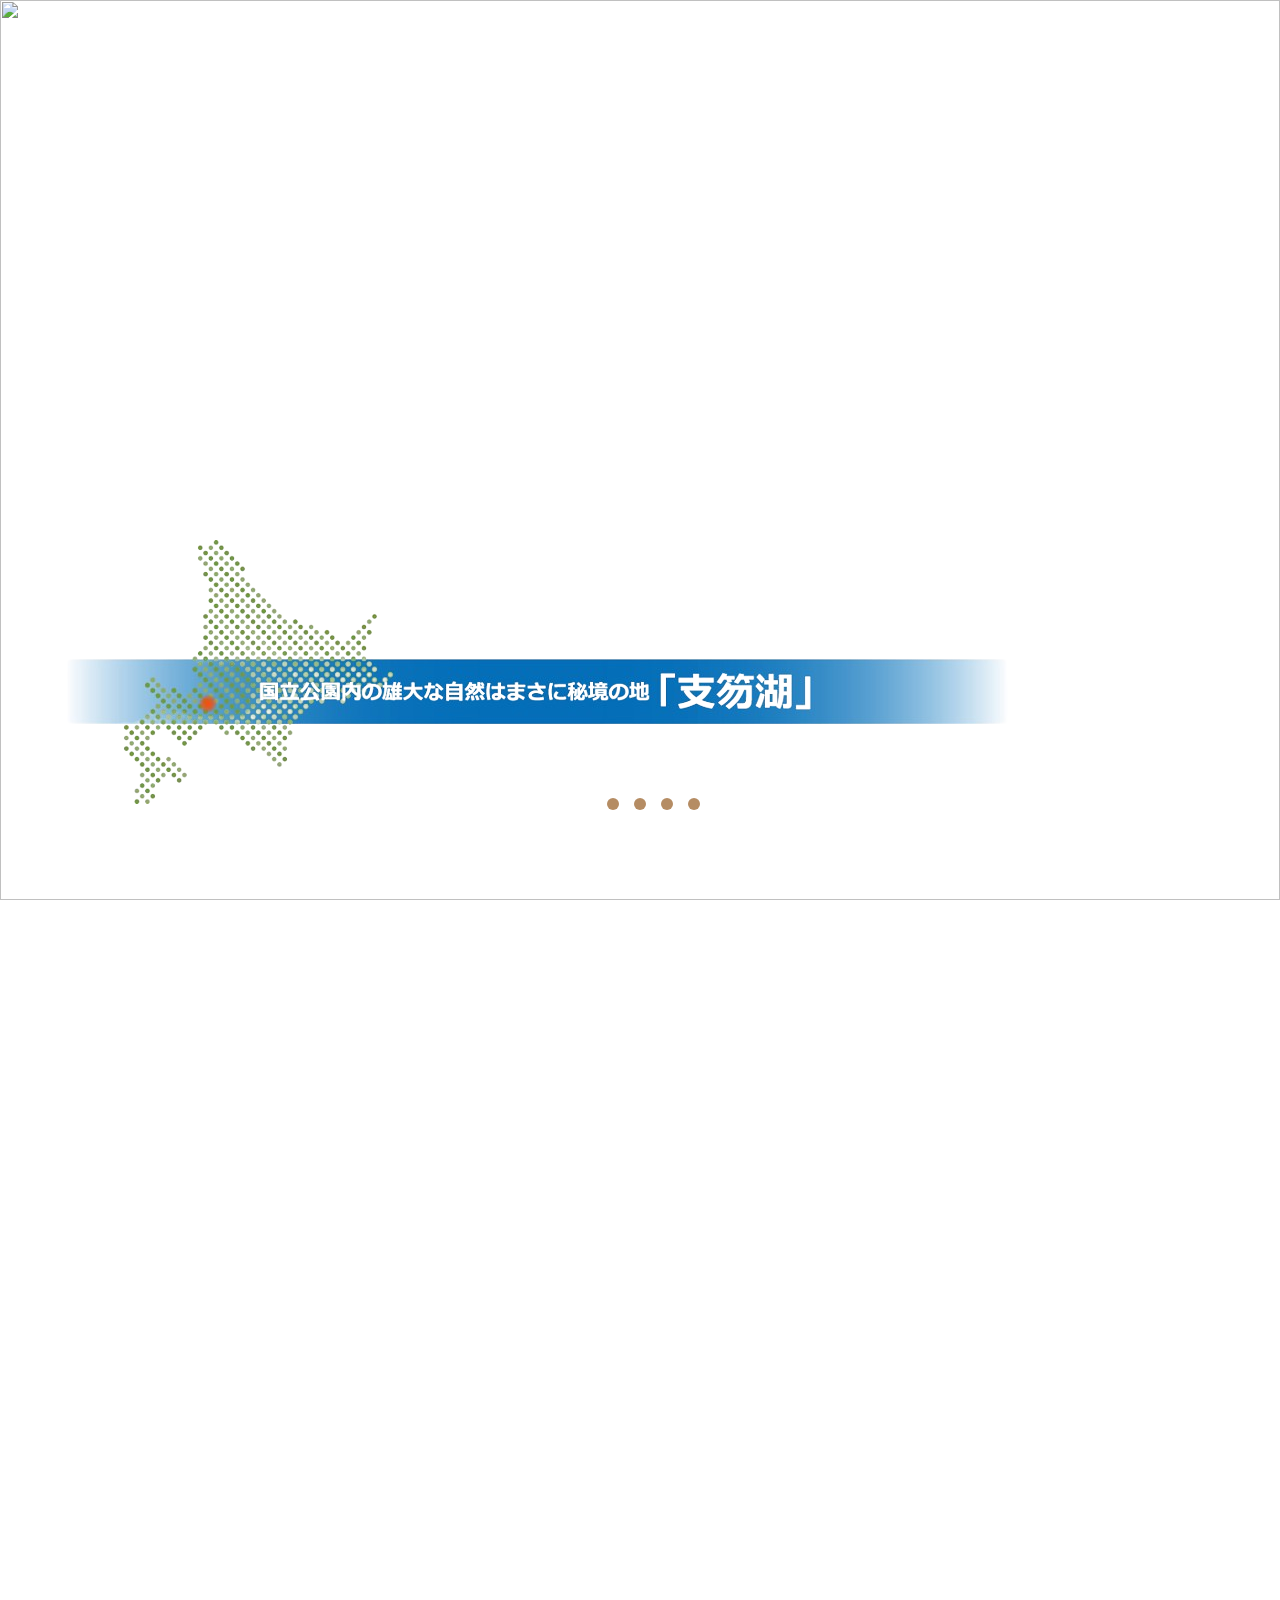
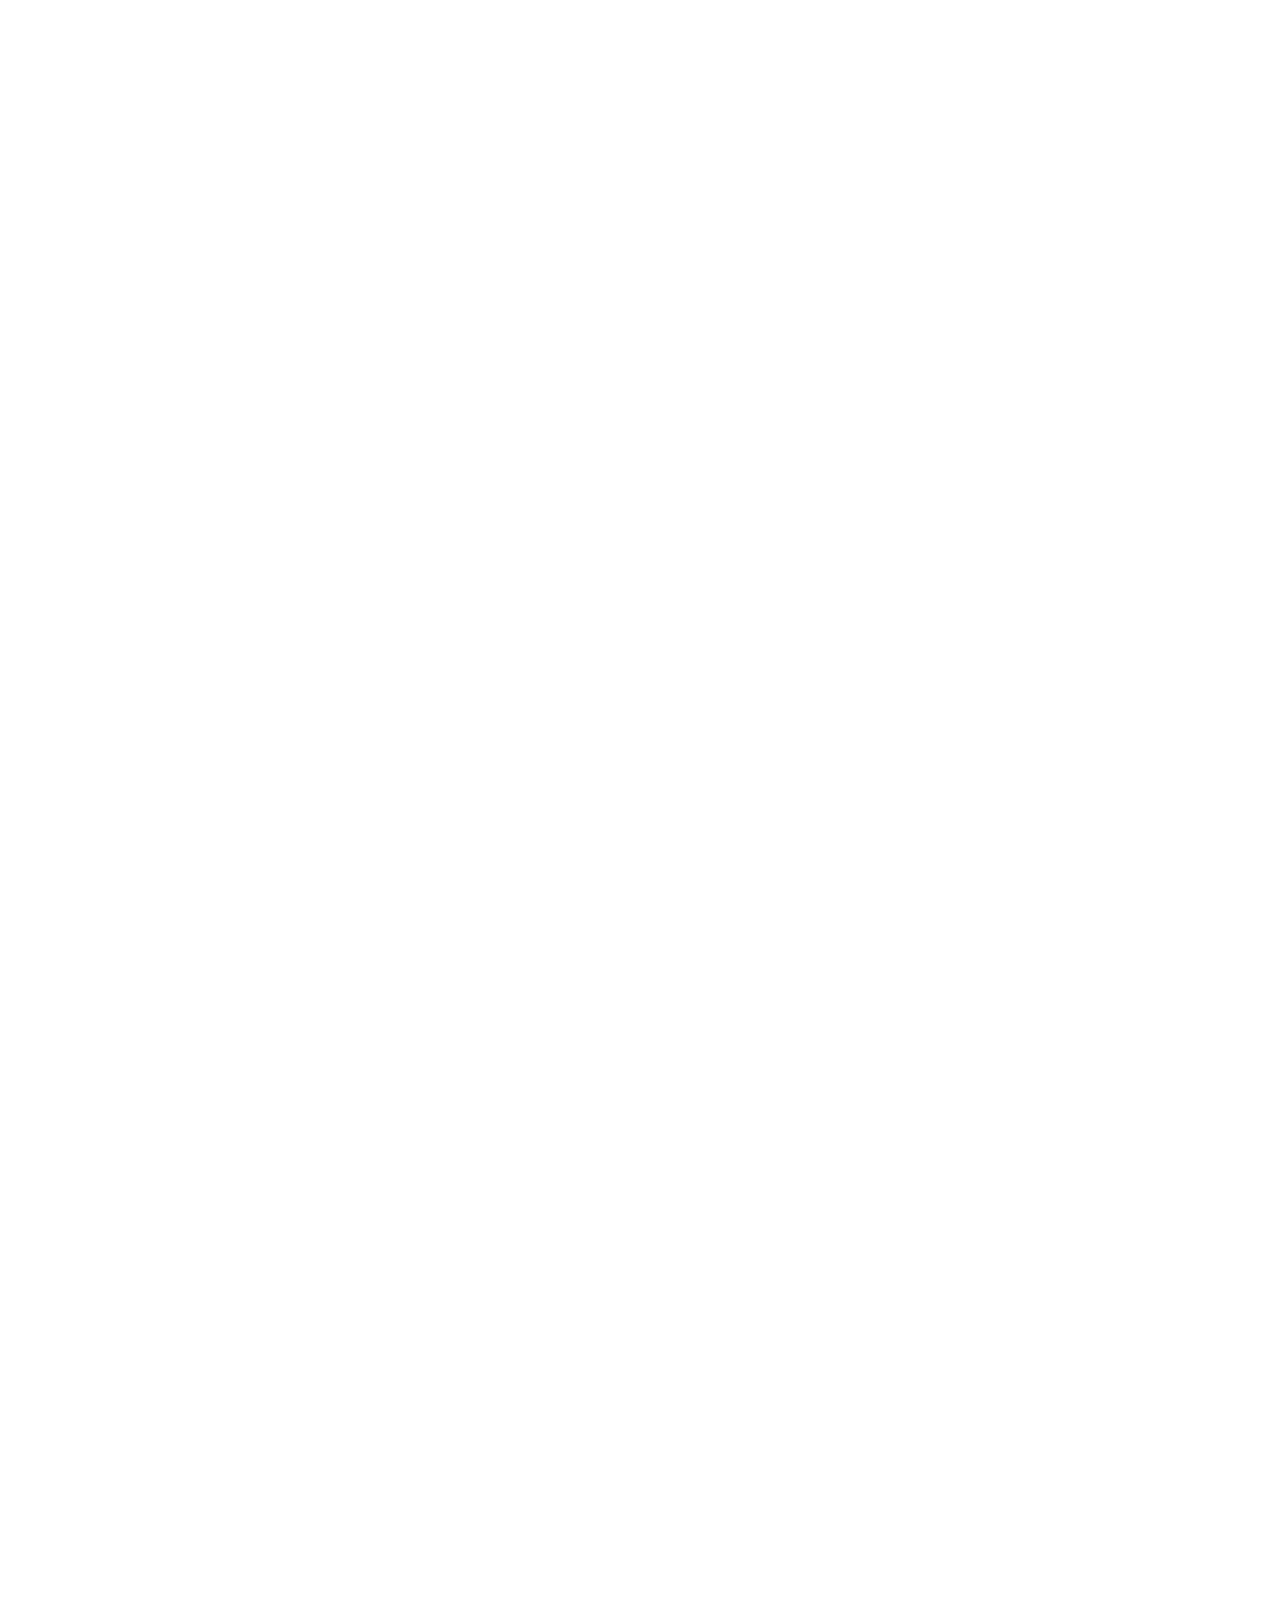
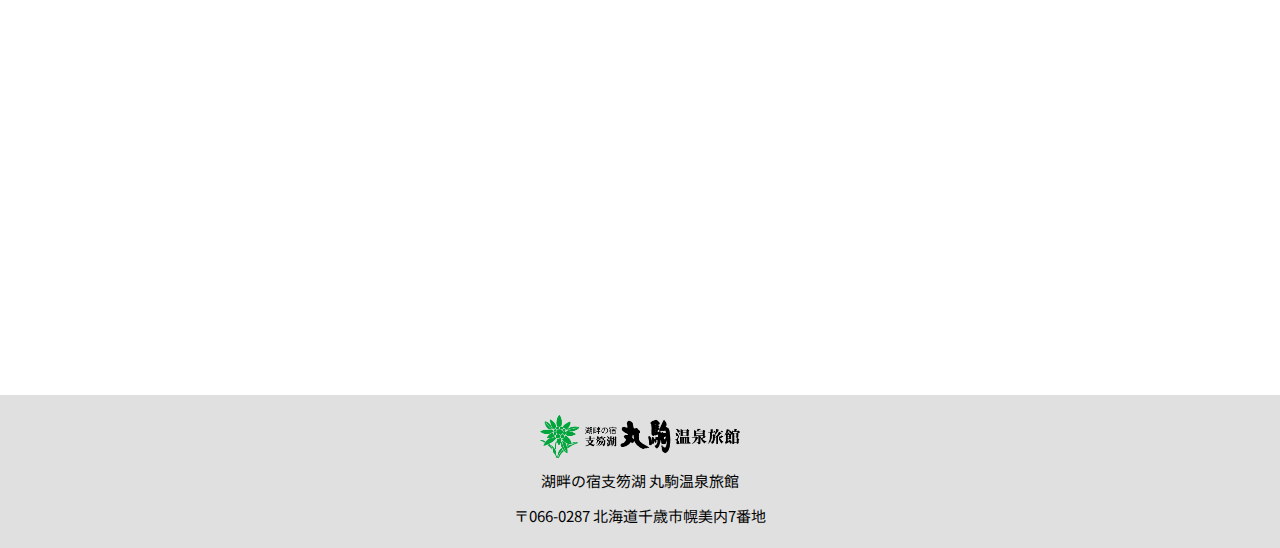
==== index.html @ f77cb7a2 "fix : top animation" ====
﻿<!DOCTYPE html>
<html dir="ltr" lang="ja" prefix="og: https://ogp.me/ns#">

<head>
    <meta charset="UTF-8">
    <meta name="description" content="支笏湖を愛し守る人々～これからも「自然」「温泉」「環境」を守る為に">
    <meta name="viewport" content="width=device-width">


    <link rel="stylesheet" href="./assets/css/style.css">
    <link rel="stylesheet" href="./assets/css/slick.css">
    <link rel="stylesheet" href="./assets/css/slick.min.css">
    <link rel="stylesheet" href="./assets/css/animate.min.css">
    <link rel="stylesheet" href="./assets/css/all.min.css">

    <title>海外 - 湖畔の宿支笏湖 丸駒温泉旅館</title>

    <link rel='stylesheet' id='slick-carousel-css' href='./assets/css/slick_t.css?ver=1714466638' type='text/css'
        media='all'>
    <link rel='stylesheet' id='slick-carousel-theme-css' href='./assets/css/slick-theme.css?ver=1714466638'
        type='text/css' media='all'>
    <link rel='stylesheet' id='c-overseas-css' href='./assets/css/overseas.css?ver=1.0.1' type='text/css' media='all'>
    <link rel='stylesheet' id='c-slick-css' href='./assets/css/slick-1.css?ver=49bff768f63cb9f72329e22973fc5cf6'
        type='text/css' media='all'>

    <link rel='stylesheet' id='gutenverse-frontend-style-css' href='./assets/css/frontend-block.css?ver=1.9.1'
        type='text/css' media='all'>
    <!--n2css-->
    <script type="text/javascript" src="./assets/js/jquery.min.js?ver=3.7.1" id="jquery-core-js"></script>

</head>

<body>
    <main class="p-main">
        <section class="mainview">
            <section class="banner__slider">
                <div class="slider stick-dots">
                    <div class="slide">
                        <div class="slide__img">
                            <img src="./assets/img/bule_sky.jpg" alt=""
                                class="full-image animated">
                        </div>
                        <div class="slide__content slide__content__left">
                            <div class="slide__content--headings text-left">
                                <img src="./assets/img/txit01.png" alt="" class="animate" data-animation-in="fadeInRight">
                            </div>
                        </div>
                    </div>
                    <div class="slide">
                        <div class="slide__img">
                            <img src="./assets/img/sauna.jpg" alt=""
                                class="full-image animated">
                        </div>
                        <div class="slide__content slide__content__left">
                            <div class="slide__content--headings text-left">
                                <img src="./assets/img/txit02.png" alt="" class="animate" data-animation-in="fadeInRight">
                            </div>
                        </div>
                    </div>
                    <div class="slide">
                        <div class="slide__img">
                            <img src="./assets/img/food_top.jpg" alt=""
                                class="full-image animated">
                        </div>
                        <div class="slide__content slide__content__left">
                            <div class="slide__content--headings text-left">
                                <img src="./assets/img/txit03.png" alt="" class="animate" data-animation-in="fadeInRight">
                            </div>
                        </div>
                    </div>
                    <div class="slide">
                        <div class="slide__img">
                            <img src="./assets/img/hotel_part5_1.jpg" alt=""
                                class="full-image animated">
                        </div>
                        <div class="slide__content slide__content__left">
                            <div class="slide__content--headings text-left">
                                <img src="./assets/img/txit04.png" alt="" class="animate" data-animation-in="fadeInRight">
                            </div>
                        </div>
                    </div>
                    <div class="slide">
                        <div class="slide__img">
                            <img src="./assets/img/beach.jpg" alt=""
                                class="full-image animated">
                        </div>
                        <div class="slide__content slide__content__left">
                            <div class="slide__content--headings text-left">
                                <img src="./assets/img/txit05.png" alt="" class="animate" data-animation-in="fadeInRight">
                            </div>
                        </div>
                    </div>
                </div>
            </section>

            <div class="scroll-indicator">
                <div class="scrolling-div"></div>
                <div class="scrolling-div"></div>
            </div>
        </section>
        
        <section class="top_des space_sec">
            <div class="top_des_title wow fadeInUp">
                <p>これからも「自然」「温泉」「環境」を守る為に　丸駒温泉旅館の取り組み</p>
            </div>
            <div class="top_des_subtlt">
                <p class=" wow fadeInUp">《必要な分だけ自ら電気を作り》</p>
                <p class=" wow fadeInUp">《必要な分だけ支笏湖から水を頂く》</p>
                <p class=" wow fadeInUp">《カルデラ湖支笏湖畔の自噴温泉利用》</p>
            </div>
            <div class="top_des_sm_subtlt">
                <p class=" wow fadeInUp">丸駒温泉旅館へ続く美しい湖畔の一本道　いつの間にか電信柱が無くなっていることにお気づきでしょうか</p>
                <p class=" wow fadeInUp">丸駒温泉旅館には公共インフラである「電気」と「水道」が通じていません</p>
                <p class=" wow fadeInUp">「必要な電気を自ら作り」「必要な分だけ支笏湖から水をいただく」そして「カルデラ湖畔ゆえの自噴温泉」の利用</p>
                <p class=" wow fadeInUp">丸駒温泉旅館は自然とよりそい一体化しながら今日もお客様をお待ちしております。</p>
            </div>
        </section>

        <section class="shops space_sec">
            <div class="shops_part1">
                <div class="shop_items">
                    <img src="./assets/img/top1.jpg" alt="" class="shop_img wow fadeInUp">
                    <p class="img_tlt wow fadeIn">テキスト</p>
                </div>
                <div class="shop_items">
                    <img src="./assets/img/top2.jpg" alt="" class="shop_img wow fadeInUp">
                    <p class="img_tlt wow fadeIn">テキスト</p>
                </div>
                <div class="shop_items">
                    <img src="./assets/img/five2.png" alt="" class="shop_img wow fadeInUp">
                    <p class="img_tlt wow fadeIn">テキスト</p>
                </div>
            </div>

            <div class="shops_part2 space_food">
                <div class="shop_items">
                    <img src="./assets/img/beach.jpg" alt="" class="shop_img wow fadeInUp">
                    <p class="img_tlt wow fadeIn">テキスト</p>
                </div>
                <div class="shop_items">
                    <img src="./assets/img/top5.jpg" alt="" class="shop_img wow fadeInUp">
                    <p class="img_tlt wow fadeIn">テキスト</p>
                </div>
                <div class="shop_items">
                    <img src="./assets/img/top6.jpg" alt="" class="shop_img wow fadeInUp">
                    <p class="img_tlt wow fadeIn">テキスト</p>
                </div>
            </div>

        </section>

        <section class="location">
            <p class="location_tlt wow fadeInUp">北海道観光〈丸駒温泉旅館~〉</p>
            <div class="location_des">
                <div class="loc_items">
                    <img src="./assets/img//five1.png" alt="" class="loc_img wow fadeInUp">
                    <p class="img_tlt wow fadeIn">富良野・美瑛</p>
                    <p class="bottom_tlt wow fadeIn">約 160km/3h</p>
                </div>
                <div class="loc_items">
                    <img src="./assets/img/five2.png" alt="" class="loc_img wow fadeInUp">
                    <p class="img_tlt wow fadeIn">ニセコ</p>
                    <p class="bottom_tlt wow fadeIn">約 100km/2h</p>
                </div>
                <div class="loc_items">
                    <img src="./assets/img//five5.png" alt="" class="loc_img wow fadeInUp">
                    <p class="img_tlt wow fadeIn">エスコンフィールド</p>
                    <p class="bottom_tlt wow fadeIn">約 50km/1h</p>
                </div>
                <div class="loc_items">
                    <img src="./assets/img/five4.png" alt="" class="loc_img wow fadeInUp">
                    <p class="img_tlt wow fadeIn">旭山動物園</p>
                    <p class="bottom_tlt wow fadeIn">約 220km/3h</p>
                </div>
                <div class="loc_items">
                    <img src="./assets/img/five3.png" alt="" class="loc_img wow fadeInUp">
                    <p class="img_tlt wow fadeIn">小樽</p>
                    <p class="bottom_tlt wow fadeIn">約 110km/2h</p>
                </div>
            </div>
        </section>

        <section class="map">
            <div id="cb_7" class="mag_img">
                <p>
                    <iframe loading="lazy" style="border: 0;"
                        src="https://www.google.com/maps/embed?pb=!1m14!1m8!1m3!1d48223.48382165849!2d141.27613460791338!3d42.78485305964715!3m2!1i1024!2i768!4f13.1!3m3!1m2!1s0x5f753a751d837cb9%3A0x99de622977291661!2z5rmW55WU44Gu5a6_5pSv56yP5rmWIOS4uOmnkua4qeazieaXhemkqA!5e0!3m2!1sja!2sjp!4v1696600393826!5m2!1sja!2sjp"
                        width="100%" height="400" allowfullscreen="allowfullscreen"></iframe>
                </p>
            </div>
        </section>

        <section class="apply space_sec">
            <div class="des">
                <p class="des_tlt wow fadeInUp">飛行機「新千歳空港」</p>
                <div class="des_text wow fadeInUp">
                    <p class="subtlt">■ お車 </p>
                    <p class="subtlt">
                        新千歳空港→(道道16号)→(国道453号)→丸駒温泉旅館】 <br>
                        約42km(約60分)平日日中
                    </p>
                </div>
                <div class="des_text wow fadeInUp">
                    <p class="subtlt">■ バス </p>
                    <p class="subtlt">
                        北海道中央バス 【新千歳空港 国内線28番乗り場 → 支笏湖
                        バスターミナル】
                        (約60分)(北海道中央バス時刻表リンクご参照)
                        丸駒温泉旅館(予約制) 送迎バス 【支防遊バスターミナル
                        →丸駒温泉旅館】
                        (約20分)
                    </p>
                </div>
            </div>
            <div class="des">
                <p class="des_tlt wow fadeInUp">鉄道「札幌駅」札幌市</p>
                <div class="des_text wow fadeInUp">
                    <p class="subtlt">■ お車 </p>
                    <p class="subtlt">
                        【札幌市内→(国道453号)→丸駒温泉旅館】 約44km(約70分)※平日日中
                    </p>
                </div>
                <div class="des_text wow fadeInUp">
                    <p class="subtlt">■ 電 車 </p>
                    <p class="subtlt">
                        JRエアポート快速【札幌駅→千歳駅】(約30分)
                        北海道中央バス【千歳駅→支防湖バスターミナル】 (約50分)
                        (北海道中央バス時刻表リンクご参照〉
                        丸駒温泉旅館(予約制) 送迎バス 【支湖バスターミナル
                        →丸駒温泉旅館】(20分)
                    </p>
                </div>
            </div>
            <div class="des">
                <p class="des_tlt wow fadeInUp">フェリー「苫小牧フェリーターミナル」</p>
                <div class="des_text wow fadeInUp">
                    <p class="subtlt">■ お車 </p>
                    <p class="subtlt">
                        【小牧→〈国道276号)→(国道453号)→丸駒温泉旅館】 <br>
                        約37km(約60分)※平日日中
                    </p>
                </div>
            </div>
            <div class="set_apply wow fadeInUp">
                <a href="" target="_black" class="set_apply_des2">
                    <img src="./assets/img/QR_L.png" alt="">
                </a>
                <img src="./assets/img/rakuten_map.png" alt="ede" class="set_apply_des1">
                <!-- <a class="btn font-16-en" href="https://docs.google.com/forms/d/1TCFVc9huoF6Z7Syff1S8SoEdp1Aj9w2YYoui_jEf8Z4/viewform?edit_requested=true" target="_blank">
                        MARUKOMA HOTEL
                        <span></span>
                        BUS RESERVATION
                    </a> -->
                <a href="" target="_black" class="set_apply_des2">
                    <img src="./assets/img/QR_R.png" alt="">
                </a>
            </div>
        </section>
    </main>

    <footer class="c-footer">
        <div class="des">
            <img src="./assets/img/logo_footer.png" alt="" class="footer_logo">
            <p class="des_f_text">湖畔の宿支笏湖 丸駒温泉旅館</p>
            <p class="des_f_text">〒066-0287 北海道千歳市幌美内7番地</p>
        </div>
    </footer>



    <script src="./assets/js/jquery-3.4.1.min.js"></script>
    <script src="./assets/js/custom.js"></script>
    <script src="https://cdn.jsdelivr.net/npm/swiper@11/swiper-bundle.min.js"></script>
    <script src="./assets/js/wow.js"></script>
    <script src="./assets/js/slide_show.js"></script>
    <script src="./assets/js/slick.min.js"></script>
    <script src="./assets/js/slick-animation.min.js"></script>
    <script type='text/javascript' src='./assets/js/slide_show.js'></script>

    <script>
        new WOW().init();
    </script>
    <script>
        var swiper = new Swiper(".mySwiper ", {
            slidesPerView: 3.6,
            spaceBetween: 25,
            // loop: true,
            centeredSlides: true,
            speed: 1500,
            // autoplay: {
            //     delay: 2500,
            //     disableOnInteraction: false,
            // },
            breakpoints: {
                375: {
                    slidesPerView: 1.3,
                    spaceBetween: 10,
                },
                768: {
                    slidesPerView: 3,
                    spaceBetween: 20,
                },
                1024: {
                    slidesPerView: 3.6,
                    spaceBetween: 20,
                }
            },
        });
    </script>


</body>

</html>
---- assets/css/style.css ----
@import url("https://fonts.googleapis.com/css2?family=Montserrat:ital,wght@0,400;0,500;0,600;0,700;1,400;1,500;1,600;1,700&family=Noto+Sans+JP:wght@400;500;600;700&display=swap");
@font-face {
  font-family: "UDDigiKyokashoN-R";
  src: url("fonts/UDDigiKyokashoN-R.ttc") format("truetype");
  font-weight: normal;
  font-style: normal;
}
body {
  font-family: "Noto Sans JP", sans-serif;
}

/**
* @file _reset.scss
**/
* {
  box-sizing: border-box;
  padding: 0;
  margin: 0;
  vertical-align: bottom;
  border: 0;
}

a {
  text-decoration: none;
}

html {
  scroll-behavior: smooth;
  font-size: 1px;
}
@media screen and (max-width: 1920px) {
  html {
    font-size: 0.0520833333vw;
  }
}
@media screen and (max-width: 767px) {
  html {
    font-size: 0.2564102564vw;
  }
}

*::-moz-selection {
  color: white;
}

*::selection {
  color: white;
}

h1,
h2,
h3,
h4,
h5,
h6 {
  line-height: 1.5;
  margin-bottom: 0;
}

ol,
ul {
  list-style: none;
}

*:focus {
  outline: none;
}

blockquote,
q {
  quotes: none;
}
blockquote::before, blockquote::after,
q::before,
q::after {
  content: none;
}

table {
  border-spacing: 0;
  border-collapse: collapse;
}

button {
  cursor: pointer;
  border: 0;
  outline: none;
}

table td,
table th {
  padding: 0;
  border: 0;
}

img {
  max-width: 100%;
  line-height: 0;
  vertical-align: bottom;
  pointer-events: none;
  -webkit-user-select: none;
     -moz-user-select: none;
          user-select: none;
  border: 0;
  -o-object-fit: cover;
     object-fit: cover;
}

input:focus {
  outline: 0;
}

td,
th,
tr {
  vertical-align: middle;
}

*,
dd,
dl,
dt,
figure,
h1,
h2,
h3,
h4,
h5,
h6,
img,
ol,
picture,
table,
ul {
  margin: 0;
}

ol,
ul {
  padding: 0;
  list-style-type: none;
}

textarea {
  resize: vertical;
}

fieldset,
legend {
  padding: 0;
}

figure {
  display: flex;
  align-items: center;
  justify-content: center;
}

::-webkit-scrollbar {
  width: 10px;
}

::-webkit-scrollbar-track {
  background: #e8e8e8;
}

::-webkit-scrollbar-thumb {
  background: #1f1f1f;
  border-radius: 5px;
}

/**
* @file _common.scss
**/
.is-pc {
  display: block;
}
@media screen and (max-width: 767px) {
  .is-pc {
    display: none !important;
  }
}

.is-sp {
  display: none !important;
}
@media screen and (max-width: 767px) {
  .is-sp {
    display: block !important;
  }
}

.l-common {
  max-width: 968px;
  margin: 0 auto;
}

.hamburg-btn {
  display: none;
  position: fixed;
  right: 320rem;
  top: 25px;
  width: 29px;
  height: 11px;
  align-items: center;
  justify-content: center;
  cursor: pointer;
  z-index: 99;
}
@media screen and (max-width: 1024px) {
  .hamburg-btn {
    display: flex;
  }
}
@media screen and (max-width: 767px) {
  .hamburg-btn {
    right: 30px;
    top: 23px;
  }
}
.hamburg-btn span {
  width: 29px;
  height: 2px;
  background: #FF9293;
  position: relative;
}
.hamburg-btn span::after {
  content: "";
  position: absolute;
  left: 0;
  bottom: -9px;
  width: 29px;
  height: 2px;
  background: #FF9293;
}
.hamburg-btn.is-active {
  width: 29px;
  height: 29px;
}
.hamburg-btn.is-active span {
  transform: rotate(45deg);
  background: #FF9293;
}
.hamburg-btn.is-active span::after {
  width: 29px;
  height: 2px;
  transform: rotate(90deg);
  background: #FF9293;
  bottom: 0;
}

.c-header {
  display: flex;
  align-items: center;
  justify-content: space-between;
  width: 100%;
  height: 70px;
  background: #004353;
  top: 0;
  width: 100%;
  z-index: 90;
  position: fixed;
}
.c-header_wrap {
  height: 100%;
  display: flex;
  align-items: center;
  justify-content: space-between;
  margin: auto;
  width: calc(100% - 440rem);
}
@media screen and (max-width: 767px) {
  .c-header_wrap {
    width: calc(100% - 60rem);
  }
}
.c-header__items {
  display: flex;
  align-items: center;
  gap: 50rem;
}
@media screen and (max-width: 767px) {
  .c-header__items {
    display: none;
  }
}
.c-header__items .__item a {
  font-family: "UDDigiKyokashoN-R", sans-serif;
  font-size: 18px;
  color: #FF9293;
  letter-spacing: 3rem;
  position: relative;
}
@media screen and (max-width: 1024px) {
  .c-header__items .__item a {
    display: none;
  }
}
.c-header__items .__item a:hover::after {
  width: 100%;
}
.c-header__items .__item_input a {
  font-family: "UDDigiKyokashoN-R", sans-serif;
  font-size: 20rem;
  width: 125rem;
  height: 40rem;
  border-radius: 20rem;
  background-color: #FF9293;
  letter-spacing: 3rem;
  padding: 10rem 15rem 10rem 15rem;
  color: #fff;
  position: relative;
}
@media screen and (max-width: 1024px) {
  .c-header__items .__item_input a {
    display: none;
  }
}
.c-header__items .__item_input a:hover::after {
  width: 100%;
}
.c-header .pc_logo {
  width: 200px;
  height: 100%;
  cursor: pointer;
}
@media screen and (max-width: 767px) {
  .c-header .pc_logo {
    width: 160px;
    height: 10%;
  }
}
.c-header__la {
  font-family: "UDDigiKyokashoN-R", sans-serif;
  font-weight: bold;
  font-size: 22rem;
  color: #080808;
}
@media screen and (max-width: 1024px) {
  .c-header__la {
    display: none;
  }
}
.c-header__la .__gray {
  color: #B9B9B9;
}
.c-header__sp {
  position: fixed;
  left: 0;
  top: 0;
  height: 0;
  overflow: hidden;
  background: #ffffff;
  width: 100%;
  transition: all ease 0.35s;
  z-index: 9998;
}
@media screen and (min-width: 1279px) {
  .c-header__sp {
    display: none;
  }
}
.c-header__sp .sp-logo {
  width: 200px;
  height: 100%;
  position: relative;
  z-index: 999;
}
@media screen and (max-width: 767px) {
  .c-header__sp .sp-logo {
    width: 160px;
    height: 10%;
  }
}
.c-header__sp--items {
  padding-top: 30px;
  padding-left: 50rem;
  display: flex;
  flex-direction: column;
  align-items: flex-start;
}
@media screen and (min-width: 768px) {
  .c-header__sp--items {
    padding-top: 70px;
    padding-left: 170rem;
  }
}
.c-header__sp--items .__sp-item a {
  font-family: "UDDigiKyokashoN-R", sans-serif;
  font-weight: bold;
  font-size: 26px;
  line-height: 70px;
  color: #FF9293;
}
.c-header__sp.h-active {
  height: 100vh;
  transition: all ease 0.35s;
  margin-top: 71px;
}

.c-footer {
  margin-top: 100px;
  background-color: #e0e0e0;
  width: 100%;
  display: flex;
  align-items: center;
  justify-content: center;
  z-index: 100;
}
.c-footer .des {
  width: calc(100% - 60px);
  display: flex;
  margin-top: 20px;
  margin-bottom: 20px;
  flex-direction: column;
  gap: 10px;
  align-items: center;
  justify-content: center;
}
.c-footer .des_f_text {
  font-size: 15px;
  line-height: 25px;
}
@media screen and (max-width: 767px) {
  .c-footer .des_f_text {
    font-size: 12px;
    line-height: 15px;
  }
}
.c-footer .footer_logo {
  width: 200px;
}

.modal {
  visibility: hidden;
  opacity: 0;
  position: fixed;
  top: 0;
  right: 0;
  bottom: 0;
  left: 0;
  display: flex;
  align-items: center;
  justify-content: center;
  transition: all 0.4s;
  z-index: 10;
  background-color: rgba(246, 246, 246, 0.6);
}

.modal__content {
  width: 779rem;
  height: 939rem;
  border-radius: 20px;
  background: #fff;
  box-shadow: 0px 1px 50px rgba(0, 0, 0, 0.16);
  padding: 60rem 75rem;
  position: relative;
  display: flex;
  flex-direction: column;
}
@media screen and (max-width: 767px) {
  .modal__content {
    width: 95%;
    padding: 30rem 10rem;
    height: 800rem;
  }
}
.modal__content--ttl {
  font-family: "YuGothic";
  font-weight: bold;
  font-size: 30rem;
  color: #000103;
  padding-bottom: 26rem;
}
@media screen and (max-width: 767px) {
  .modal__content--ttl {
    font-size: 20rem;
  }
}
.modal__content .over-scroll {
  overflow-y: scroll;
  flex-grow: 1;
}
.modal__content--text .__ttl {
  font-family: "YuGothic";
  font-weight: bold;
  font-size: 20rem;
  color: #000103;
  padding-bottom: 13rem;
}
@media screen and (max-width: 767px) {
  .modal__content--text .__ttl {
    font-size: 16rem;
  }
}
.modal__content--text .__items {
  display: flex;
  flex-direction: column;
  align-items: flex-start;
  list-style: disc;
  padding-bottom: 80rem;
  padding-left: 20rem;
}
@media screen and (max-width: 767px) {
  .modal__content--text .__items {
    padding-bottom: 40rem;
  }
}
.modal__content--text .__items .__item {
  font-family: "YuGothic";
  font-weight: bold;
  font-size: 16rem;
  color: #000103;
}
@media screen and (max-width: 767px) {
  .modal__content--text .__items .__item {
    font-size: 14rem;
  }
}
.modal__content--text .__items .__item-text {
  font-family: "YuGothic";
  font-weight: 500;
  font-size: 16rem;
  color: #000103;
}
@media screen and (max-width: 767px) {
  .modal__content--text .__items .__item-text {
    font-size: 14rem;
  }
}
.modal__content--text .__items .__rect-items {
  display: flex;
  flex-direction: column;
  list-style: square;
}
.modal__content--text .__items .__rect-items .__rect-item {
  font-family: "YuGothic";
  font-weight: 500;
  font-size: 16rem;
  color: #000103;
}
.modal__content--text .__items .__rect-items .__rect-text {
  font-family: "YuGothic";
  font-weight: 500;
  font-size: 16rem;
  color: #000103;
}
.modal__content--items {
  display: flex;
  flex-direction: column;
  align-items: flex-start;
  gap: 30rem;
  padding-bottom: 65rem;
}
@media screen and (max-width: 767px) {
  .modal__content--items {
    gap: 20rem;
    padding-bottom: 40rem;
  }
}
.modal__content--items .__content--item {
  display: flex;
  align-items: flex-start;
  gap: 20rem;
}
@media screen and (max-width: 767px) {
  .modal__content--items .__content--item {
    gap: 15rem;
  }
}
.modal__content--items .__content--item .__item-ttl {
  width: 110rem;
  font-family: "YuGothic";
  font-weight: bold;
  font-size: 16rem;
  color: #000103;
}
@media screen and (max-width: 767px) {
  .modal__content--items .__content--item .__item-ttl {
    font-size: 14rem;
  }
}
.modal__content--items .__content--item .__item-subttl {
  width: calc(100% - 120rem);
  font-family: "YuGothic";
  font-weight: 500;
  font-size: 16rem;
  color: #000103;
}
@media screen and (max-width: 767px) {
  .modal__content--items .__content--item .__item-subttl {
    font-size: 14rem;
  }
}
.modal__content--system {
  list-style: none;
  display: flex;
  flex-direction: column;
  align-items: flex-start;
}
.modal__content--system .__content-item {
  font-family: "YuGothic";
  font-weight: bold;
  font-size: 16rem;
  line-height: 2;
  color: #000103;
}
@media screen and (max-width: 767px) {
  .modal__content--system .__content-item {
    font-size: 14rem;
  }
}

.modal__close {
  position: absolute;
  top: 35rem;
  right: 50rem;
  width: 58rem;
  height: 58rem;
  background: #1f1f1f;
  border-radius: 50%;
  display: flex;
  align-items: center;
  justify-content: center;
}
@media screen and (max-width: 767px) {
  .modal__close {
    top: 25rem;
    right: 10rem;
    width: 35rem;
    height: 35rem;
  }
}

.font-bold {
  font-weight: bold;
}

.p-main {
  width: 100%;
}
.p-main .p-fv {
  display: flex;
  justify-content: center;
  flex-direction: column;
  position: relative;
}
.p-main .p-fv_nab {
  padding-left: 10%;
  margin-top: 5px;
  padding-bottom: 5px;
  border-bottom: 2px #dedede solid;
  display: flex;
  gap: 10px;
}
.p-main .p-fv_nab .home {
  width: 25px;
  height: 25px;
}
.p-main .p-fv_nab .nab_text {
  font-size: 15px;
  line-height: 20px;
  color: #5a5858;
}
.p-main .p-fv figure {
  position: relative;
}
.p-main .p-fv .fv_image {
  width: 100%;
  height: 100vh;
}
.p-main .mainview {
  position: relative;
  /* margin-bottom: 9.2rem; */
  width: 100%;
}
.p-main .top_des {
  display: flex;
  align-items: center;
  justify-content: center;
  flex-direction: column;
  gap: 30px;
}
.p-main .top_des_title {
  width: calc(100% - 60px);
  font-size: 32px;
  line-height: 35px;
  text-align: center;
}
@media screen and (max-width: 767px) {
  .p-main .top_des_title {
    text-align: center;
    font-size: 20px;
    line-height: 25px;
  }
}
.p-main .top_des_subtlt {
  font-size: 20px;
  line-height: 40px;
  text-align: center;
}
@media screen and (max-width: 767px) {
  .p-main .top_des_subtlt {
    font-size: 15px;
    line-height: 20px;
  }
}
.p-main .top_des_sm_subtlt {
  text-align: center;
  font-size: 16px;
  line-height: 20px;
}
@media screen and (max-width: 767px) {
  .p-main .top_des_sm_subtlt {
    font-size: 12px;
    line-height: 20px;
    width: calc(100% - 60px);
  }
}
.p-main .top_des_mark {
  margin-top: 20px;
  margin-bottom: 20px;
  width: 300px;
  height: 300px;
}
.p-main .room_describe {
  margin-top: 40px;
  border: 2px #d47602 solid;
  padding: 20px;
  margin: 40px;
}
.p-main .room_describe_des {
  display: flex;
  gap: 20px;
  align-items: center;
  justify-content: space-between;
}
@media screen and (max-width: 767px) {
  .p-main .room_describe_des {
    flex-direction: column;
  }
}
.p-main .room_describe_des .part1 {
  padding: 10px;
  display: flex;
  align-items: center;
  justify-content: space-around;
  width: 45%;
  gap: 20px;
}
@media screen and (max-width: 767px) {
  .p-main .room_describe_des .part1 {
    width: 100%;
    flex-direction: column;
  }
}
.p-main .room_describe_des .part1_plane_des_room {
  display: flex;
  flex-direction: column;
  gap: 20px;
}
.p-main .room_describe_des .part1_plane_des_room .text_room {
  font-size: 12px;
  line-height: 20px;
}
@media screen and (max-width: 767px) {
  .p-main .room_describe_des .part1_plane_des_room .text_room {
    font-size: 13px;
    line-height: 15px;
  }
}
.p-main .room_describe_des .part1_plane_img {
  width: 30%;
  height: 150px;
}
@media screen and (max-width: 767px) {
  .p-main .room_describe_des .part1_plane_img {
    width: 50%;
  }
}
.p-main .room_describe_des .part2 {
  display: flex;
  width: 55%;
  justify-content: space-between;
  align-items: center;
}
@media screen and (max-width: 767px) {
  .p-main .room_describe_des .part2 {
    flex-direction: column;
    width: 100%;
    gap: 10px;
  }
}
.p-main .room_describe_des .part2_img {
  width: 49%;
  height: 200px;
}
@media screen and (max-width: 767px) {
  .p-main .room_describe_des .part2_img {
    width: 100%;
  }
}
.p-main .hotel_room {
  margin-top: 30px;
  display: flex;
  justify-content: center;
}
@media screen and (max-width: 767px) {
  .p-main .hotel_room {
    flex-direction: column;
    gap: 30px;
  }
}
.p-main .hotel_room .part1_room {
  padding: 10px;
  display: flex;
  align-items: center;
  justify-content: center;
  flex-direction: column;
  width: 30%;
  gap: 30px;
}
@media screen and (max-width: 767px) {
  .p-main .hotel_room .part1_room {
    width: calc(100% - 60px);
    margin: auto;
  }
}
.p-main .hotel_room .part1_room_plane_des {
  display: flex;
  flex-direction: column;
  gap: 20px;
}
.p-main .hotel_room .part1_room_plane_des .text3 {
  font-size: 12px;
  line-height: 20px;
}
@media screen and (max-width: 767px) {
  .p-main .hotel_room .part1_room_plane_des .text3 {
    width: 80%;
    margin: auto;
  }
}
.p-main .hotel_room .part1_room_plane_img {
  width: 50%;
  height: 100px;
}
.p-main .hotel_room .part1_room_room_img {
  width: 80%;
  height: 150px;
}
.p-main .shops {
  display: flex;
  flex-direction: column;
}
.p-main .shops_part1 {
  display: flex;
}
@media screen and (max-width: 767px) {
  .p-main .shops_part1 {
    flex-direction: column;
  }
}
.p-main .shops_part1 .shop_items {
  width: 33.33333333%;
  position: relative;
}
@media screen and (max-width: 767px) {
  .p-main .shops_part1 .shop_items {
    width: 100%;
    margin: auto;
  }
}
.p-main .shops_part1 .shop_items .shop_img {
  height: 60vh;
  width: 100%;
  z-index: 1;
}
@media screen and (max-width: 767px) {
  .p-main .shops_part1 .shop_items .shop_img {
    height: 350px;
  }
}
.p-main .shops_part1 .shop_items .img_tlt {
  position: absolute;
  color: #312f2f;
  font-size: 18px;
  top: 5%;
  font-weight: bold;
  left: 50%;
  transform: translate(-50%, -50%);
  z-index: 10;
}
@media screen and (max-width: 767px) {
  .p-main .shops_part1 .shop_items .img_tlt {
    top: 7%;
    font-size: 15px;
    font-weight: bold;
  }
}
.p-main .shops_part2 {
  display: flex;
}
@media screen and (max-width: 767px) {
  .p-main .shops_part2 {
    flex-direction: column;
  }
}
.p-main .shops_part2 .shop_items {
  width: 33.33333333%;
  position: relative;
}
@media screen and (max-width: 767px) {
  .p-main .shops_part2 .shop_items {
    width: 100%;
    margin: auto;
  }
}
.p-main .shops_part2 .shop_items .shop_img {
  height: 30vh;
  width: 100%;
  z-index: 1;
}
@media screen and (max-width: 767px) {
  .p-main .shops_part2 .shop_items .shop_img {
    height: 250px;
  }
}
.p-main .shops_part2 .shop_items .img_tlt {
  position: absolute;
  color: #312f2f;
  font-size: 18px;
  top: 5%;
  left: 50%;
  z-index: 10;
  font-weight: bold;
  transform: translate(-50%, -50%);
}
@media screen and (max-width: 767px) {
  .p-main .shops_part2 .shop_items .img_tlt {
    top: 7%;
    font-size: 15px;
  }
}
.p-main .shops_part2 .shop_items .img_hotel {
  position: absolute;
  color: #ffffff;
  font-size: 20px;
  letter-spacing: 4px;
  top: 5%;
  left: 43%;
  z-index: 10;
  font-weight: bold;
  transform: translate(-50%, -50%);
}
@media screen and (max-width: 767px) {
  .p-main .shops_part2 .shop_items .img_hotel {
    top: 7%;
    font-size: 15px;
  }
}
.p-main .location {
  margin-top: 50px;
  display: flex;
  flex-direction: column;
  align-items: center;
  justify-content: center;
  gap: 30px;
}
.p-main .location_tlt {
  font-size: 25px;
  line-height: 30px;
  color: #8d4e00;
}
@media screen and (max-width: 767px) {
  .p-main .location_tlt {
    font-size: 20px;
  }
}
.p-main .location_des {
  display: flex;
  align-items: center;
  justify-content: center;
}
@media screen and (max-width: 767px) {
  .p-main .location_des {
    flex-direction: column;
  }
}
.p-main .location_des .loc_items {
  width: 17.5%;
  position: relative;
  display: flex;
  align-items: center;
  justify-content: center;
  flex-direction: column;
  gap: 20px;
  margin-bottom: 30px;
}
@media screen and (max-width: 767px) {
  .p-main .location_des .loc_items {
    width: calc(100% - 60px);
  }
}
.p-main .location_des .loc_items .loc_img {
  height: 30vh;
  z-index: 1;
}
.p-main .location_des .loc_items .img_tlt {
  position: absolute;
  color: #484848;
  font-size: 15px;
  font-weight: bold;
  top: 8%;
  left: 50%;
  z-index: 10;
  transform: translate(-50%, -50%);
}
@media screen and (max-width: 767px) {
  .p-main .location_des .loc_items .img_tlt {
    top: 9%;
    font-size: 15px;
  }
}
.p-main .location_des .loc_items .bottom_tlt {
  font-size: 15px;
  line-height: 5px;
  color: #8d4e00;
}
.p-main .map {
  margin-top: 30px;
}
.p-main .map .map_img {
  width: 100%;
  height: 300px;
}
.p-main .apply {
  display: flex;
  align-items: flex-start;
  justify-content: center;
}
@media screen and (max-width: 767px) {
  .p-main .apply {
    flex-direction: column;
  }
}
.p-main .apply .des {
  display: flex;
  width: 24%;
  align-items: flex-start;
  flex-direction: column;
  gap: 25px;
  padding: 15px;
}
@media screen and (max-width: 1024px) {
  .p-main .apply .des {
    width: 50%;
  }
}
@media screen and (max-width: 1024px) and (max-width: 767px) {
  .p-main .apply .des {
    width: calc(100% - 60px);
    margin: auto;
  }
}
.p-main .apply .des_tlt {
  font-size: 20px;
  line-height: 25px;
  font-weight: bold;
}
@media screen and (max-width: 767px) {
  .p-main .apply .des_tlt {
    font-size: 18px;
  }
}
.p-main .apply .des_text {
  display: flex;
  align-items: flex-start;
  flex-direction: column;
  justify-content: center;
  gap: 10px;
}
.p-main .apply .des_text .subtlt {
  font-size: 12px;
  line-height: 20px;
}
@media screen and (max-width: 767px) {
  .p-main .apply .des_text .subtlt {
    font-size: 13px;
  }
}
.p-main .apply .set_apply {
  display: flex;
  padding: 10px;
  align-items: center;
  width: 23%;
  gap: 10px;
  justify-content: center;
}
@media screen and (max-width: 767px) {
  .p-main .apply .set_apply {
    width: calc(100% - 60px);
    margin: auto;
    gap: 15px;
  }
}
.p-main .apply .set_apply_des1 {
  width: 70%;
  height: 100%;
}
.p-main .apply .set_apply_btn {
  display: flex;
  align-items: center;
  justify-content: center;
  width: -moz-max-content;
  width: max-content;
  border-radius: 50px;
  width: 100%;
  background-color: #8d4e00;
}
.p-main .apply .set_apply_btn .btn_logo {
  padding: 5px;
  width: 150px;
  height: 40px;
}
.p-main .apply .set_apply_des2 {
  width: 70px;
  height: 70px;
}
@media screen and (max-width: 767px) {
  .p-main .apply .set_apply_des2 {
    width: 80px;
    height: 80px;
  }
}
.p-main .apply .set_apply_des2:hover {
  opacity: 0.7;
}
.p-main .img_des_1 {
  display: flex;
}
@media screen and (max-width: 767px) {
  .p-main .img_des_1 {
    flex-direction: column;
  }
}
.p-main .img_des_1_image {
  width: 50%;
}
@media screen and (max-width: 767px) {
  .p-main .img_des_1_image {
    width: calc(100% - 60px);
    margin: auto;
    height: 300px;
  }
}
.p-main .img_des_1_text {
  padding: 30px 75px 30px 75px;
  display: flex;
  width: 50%;
  flex-direction: column;
  justify-content: center;
  background-color: #e6e6e6;
  gap: 30px;
}
@media screen and (max-width: 767px) {
  .p-main .img_des_1_text {
    width: calc(100% - 60px);
    margin: auto;
    padding: 20px 30px 20px 30px;
  }
}
.p-main .img_des_1_text .tlt {
  text-align: center;
  font-size: 30px;
  line-height: 35px;
}
@media screen and (max-width: 767px) {
  .p-main .img_des_1_text .tlt {
    font-size: 20px;
  }
}
.p-main .img_des_1_text .text_des {
  text-align: left;
  font-size: 12px;
  line-height: 20px;
}
@media screen and (max-width: 767px) {
  .p-main .img_des_1_text .text_des {
    font-size: 13px;
  }
}
.p-main .img_des_2 {
  display: flex;
}
@media screen and (max-width: 767px) {
  .p-main .img_des_2 {
    flex-direction: column-reverse;
  }
}
.p-main .img_des_2_image {
  width: 50%;
}
.p-main .img_des_2_text {
  width: 50%;
  padding: 30px 75px 30px 75px;
  display: flex;
  flex-direction: column;
  justify-content: center;
  background-color: #e6e6e6;
  gap: 30px;
}
.p-main .img_des_2_text .tlt {
  text-align: center;
  font-size: 30px;
  line-height: 35px;
}
.p-main .img_des_2_text .text_des {
  text-align: left;
  font-size: 12px;
  line-height: 20px;
}
.p-main .part3 {
  display: flex;
  gap: 70px;
  justify-content: center;
}
@media screen and (max-width: 767px) {
  .p-main .part3 {
    flex-direction: column;
    gap: 30px;
  }
}
.p-main .part3_image {
  width: 17%;
  height: 20vh;
}
@media screen and (max-width: 767px) {
  .p-main .part3_image {
    width: 50%;
    margin: auto;
  }
}
.p-main .part3_des {
  display: flex;
  gap: 70px;
  justify-content: center;
}
@media screen and (max-width: 767px) {
  .p-main .part3_des {
    flex-direction: column;
    gap: 20px;
  }
}
.p-main .part3_des_item {
  display: flex;
  flex-direction: column;
  gap: 100px;
  width: 17%;
}
@media screen and (max-width: 767px) {
  .p-main .part3_des_item {
    width: 60%;
    margin: auto;
    gap: 50px;
  }
}
.p-main .part3_des_item .image_des {
  width: 100%;
  height: 20vh;
}
.p-main .part3_des_item .item_text {
  display: flex;
  flex-direction: column;
  gap: 40px;
}
.p-main .part3_des_item .item_text_tlt {
  font-size: 20px;
  line-height: 30px;
}
.p-main .part3_des_item .item_text_des {
  font-size: 12px;
  line-height: 20px;
}

.space_sec {
  margin-top: 100px;
}
@media screen and (max-width: 767px) {
  .space_sec {
    margin-top: 50px;
  }
}

.top_des_1 {
  display: flex;
  align-items: flex-start;
  justify-content: center;
  flex-direction: column;
  gap: 30px;
}
.top_des_1_sm_subtlt {
  width: 80%;
  font-size: 16px;
  line-height: 35px;
}

@media screen and (max-width: 767px) {
  .space_food {
    margin-top: 20px;
  }
}/*# sourceMappingURL=style.css.map */
---- assets/css/overseas.css ----
html {
    font-size: 10px;
    font-size: clamp(6px, 0.75757576vw, 10px);
    margin: 0 !important;
}

@media only screen and (max-width: 768px) {
    html {
        font-size: 10px;
        font-size: clamp(8px, 2.666666666667vw, 16px);
        margin: 0 !important;
    }
}

.container {
    width: 90%;
    max-width: 115rem;
    margin: 0 auto;
}

@media screen and (max-width: 467px) {
    .container {
        width: 92%;
    }
}

header.overseas-header {
    height: 5.6rem;
    position: fixed;
}

@media screen and (max-width: 467px) {
    header.overseas-header {
        height: 5.2rem;
        padding: 0.8rem 0;
        column-gap: 0.4rem;
        display: flex;
        flex-direction: column;
        justify-content: center;
    }
}

@media only screen and (min-width: 467px) and (max-width: 768px) {
    header.overseas-header {
        height: 3.6rem;
        position: fixed;
        display: flex;
        align-items: center !important;
    }
}

@media only screen and (min-width: 769px) and (max-width: 1024px) {
    header.overseas-header {
        height: fit-content;
        position: fixed;
        padding: 0.4rem 0;
    }
}

.overseas-header .l-header__inner {
    position: relative;
    justify-content: space-between;
    align-items: center;
    column-gap: 3.6rem;
}

@media only screen and (max-width: 768px) {
    .overseas-header .l-header__inner {
        align-items: flex-start;
        justify-content: center;
    }
}

@media only screen and (max-width: 1024px) {
    .overseas-header .l-header__inner {
        display: flex;
        margin: 0 auto;
        width: 96%;
        align-items: center;
        height: fit-content;
        column-gap: 0.6rem;
    }
}

.overseas-header .logo-wrapper {
    position: relative;
    width: 40%;
    margin-bottom: 0;
}

@media screen and (max-width: 467px) {
    .overseas-header .logo-wrapper {
        width: 76%;
    }
}

@media only screen and (min-width: 468px) and (max-width: 768px) {
    .overseas-header .logo-wrapper {
        width: 52%;
    }
}

.overseas-header .logo-wrapper a {
    position: relative;
    width: 100%;
    display: block;
}

.overseas-header .logo-wrapper img {
    position: relative;
    width: 100%;
    display: block;
}

.logo-slogan {
    display: flex;
    column-gap: 3.6rem;
    align-items: center;
}

@media only screen and (max-width: 467px) {
    .logo-slogan {
        flex-direction: column;
        align-items: flex-start;
    }
}

@media only screen and (max-width: 768px) {
    .logo-slogan {
        flex-direction: column;
        align-items: flex-start;
    }
}

.overseas-header .logo-slogan .header-slogan {
    display: none;
    color: #FFF;
    font-family: 'Times New Roman';
    font-weight: 400;
    font-style: italic;
    font-size: 1.6rem;
}

@media only screen and (max-width: 467px) {
    .overseas-header .logo-slogan .header-slogan {
        display: none;
    }
}

@media only screen and (max-width: 768px) {
    .overseas-header .logo-slogan .header-slogan {
        font-size: 0.9rem;
    }
}

.overseas-header .header-slogan.sp {
    display: none !important;
    width: 96%;
    margin: 0 auto;
    display: block;
    color: #FFF;
    font-size: 1.0rem;

}

.overseas-header .menu-btn {
    display: flex;
    align-items: center;
    position: relative;
    width: fit-content;
    height: fit-content;
    column-gap: 2.0rem;
}

@media only screen and (max-width: 467px) {
    .overseas-header .menu-btn {
        display: none;
        column-gap: 0.2rem;
        position: fixed;
        bottom: 0;
        left: 50%;
        transform: translateX(-50%) !important;
        height: 4.4rem;
        background: #968C53;
        flex-direction: row-reverse;
    }
}

@media only screen and (max-width: 768px) {
    .overseas-header .menu-btn {
        column-gap: 0.6rem;
    }
}

.overseas-header .menu-btn .menu-wrapper {
    position: relative;
}

/* hamburger menu start */
#menu-button {
    width: 5rem;
    border-radius: 0.5rem;
    cursor: pointer;
    transition: all linear .3s;
    padding: 0.4rem;
    z-index: 1;
}

@media only screen and (max-width: 768px) {
    #menu-button {
        width: 3.6rem;
    }
}

#menu-button.active {}

#line-1,
#line-2,
#line-3 {
    width: 90%;
    background: #fff;
    opacity: 0.7;
    height: 0.2rem;
    margin: 0.8rem auto;
    border-radius: 0.2rem;
    transition: all linear .3s;
}

#line-1.active {
    -webkit-transform: translate(0px, 1rem) rotate(45deg);
    transform: translate(0px, 1rem) rotate(45deg);
}

#line-2.active {
    opacity: 0;
}

#line-3.active {
    -webkit-transform: translate(0px, -1rem) rotate(-45deg);
    transform: translate(0px, -1rem) rotate(-45deg);
}

@media only screen and (max-width: 768px) {

    #line-1,
    #line-2,
    #line-3 {
        margin: 0.4rem auto;
    }

    #line-1.active {
        -webkit-transform: translate(0px, 0.6rem) rotate(45deg);
        transform: translate(0px, 0.6rem) rotate(45deg);
    }

    #line-3.active {
        -webkit-transform: translate(0px, -0.6rem) rotate(-45deg);
        transform: translate(0px, -0.6rem) rotate(-45deg);
    }
}

#menu {
    background: rgba(0, 67, 83, 0.8);
    width: 20rem;
    padding: 0 1.6rem;
    color: #fff;
    font-family: arial;
    font-size: 1.5rem;
    display: none;
    position: absolute;
    top: 5.1rem;
    right: 0;
}

@media only screen and (max-width: 467px) {
    #menu {
        background: #004353;
        top: auto;
        right: auto;
        bottom: 3.5rem;
        left: 0;
    }
}

@media only screen and (max-width: 467px) {
    #menu {
        background: #968C53;
        top: 3.7rem;
        width: 15.2rem;
        padding: 0 1.4rem;
    }
}

@media only screen and (min-width: 468px) and (max-width: 768px) {
    #menu {
        background: #004353;
        top: 3.3rem;
        width: 10rem;
        padding: 0 1rem;
    }
}

@media only screen and (min-width: 769px) and (max-width: 1024px) {
    #menu {
        top: 5.0rem;
    }
}

#menu ul {
    list-style: none;
}

#menu ul li {
    margin: 1.6rem 0;
    line-height: 100%;
}

@media screen and (min-width: 468px) and (max-width: 768px) {
    #menu ul li {
        margin: 0.8rem 0;
    }
}

#menu ul li a {
    color: #FFF;
}

/* hamburger menu end */

/* slide show 1 start */
/* .mainview {
    position: relative;
    background-image: url(../img/scenic-area.jpg);
    background-position: center center;
    background-repeat: no-repeat;
    background-size: cover;
    margin-bottom: 9.2rem;
}

.mainview #container {
    position: relative;
    width: 100vw;
    height: 100vh;
    overflow: hidden;
}

.mainview #slides {
    position: relative;
    width: 100%;
    height: 100%;
}

.mainview .slide {
    position: absolute;
    display: flex;
    width: 100%;
    height: 100%;
}

.mainview .slide .title {
    position: absolute;
    top: calc(66% - 3.5rem);
    left: 10%;
    z-index: 2;
    color: #FFF;
    overflow: hidden;
}

@media screen and (max-width:767px) {
    .mainview .slide .title {
        top: calc(70% - 3.5rem);
    }
}

.mainview .slide .title .title-button {
    display: flex;
    column-gap: 2.4rem;
    align-items: center;
}

.mainview .slide .title .title-button .video-play {
    display: flex;
    column-gap: 0.6rem;
    align-items: center;
    color: #B58C63;
}

.mainview .slide .title .title-button .video-play:hover {
    cursor: pointer;
    opacity: 0.8;
}

.mainview .slide .title .title-button .video-play img {
    width: 1.6rem;
    aspect-ratio: 16 / 22;
}

@media screen and (max-width: 467px) {
    .mainview .slide .title .title-button .video-play img {
        width: 1.2rem;
    }
}

@media screen and (min-width: 468px) and (max-width: 768px) {
    .mainview .slide .title .title-button .video-play img {
        width: 1rem;
    }
}

.mainview .slide .title .main-title {
    color: #FFF;
    margin-bottom: 0.8rem;
}

.mainview .slide .title .title-text {
    display: block;
    opacity: 0;
    transform: translateY(2.2em);
    transition: all 1s ease-in-out;
    color: #FFF;
}

.mainview .slide .title .sub-title {
    line-height: 2.4rem;
    color: #FFF;
}

@media screen and (min-width: 467px) and (max-width: 768px) {
    .mainview .slide .title .sub-title {
        line-height: 1.4rem;
    }
}

.mainview .slide .slide-partial {
    position: absolute;
    width: 50%;
    height: 100%;
    overflow: hidden;
    transition: transform 1s ease-in-out;
}

.mainview .slide .slide-partial img {
    position: absolute;
    z-index: 1;
    width: 100%;
    height: 100%;
    object-fit: cover;
    transition: transform 1s ease-in-out;
}

.mainview .slide .slide-left {
    top: 0;
    left: 0;
    transform: translateX(-100%);
}

.mainview .slide .slide-left img {
    top: 0;
    right: 0;
    object-position: 100% 50%;
    transform: translateX(50%);
}

.mainview .slide .slide-right {
    top: 0;
    right: 0;
    transform: translateX(100%);
    transition-delay: 0.2s;
}

.mainview .slide .slide-right img {
    top: 0;
    left: 0;
    object-position: 0% 50%;
    transition-delay: 0.2s;
    transform: translateX(-50%);
}

.mainview .slide.active .title .title-text {
    opacity: 1;
    transform: translate(0);
    transition-delay: 0.3s;
}

.mainview .slide.active .slide-partial,
.mainview .slide.active .slide-partial img {
    transform: translateX(0);
}

.mainview #slide-select {
    position: absolute;
    bottom: 10%;
    left: 50%;
    transform: translateX(-50%);
    z-index: 100;
    display: flex;
    align-items: center;
    justify-content: space-around;
    font-family: 'Reem Kufi', sans-serif;
    font-size: 1.5em;
    font-weight: lighter;
    color: white;
}

.mainview #slide-select li {
    position: relative;
    cursor: pointer;
    margin: 0 0.8rem;
    border-radius: 90%;
}

@media screen and (min-width: 468px) and (max-width: 768px) {
    .mainview #slide-select li {
        margin: 0 0.4rem;
    }
}

.mainview #slide-select li.prev:hover {
    transform: translateX(-2px);
}

.mainview #slide-select li.next:hover {
    transform: translateX(2px);
}

.mainview .selector {
    height: 1.2rem;
    width: 1.2rem;
    aspect-ratio: 1 / 1;
    background-color: #B58C63;
    transition: background-color 0.5s ease-in-out;
}

@media screen and (min-width: 468px) and (max-width: 768px) {
    .mainview .selector {
        height: 0.8rem;
        width: 0.8rem;
    }
}

.mainview .selector.current {
    background-color: white;
}

.mainview .codepen-link {
    position: absolute;
    bottom: 20px;
    right: 20px;
    height: 40px;
    width: 40px;
    z-index: 10;
    border-radius: 50%;
    box-sizing: border-box;
    background-image: url('https://s3-us-west-2.amazonaws.com/s.cdpn.io/544318/logo.jpg');
    background-position: center center;
    background-size: cover;
    opacity: 0.5;
    transition: all 0.25s;
}

/* slide show 1 end */

/* slide show 2 start */
.mainview {
    position: relative;
    /* margin-bottom: 9.2rem; */
    width: 100%;
}

@media screen and (max-width: 467px) {
    .mainview {
        /* margin-bottom: 5.6rem; */
    }
}

@media screen and (min-width: 467px) and (max-width: 768px) {
    .mainview {
        /* margin-bottom: 4.8rem; */
    }
}

.mainview .video-container {
    display: none;
    position: absolute;
    z-index: 1500;
    top: 0;
    left: 0;
    width: 100%;
    height: 100vh;
    overflow: hidden;
}

.mainview .video-container .fullscreen-video {
    width: 100%;
    height: 100vh;
    object-fit: cover;
}

#fullscreen-video::-webkit-media-controls {
    display: none !important;
}

#fullscreen-video::-webkit-media-controls-enclosure {
    display: none !important;
}

#fullscreen-video::-webkit-media-text-track-container {
    display: none !important;
}

.mainview .video-stop {
    display: -ms-flexbox;
    display: flex;
    -ms-flex-align: center;
    align-items: center;
    position: absolute;
    bottom: 4.8rem;
    right: 4.8rem;
    border: 0;
    border-radius: 0;
    background-color: transparent;
    cursor: pointer;
    -webkit-user-select: none;
    -ms-user-select: none;
    user-select: none;
    z-index: 2000;

}

.mainview .video-stop .text {
    color: #fff;
    font-weight: 500;
}

.mainview .video-stop .square {
    display: -ms-flexbox;
    display: flex;
    -ms-flex-align: center;
    align-items: center;
    -ms-flex-pack: center;
    justify-content: center;
    position: relative;
    width: 8rem;
    height: 8rem;
    margin-left: 2rem
}

@media screen and (max-width: 467px) {
    .mainview .video-stop .square {
        width: 3.6rem;
        height: 3.6rem
    }
}

@media screen and (min-width: 468px) and (max-width: 768px) {
    .mainview .video-stop .square {
        width: 3.6rem;
        height: 3.6rem
    }
}

.mainview .video-stop .square .icon {
    position: relative;
    color: rgba(255, 255, 255, .9);
    font-size: 1.8rem
}

.mainview .video-stop .square .icon-close {
    left: 1px;
    font-size: 1.4rem;
}

.mainview .video-stop .square::before {
    content: '';
    position: absolute;
    top: calc(50% - 2.8rem);
    left: calc(50% - 2.8rem);
    width: 5.6rem;
    height: 5.6rem;
    border: 1px solid rgba(255, 255, 255, .3);
    -ms-transform: rotate(45deg);
    transform: rotate(45deg);
    transition: transform .3s
}

@media screen and (max-width: 467px) {
    .mainview .video-stop .square::before {
        top: calc(50% - 2.2rem);
        left: calc(50% - 2.2rem);
        width: 4.4rem;
        height: 4.4rem
    }
}

@media screen and (min-width: 468px) and (max-width: 768px) {
    .mainview .video-stop .square::before {
        top: calc(50% - 1.4rem);
        left: calc(50% - 1.4rem);
        width: 2.8rem;
        height: 2.8rem
    }
}

.mainview .video-stop .square::after {
    content: '';
    position: absolute;
    top: 50%;
    left: 50%;
    width: 6.8rem;
    height: 6.8rem;
    border: 1px solid rgba(255, 255, 255, .3);
    border-radius: 50%;
    transform: translate3d(-50%, -50%, 0);
    transition: width .3s, height .3s
}

@media screen and (max-width: 467px) {
    .mainview .video-stop .square::after {
        width: 5.6rem;
        height: 5.6rem
    }
}

@media screen and (min-width: 468px) and (max-width: 768px) {
    .mainview .video-stop .square::after {
        width: 3.4rem;
        height: 3.4rem
    }
}

.mainview .video-stop .square .icon {
    left: 1px;
    -ms-transform: rotate(90deg);
    transform: rotate(90deg)
}

.mainview .video-stop:hover .square::before {
    -ms-transform: rotate(135deg);
    transform: rotate(135deg)
}

.mainview .video-stop:hover .square::after {
    width: 5.4rem;
    height: 5.4rem;
}

.mainview .video-container.active .video-stop {
    display: flex;
}

.mainview .video-stop:hover {
    opacity: 0.8;
    cursor: pointer;
}

.mainview #select-wrapper {
    width: 2.6rem;
    position: absolute;
    top: calc(66% - 3.5rem);
    left: 6%;
    display: grid;
    grid-template-columns: repeat(1, minmax(0px, 1fr));
    row-gap: 0.8rem;
    z-index: 1;
}

@media screen and (max-width:467px) {
    .mainview #select-wrapper {
        width: 2.2rem;
        top: calc(70% - 3.5rem);
        left: 2%;
    }
}

@media screen and (min-width: 467px) and (max-width: 768px) {
    .mainview #select-wrapper {
        width: 1.4rem;
        top: calc(70% - 3.5rem);
        left: 5%;
    }
}

.mainview #select-wrapper .icon-selector {
    position: relative;
    display: flex;
    width: 100%;
    height: fit-content;
    align-items: center;
    justify-content: center;
    border: unset;
}

.mainview #select-wrapper .icon-selector:hover {
    opacity: 0.8;
    cursor: pointer;
}

.mainview #select-wrapper .icon-selector img {
    width: 100%;
    display: block;
}

.mainview #select-wrapper .icon-selector .unactivated-icon {
    display: block;
}

.mainview #select-wrapper .icon-selector .activated-icon {
    display: none;
}

.mainview #select-wrapper .icon-selector.current .activated-icon {
    display: block;
}

.mainview #select-wrapper .icon-selector.current .unactivated-icon {
    display: none;
}

.mainview .scroll-indicator .scrolling-div {
    width: 1.2rem;
    height: 1.2rem;
    background-color: transparent;
    z-index: 80;
    position: absolute;
    border-width: 0 0.3rem 0.3rem 0;
    border-style: solid;
    border-color: #FFF;
    animation: scrolldown 1.2s ease-in-out;

    left: calc(50% - 0.7rem);
    transform: translateY(0%) rotate(45deg);
    opacity: 0;
}

@media screen and (min-width: 467px) and (max-width: 768px) {
    .mainview .scroll-indicator .scrolling-div {
        width: 0.8rem;
        height: 0.8rem;
        border-width: 0 0.2rem 0.2rem 0;
    }
}

.mainview .scroll-indicator .scrolling-div:first-child {
    bottom: 5.7%;
    animation: scrolldown 1.2s ease-in-out infinite 0.15s;
}

.mainview .scroll-indicator .scrolling-div:last-child {
    bottom: 7%;
    animation: scrolldown 1.2s ease-in-out infinite;
}

@keyframes scrolldown {
    0% {
        transform: translateY(20%) rotate(45deg);
        opacity: 0.7;
    }

    50% {
        transform: translateY(0%) rotate(45deg);
        opacity: 0.2;
    }

    100% {
        transform: translateY(20%) rotate(45deg);
        opacity: 0.7;
    }
}

*/ .font-16-en {
    color: #0a0a0a;
    font-family: 'Times New Roman';
    font-weight: 400;
    font-size: 1.6rem;
    line-height: 100%;
}

@media screen and (min-width: 467px) and (max-width: 768px) {
    .font-16-en {
        font-size: 1.2rem;
    }
}


/* common css */
@media screen and (min-width: 1440px) {
    .lake-shikotsu .container {
        /* display: flex;
        align-items: center;
        justify-content: center; */
        position: relative;
        width: 100%;
        height: calc(100vw* 1920* 3 / 3840 / 4);
        padding-bottom: 6.4rem;
    }

    .lake-shikotsu .container .wrapper {
        display: block;
        position: relative;
        width: 100%;
        height: fit-content;
    }

    .lake-shikotsu.common-section .symbol-img {
        margin: 12rem auto;
    }

    .lake-shikotsu.common-section .view-more {
        margin-bottom: 0;
    }

    .lake-shikotsu.common-section .vertical-text {
        margin-bottom: 1.6rem;
    }

    .lake-shikotsu.common-section .title {
        margin: 0 auto 3.6rem auto;
    }

    .lake-shikotsu.common-section .desc {
        margin-bottom: 3.4rem;
    }
}

.common-section .symbol-img {
    display: block;
    position: relative;
    width: 30%;
    margin: 10.8rem auto 8.4rem auto;
    /* display: block;
    position: relative;
    width: 40%;
    margin: 12.4rem auto 10.6rem auto; */
}

@media screen and (max-width: 467px) {
    .common-section .symbol-img {
        width: 54.6%;
        margin: 6rem auto 5.2rem auto;
    }
}

@media screen and (min-width: 467px) and (max-width: 768px) {
    .common-section .symbol-img {
        margin: 4.8rem auto 3.2rem auto;
    }
}

.common-section .vertical-text {
    writing-mode: vertical-rl;
    /* vertical right-to-left writing mode */
    text-orientation: upright;
    /* upright text orientation */
    margin: 0 auto 0 auto;
    letter-spacing: 4.2rem;
    width: fit-content;
    height: fit-content;
}

@media screen and (max-width: 467px) {
    .common-section .vertical-text {
        letter-spacing: 3.4rem;
    }
}

@media screen and (min-width: 467px) and (max-width: 768px) {
    .common-section .vertical-text {
        letter-spacing: 2.2rem;
    }
}

.common-section .title {
    margin: 0 auto 2.6rem auto;
    width: fit-content;
    height: fit-content;
}

@media screen and (min-width: 467px) and (max-width: 768px) {
    .common-section .title {
        margin: 0 auto 1.6rem auto;
    }
}

.common-section .desc {
    line-height: 2.4rem;
    margin-bottom: 2.0rem;
}

@media screen and (min-width: 467px) and (max-width: 768px) {
    .common-section .desc {
        line-height: 1.4rem;
        margin-bottom: 1.4rem;
    }
}

.common-section .view-more {
    display: block;
    margin-bottom: 1.6rem;
    width: fit-content;
    margin-left: auto;
    color: #7c5817;
}

.common-section .view-more:hover {
    opacity: 0.8;
    cursor: pointer;
}

.font-16-en {
    color: #0a0a0a;
    font-family: 'Times New Roman';
    font-weight: 400;
    font-size: 1.6rem;
    line-height: 100%;
}

@media screen and (max-width:467px) {
    .font-16-en {
        font-size: 1.3rem;
    }
}

@media screen and (min-width: 468px) and (max-width: 768px) {
    .font-16-en {
        font-size: 0.8rem;
    }
}

.img-attachment {
    position: relative;
    width: 100%;
    aspect-ratio: 3840 / 1920;
    background: #d4d4d4;
    margin-bottom: 9.6rem;
}

@media screen and (max-width: 467px) {
    .img-attachment {
        margin-bottom: 5.6rem;
        aspect-ratio: 4 / 7;
    }
}

@media screen and (min-width: 468px) and (max-width: 768px) {
    .img-attachment {
        margin-bottom: 4.4rem;
    }
}

.img-attachment .background-img {
    width: 100%;
    height: 100%;
    /* background-image: url(../img/scenic-area.jpg); */
    background-size: cover;
    background-repeat: no-repeat;
    background-attachment: fixed;
    background-position: center center;
    /* transition: background-image 1s ease-in-out; */
}

@media screen and (max-width: 1440px) {
    .img-attachment .background-img {
        background-attachment: scroll;
    }
}

.img-attachment .img-gallery {
    position: absolute;
    bottom: 3.6rem;
    left: 50%;
    transform: translateX(-50%);
    display: flex;
    align-items: center;
    flex-wrap: wrap;
    justify-content: center;
    width: 100%;
    padding: 0 1.0rem;
}

@media screen and (max-width: 467px) {
    .img-attachment .img-gallery {
        display: grid;
        grid-template-columns: repeat(6, minmax(0px, 1fr));
        padding: 0;
        width: max-content;
        bottom: 1.6rem;
        column-gap: 0.2rem;
        row-gap: 0.2rem;
        /* flex-wrap: wrap; */
    }
}

@media screen and (min-width: 468px) and (max-width: 1024px) {
    .img-attachment .img-gallery {
        display: grid;
        grid-template-columns: repeat(6, minmax(0px, 1fr));
        padding: 0;
        width: max-content;
        bottom: 2.4rem;
        column-gap: 0.2rem;
        row-gap: 0.2rem;
    }
}

@media screen and (min-width: 468px) and (max-width: 768px) {
    .img-attachment .img-gallery {
        /* width: 70%; */
        bottom: 1.6rem;
        /* column-gap: 0.2rem; */
        /* row-gap: 0.2rem; */
        /* flex-wrap: wrap; */
    }
}

.img-attachment .img-gallery .img-item {
    width: 10.2rem;
    aspect-ratio: 4 / 3;
    border-bottom: 0.2rem solid #FFF;
    border-top: 0.2rem solid #FFF;
    border-right: 0.2rem solid #FFF;
    flex-shrink: 0;
}

@media screen and (max-width: 467px) {
    .img-attachment .img-gallery .img-item {
        width: 4.8rem;
        border: 0.1rem solid #FFF;
    }
}

@media screen and (min-width: 468px) and (max-width: 768px) {
    .img-attachment .img-gallery .img-item {
        width: 3.6rem;
        border: 0.1rem solid #FFF;
    }
}

@media screen and (min-width: 769px) and (max-width: 1024px) {
    .img-attachment .img-gallery .img-item {
        width: 6.4rem;
        border: 0.1rem solid #FFF;
    }
}

.img-attachment .img-gallery .img-item:hover {
    cursor: pointer;
    opacity: 0.8;
}

.img-attachment .img-gallery .img-item:first-child {
    border-left: 0.2rem solid #FFF;
}

.img-attachment .img-gallery .img-item:last-child {
    border-right: 0.2rem solid #FFF;
}

@media screen and (max-width: 467px) {
    .img-attachment .img-gallery .img-item:first-child {
        border-left: 0.1rem solid #FFF;
    }

    .img-attachment .img-gallery .img-item:last-child {
        border-right: 0.1rem solid #FFF;
    }
}

@media screen and (min-width: 468px) and (max-width: 1024px) {
    .img-attachment .img-gallery .img-item:first-child {
        border-left: 0.1rem solid #FFF;
    }

    .img-attachment .img-gallery .img-item:last-child {
        border-right: 0.1rem solid #FFF;
    }
}

.img-attachment .img-gallery .img-item img {
    width: 100%;
    height: 100%;
    object-fit: cover;
}

.img-attachment .img-gallery .img-item.active img {
    border: 2px solid #FF9800;
}

.effectFadeIn {
    animation: fadeIn 1s infinite;
    -webkit-animation: fadeIn 1s infinite;
    /* Safari and Chrome */
}

.overseas-header .btn-reservation {
    margin: 0;
}

@media screen and (max-width: 467px) {
    .overseas-header .btn-reservation {
        position: relative;
        margin: 0;
        padding: 0;
        height: 100%;
        font-size: 2.4rem;
        border-radius: 0;
        width: 100%;
        border-left: 1px solid #FFF;
    }
}

@media screen and (min-width: 468px) and (max-width: 768px) {
    .overseas-header .btn-reservation {
        height: 1.5rem;
        padding: 0 1.2rem;
        border-radius: 90px;
        font-size: 1rem !important;
    }
}

.btn-reservation {
    display: flex;
    align-items: center;
    justify-content: center;
    padding: 0 2rem;
    height: 2.4rem;
    width: fit-content;
    background: #968C53;
    color: #FFF !important;
    margin: 6.4rem auto;
    border-radius: 90px;
}

@media screen and (max-width: 467px) {
    .btn-reservation {
        height: 4rem;
        padding: 0 3.2rem;
        margin: 5.6rem auto;
    }
}

@media screen and (min-width: 468px) and (max-width: 768px) {
    .btn-reservation {
        height: 2rem;
        padding: 0 1.1rem;
        margin: 2.8rem auto;
    }
}

#access-map {
    scroll-margin-top: 4.8rem;
    scroll-margin-block-start: 4.8rem;
    scroll-margin-inline-start: 4.8rem;
    -ms-scroll-margin-top: 4.8rem;
    scroll-margin: 4.8rem;
}

.access-map .container.top-container {
    padding: 3.6rem;
    border-top: 1px solid #333;
    border-left: 1px solid #333;
    border-right: 1px solid #333;
}

@media screen and (max-width: 467px) {
    .access-map .container.top-container {
        padding: 1.6rem;
    }
}

@media screen and (min-width: 468px) and (max-width: 768px) {
    .access-map .container.top-container {
        padding: 2.2rem;
    }
}

.access-map .container.top-container .location-label {
    padding: 2.4rem 6.4rem;
    background: #dac9bd;
    width: fit-content;
    text-align: center;
    margin-left: -6.2rem;
}

@media screen and (max-width:467px) {
    .access-map .container.top-container .location-label {
        padding: 2rem 4.8rem;
        width: 100%;
        margin-left: 0;
    }
}

@media screen and (min-width: 468px) and (max-width: 768px) {
    .access-map .container.top-container .location-label {
        padding: 2rem 4.8rem;
        width: 100%;
        margin-left: 0;
    }
}

.access-map .map-wrapper iframe {
    width: 100%;
    aspect-ratio: 7 / 3;
    height: auto;
}

@media screen and (max-width:467px) {
    .access-map .map-wrapper iframe {
        aspect-ratio: 4 / 6;
    }
}

@media screen and (min-width: 468px) and (max-width: 768px) {
    .access-map .map-wrapper iframe {
        aspect-ratio: 7 / 3;
    }
}

.access-map .container.bottom-container {
    padding: 4.4rem 3.6rem;
    border-bottom: 1px solid #333;
    border-left: 1px solid #333;
    border-right: 1px solid #333;
}

@media screen and (max-width:467px) {
    .access-map .container.bottom-container {
        padding: 2.4rem 1.6rem;
    }
}

@media screen and (min-width: 468px) and (max-width: 768px) {
    .access-map .container.bottom-container {
        padding: 2.6rem 1.6rem;
    }
}

.access-map .container.bottom-container .main-title {
    margin-bottom: 0.8rem;
}

@media screen and (max-width:467px) {
    .access-map .container.bottom-container .main-title {
        font-size: 1.8rem;
    }
}

.access-map .container.bottom-container .sub-title {
    margin-bottom: 1.2rem;
}

@media screen and (max-width:467px) {
    .access-map .container.bottom-container .sub-title {
        margin-bottom: 1.2rem;
    }
}

@media screen and (min-width: 468px) and (max-width: 768px) {
    .access-map .container.bottom-container .sub-title {
        margin-bottom: 1rem;
    }
}

.access-map .container.bottom-container .desc {
    margin-bottom: 2.4rem;
    line-height: 3.2rem;
    padding-left: 2.4rem;
}

@media screen and (max-width:467px) {
    .access-map .container.bottom-container .desc {
        margin-bottom: 1.8rem;
        line-height: 2rem;
        padding-left: 1.2rem;
    }
}

@media screen and (min-width: 468px) and (max-width: 768px) {
    .access-map .container.bottom-container .desc {
        margin-bottom: 1.6rem;
        line-height: 1.4rem;
        padding-left: 1.2rem;
    }
}

.access-map .container.bottom-container .part {
    margin-bottom: 1.2rem;
}

.access-map .container.bottom-container .img-wrapper {
    display: block;
    position: relative;
    width: 80%;
    margin: 0 auto;
}

@media screen and (max-width: 768px) {
    .access-map .container.bottom-container .img-wrapper {
        width: 100%;
    }
}

.access-map .container.bottom-container .img-wrapper .qr-code {
    display: block;
    width: 11.3%;
    height: 23.1%;
    position: absolute;
    left: 0;
    top: 39.3%;
    z-index: 1;
}

.access-map .container.bottom-container .img-wrapper .qr-code:hover {
    background: #ffffff59;
    cursor: pointer;
}

.access-map .container.bottom-container .img-wrapper .qr-code.qr-right {
    left: auto;
    right: 0.3rem;
    top: 52.9%;
}

@media screen and (max-width:467px) {
    .access-map .container.bottom-container .img-wrapper .qr-code {
        /* width: 3.5rem;
        height: 3.5rem; */
    }

    .access-map .container.bottom-container .img-wrapper .qr-code.qr-right {
        right: 0.1rem;
    }
}

@media screen and (min-width: 468px) and (max-width: 768px) {
    .access-map .container.bottom-container .img-wrapper .qr-code {
        /* width: 4.5rem;
        height: 4.4rem; */
    }

    .access-map .container.bottom-container .img-wrapper .qr-code.qr-right {
        right: 0.1rem;
    }
}

.access-map .container.bottom-container .img-wrapper .access-img {
    display: block;
    width: 100%;
}

.access-map .container.bottom-container .img-wrapper .btn {
    position: absolute;
    display: flex;
    flex-direction: column;
    row-gap: 0.2rem;
    align-items: center;
    justify-content: center;
    color: #FFF;
    background: #f5ac1f;
    padding: 0.7rem 1.1rem 0.6rem 1.1rem;
    top: 18.2%;
    left: 66%;
    border-radius: 2.0rem;
    font-size: 1.5rem;
}

@media screen and (max-width:467px) {
    .access-map .container.bottom-container .img-wrapper .btn {
        font-size: 0.6rem;
        padding: 0.2rem 0.6rem;
        top: 17.8%;
        row-gap: 0.1rem;
        border-radius: 0.8rem;
    }
}

@media screen and (min-width: 468px) and (max-width: 768px) {
    .access-map .container.bottom-container .img-wrapper .btn {
        font-size: 0.6rem;
        padding: 0.3rem 0.6rem;
        row-gap: 0.2rem;
        top: 18.2%;
        border-radius: 1.0rem;
    }
}

.btn:hover {
    cursor: pointer;
    opacity: 0.8;
}

.access-map .container.bottom-container .img-wrapper .btn span {
    display: block;
    width: 100%;
    height: 1px;
    background: #FFF;
}

.footer {
    margin-top: 10.2rem;
    padding: 6.4rem 0;
    background: #dadada;
}

@media screen and (max-width:467px) {
    .footer {
        margin-top: 6.8rem;
        padding: 2rem 0;
        padding-bottom: 6.6rem;
    }
}

@media screen and (min-width: 468px) and (max-width: 768px) {
    .footer {
        margin-top: 4.6rem;
        padding: 1.6rem 0;
    }
}

.footer .logo-img {
    position: relative;
    display: block;
    width: 50.8rem;
    margin: 0 auto 1.2rem auto;
}

.footer .logo-img img {
    display: block;
    width: 100%;
}

.footer .copyright {
    text-align: center;
    line-height: 2.8rem;
}

@media screen and (max-width:467px) {
    .footer .logo-img {
        width: 29.6rem;
        margin: 0 auto 0.6rem auto;
    }

    .footer .copyright {
        text-align: center;
        line-height: 2rem;
        font-size: 1.5rem;
    }
}

@media screen and (min-width: 468px) and (max-width: 768px) {
    .footer .logo-img {
        width: 23.6rem;
        margin: 0 auto 0.2rem auto;
    }

    .footer .copyright {
        text-align: center;
        line-height: 1.2rem;
    }
}


.font-16-en {
    color: #0a0a0a;
    font-family: 'Times New Roman';
    font-weight: 400;
    font-size: 1.6rem;
    line-height: 100%;
}

@media screen and (max-width:467px) {
    .font-16-en {
        font-size: 1.3rem;
    }
}

@media screen and (min-width: 468px) and (max-width: 768px) {
    .font-16-en {
        font-size: 0.8rem;
    }
}

.font-18-en {
    color: #0a0a0a;
    font-family: 'Times New Roman';
    font-weight: 400;
    font-size: 1.8rem;
    line-height: 100%;
}

@media screen and (max-width:467px) {
    .font-18-en {
        font-size: 1.4rem;
    }
}

@media screen and (min-width: 468px) and (max-width: 768px) {
    .font-18-en {
        font-size: 0.9rem;
    }
}

.font-20-en {
    color: #0a0a0a;
    font-family: 'Times New Roman';
    font-weight: 400;
    font-size: 2.0rem;
    line-height: 100%;
}

@media screen and (max-width:467px) {
    .font-20-en {
        font-size: 1.7rem;
    }
}

@media screen and (min-width: 468px) and (max-width: 768px) {
    .font-20-en {
        font-size: 1.0rem;
    }
}

.font-22-en {
    color: #0a0a0a;
    font-family: 'Times New Roman';
    font-weight: 400;
    font-size: 2.2rem;
    line-height: 100%;
}

@media screen and (max-width:467px) {
    .font-22-en {
        font-size: 1.8rem;
    }
}

@media screen and (min-width: 468px) and (max-width: 768px) {
    .font-22-en {
        font-size: 1.1rem;
    }
}

.font-22-jp {
    color: #0a0a0a;
    font-family: Verdana, "Hiragino Kaku Gothic ProN", "ヒラギノ角ゴ ProN W3", "メイリオ", Meiryo, sans-serif;
    font-weight: 400;
    font-size: 2.2rem;
    line-height: 100%;
}

@media screen and (max-width:467px) {
    .font-22-jp {
        font-size: 1.8rem;
    }
}

@media screen and (min-width: 468px) and (max-width: 768px) {
    .font-22-jp {
        font-size: 1.2rem;
    }
}

.font-26-en {
    color: #0a0a0a;
    font-family: 'Times New Roman';
    font-weight: 400;
    font-size: 2.6rem;
    line-height: 100%;
}

@media screen and (max-width:467px) {
    .font-26-en {
        font-size: 2.2rem;
    }
}

@media screen and (min-width: 468px) and (max-width: 768px) {
    .font-26-en {
        font-size: 1.4rem;
    }
}

.font-32-en {
    color: #0a0a0a;
    font-family: 'Times New Roman';
    font-weight: 400;
    font-size: 3.2rem;
    line-height: 100%;
}

@media screen and (max-width:467px) {
    .font-32-en {
        font-size: 2.6rem;
    }
}

@media screen and (min-width: 468px) and (max-width: 768px) {
    .font-32-en {
        font-size: 1.6rem;
    }
}

.font-30-en {
    color: #0a0a0a;
    font-family: 'Times New Roman';
    font-weight: 400;
    font-size: 3.0rem;
    line-height: 100%;
}

@media screen and (max-width:467px) {
    .font-30-en {
        font-size: 2.4rem;
    }
}

@media screen and (min-width: 468px) and (max-width: 768px) {
    .font-30-en {
        font-size: 1.8rem;
    }
}

.font-48-en {
    color: #0a0a0a;
    font-family: 'Times New Roman';
    font-weight: 400;
    font-size: 4.8rem;
    line-height: 100%;
}

@media screen and (max-width:467px) {
    .font-48-en {
        font-size: 3.2rem;
    }
}

@media screen and (min-width: 468px) and (max-width: 768px) {
    .font-48-en {
        font-size: 2.2rem;
    }
}

.font-64-en {
    color: #0a0a0a;
    font-family: 'Times New Roman';
    font-weight: 400;
    font-size: 6.4rem;
    line-height: 100%;
}

@media screen and (max-width:467px) {
    .font-64-en {
        font-size: 4.0rem;
    }
}

@media screen and (min-width: 467px) and (max-width: 768px) {
    .font-64-en {
        font-size: 2.8rem;
    }
}

.sp {
    display: none !important;
}

@media screen and (max-width:467px) {
    .sp {
        display: block !important;
    }
}
---- assets/css/frontend-block.css ----
body{--guten-base-color: #181D23;--guten-base-lighter-color: #2D3137;--guten-bg-color: #ffffff;--guten-border-color: #eaeaeb;--guten-txt-color: #575A5F;--guten-txt-h-color: #181D23;--guten-txt-a-color: #0058E6;--guten-txt-m-color: #96989B;--guten-txt-alt-color: #ffffff;--guten-form-border-color: #D5D5D7;--guten-form-bg-color: transparent;--guten-form-txt-color: #181D23;--guten-form-font-size: 15px;--guten-form-border-focus: #b7b7b7;--guten-switch-active: #3557DC;--guten-switch-shadow: #2E384D;--guten-form-placeholder-color: #96989B;--guten-btn-txt-color: #ffffff;--guten-btn-bg-color: #0058E6;--guten-btn-bg-info: #5bc0de;--guten-btn-bg-success: #5cb85c;--guten-btn-bg-warning: #f0ad4e;--guten-btn-bg-danger: #d9534f;--guten-btn-bg-hover-color: #0048bd;--guten-selection-bg-color: #d8a600;--guten-element-bg-color: #80b1ff;--guten-element-darken-bg-color: #0058E6;--guten-element-lighten-bg-color: #e6f0ff;--guten-success-bg-color: #75ffd8;--guten-success-border-color: #007f5b;--guten-error-text-color: #d60000;--guten-error-bg-color: #ffcccc;--guten-error-border-color: #d60000;--guten-wp-color: #007cba}body{--guten-base-color: #181D23;--guten-base-lighter-color: #2D3137;--guten-bg-color: #ffffff;--guten-border-color: #eaeaeb;--guten-txt-color: #575A5F;--guten-txt-h-color: #181D23;--guten-txt-a-color: #0058E6;--guten-txt-m-color: #96989B;--guten-txt-alt-color: #ffffff;--guten-form-border-color: #D5D5D7;--guten-form-bg-color: transparent;--guten-form-txt-color: #181D23;--guten-form-font-size: 15px;--guten-form-border-focus: #b7b7b7;--guten-switch-active: #3557DC;--guten-switch-shadow: #2E384D;--guten-form-placeholder-color: #96989B;--guten-btn-txt-color: #ffffff;--guten-btn-bg-color: #0058E6;--guten-btn-bg-info: #5bc0de;--guten-btn-bg-success: #5cb85c;--guten-btn-bg-warning: #f0ad4e;--guten-btn-bg-danger: #d9534f;--guten-btn-bg-hover-color: #0048bd;--guten-selection-bg-color: #d8a600;--guten-element-bg-color: #80b1ff;--guten-element-darken-bg-color: #0058E6;--guten-element-lighten-bg-color: #e6f0ff;--guten-success-bg-color: #75ffd8;--guten-success-border-color: #007f5b;--guten-error-text-color: #d60000;--guten-error-bg-color: #ffcccc;--guten-error-border-color: #d60000;--guten-wp-color: #007cba}.guten-form-input{padding-top:10px;padding-bottom:10px}.guten-form-input .input-helper{display:block}.guten-form-input .input-label{font-weight:600;color:#181d23;font-size:.8em;line-height:1.5;margin-bottom:5px;text-transform:uppercase;letter-spacing:3px;display:inline-block}.guten-form-input .required-badge{color:#d60000}.guten-form-input .input-helper{font-size:.9em;margin-top:3px;opacity:.7;clear:both;font-weight:400;color:#96989b}.guten-form-input .gutenverse-input{width:100%;max-width:100%;padding:8px;height:auto;border-width:1px;border-style:solid;border-radius:2px;background:0 0;background-color:var(--guten-form-bg-color);border-color:var(--guten-form-border-color);color:var(--guten-form-txt-color);box-shadow:none;box-sizing:border-box;transition:all .25s ease;font-size:var(--guten-form-font-size);line-height:1.5;outline:0}.guten-form-input .gutenverse-input::-moz-placeholder{color:var(--guten-form-placeholder-color)}.guten-form-input .gutenverse-input::placeholder{color:var(--guten-form-placeholder-color)}.guten-form-input .gutenverse-input:focus{box-shadow:none;border-color:var(--guten-form-border-focus)}.guten-form-input.hide-label .label-wrapper{display:none}.guten-form-input.hide-label .main-wrapper{width:100%}.guten-form-input .validation-error{display:none;color:#d60000;font-style:italic;font-size:14px}.guten-form-input.input-invalid input{border-color:#d60000}.guten-form-input.input-invalid .validation-error{display:block}.guten-input-position-left{display:flex}.guten-input-position-left .label-wrapper{width:20%}.guten-input-position-left .main-wrapper{flex-grow:1}.choices{position:relative;overflow:hidden;margin-bottom:24px;font-size:16px}.choices:focus{outline:0}.choices:last-child{margin-bottom:0}.choices.is-open{overflow:initial}.choices.is-disabled .choices__inner,.choices.is-disabled .choices__input{background-color:#eaeaea;cursor:not-allowed;-webkit-user-select:none;-moz-user-select:none;user-select:none}.choices.is-disabled .choices__item{cursor:not-allowed}.choices [hidden]{display:none !important}.choices[data-type*=select-one]{cursor:pointer}.choices[data-type*=select-one] .choices__inner{padding-bottom:7.5px}.choices[data-type*=select-one] .choices__input{display:block;width:100%;padding:10px;border-bottom:1px solid #ddd;background-color:#fff;margin:0}.choices[data-type*=select-one] .choices__button{background-image:url([data-uri]);padding:0;background-size:8px;position:absolute;top:50%;right:0;margin-top:-10px;margin-right:25px;height:20px;width:20px;border-radius:10em;opacity:.25}.choices[data-type*=select-one] .choices__button:focus,.choices[data-type*=select-one] .choices__button:hover{opacity:1}.choices[data-type*=select-one] .choices__button:focus{box-shadow:0 0 0 2px #00bcd4}.choices[data-type*=select-one] .choices__item[data-value=""] .choices__button{display:none}.choices[data-type*=select-one]::after{content:"";height:0;width:0;border-style:solid;border-color:#333 transparent transparent;border-width:5px;position:absolute;right:11.5px;top:50%;margin-top:-2.5px;pointer-events:none}.choices[data-type*=select-one].is-open::after{border-color:transparent transparent #333;margin-top:-7.5px}.choices[data-type*=select-one][dir=rtl]::after{left:11.5px;right:auto}.choices[data-type*=select-one][dir=rtl] .choices__button{right:auto;left:0;margin-left:25px;margin-right:0}.choices[data-type*=select-multiple] .choices__inner,.choices[data-type*=text] .choices__inner{cursor:text}.choices[data-type*=select-multiple] .choices__button,.choices[data-type*=text] .choices__button{position:relative;display:inline-block;margin:0 -4px 0 8px;padding-left:16px;border-left:1px solid #008fa1;background-image:url([data-uri]);background-size:8px;width:8px;line-height:1;opacity:.75;border-radius:0}.choices[data-type*=select-multiple] .choices__button:focus,.choices[data-type*=select-multiple] .choices__button:hover,.choices[data-type*=text] .choices__button:focus,.choices[data-type*=text] .choices__button:hover{opacity:1}.choices__inner{display:inline-block;vertical-align:top;width:100%;background-color:#f9f9f9;padding:7.5px 7.5px 3.75px;border:1px solid #ddd;border-radius:2.5px;font-size:14px;min-height:44px;overflow:hidden}.is-focused .choices__inner,.is-open .choices__inner{border-color:#b7b7b7}.is-open .choices__inner{border-radius:2.5px 2.5px 0 0}.is-flipped.is-open .choices__inner{border-radius:0 0 2.5px 2.5px}.choices__list{margin:0;padding-left:0;list-style:none}.choices__list--single{display:inline-block;padding:4px 16px 4px 4px;width:100%}[dir=rtl] .choices__list--single{padding-right:4px;padding-left:16px}.choices__list--single .choices__item{width:100%}.choices__list--multiple{display:inline}.choices__list--multiple .choices__item{display:inline-block;vertical-align:middle;border-radius:20px;padding:4px 10px;font-size:12px;font-weight:500;margin-right:3.75px;margin-bottom:3.75px;background-color:#00bcd4;border:1px solid #00a5bb;color:#fff;word-break:break-all;box-sizing:border-box}.choices__list--multiple .choices__item[data-deletable]{padding-right:5px}[dir=rtl] .choices__list--multiple .choices__item{margin-right:0;margin-left:3.75px}.choices__list--multiple .choices__item.is-highlighted{background-color:#00a5bb;border:1px solid #008fa1}.is-disabled .choices__list--multiple .choices__item{background-color:#aaa;border:1px solid #919191}.choices__list--dropdown{visibility:hidden;z-index:1;position:absolute;width:100%;background-color:#fff;border:1px solid #ddd;top:100%;margin-top:-1px;border-bottom-left-radius:2.5px;border-bottom-right-radius:2.5px;overflow:hidden;word-break:break-all;will-change:visibility}.choices__list--dropdown.is-active{visibility:visible}.is-open .choices__list--dropdown{border-color:#b7b7b7}.is-flipped .choices__list--dropdown{top:auto;bottom:100%;margin-top:0;margin-bottom:-1px;border-radius:.25rem .25rem 0 0}.choices__list--dropdown .choices__list{position:relative;max-height:300px;overflow:auto;-webkit-overflow-scrolling:touch;will-change:scroll-position}.choices__list--dropdown .choices__item{position:relative;padding:10px;font-size:14px}[dir=rtl] .choices__list--dropdown .choices__item{text-align:right}@media(min-width: 640px){.choices__list--dropdown .choices__item--selectable{padding-right:100px}.choices__list--dropdown .choices__item--selectable::after{content:attr(data-select-text);font-size:12px;opacity:0;position:absolute;right:10px;top:50%;transform:translateY(-50%)}[dir=rtl] .choices__list--dropdown .choices__item--selectable{text-align:right;padding-left:100px;padding-right:10px}[dir=rtl] .choices__list--dropdown .choices__item--selectable::after{right:auto;left:10px}}.choices__list--dropdown .choices__item--selectable.is-highlighted{background-color:#f2f2f2}.choices__list--dropdown .choices__item--selectable.is-highlighted::after{opacity:.5}.choices__item{cursor:default}.choices__item--selectable{cursor:pointer}.choices__item--disabled{cursor:not-allowed;-webkit-user-select:none;-moz-user-select:none;user-select:none;opacity:.5}.choices__heading{font-weight:600;font-size:12px;padding:10px;border-bottom:1px solid #f7f7f7;color:gray}.choices__button{text-indent:-9999px;-webkit-appearance:none;-moz-appearance:none;appearance:none;border:0;background-color:transparent;background-repeat:no-repeat;background-position:center;cursor:pointer}.choices__button:focus,.choices__input:focus{outline:0}.choices__input{display:inline-block;vertical-align:baseline;background-color:#f9f9f9;font-size:14px;margin-bottom:5px;border:0;border-radius:0;max-width:100%;padding:4px 0 4px 2px}[dir=rtl] .choices__input{padding-right:2px;padding-left:0}.choices__placeholder{opacity:.5}[class*=guten] a{text-decoration:none;box-shadow:none}.editor-styles-wrapper .guten-column .wp-block{margin-left:0;margin-right:0}.guten-element .hover-from-left:before,.guten-element .hover-from-right:before,.guten-element .hover-from-top:before,.guten-element .hover-from-bottom:before,.guten-element .hover-from-arise:before{position:absolute;content:"";height:100%;width:100%;background-size:101% 101%;transition:all .6s ease}.guten-element .hover-from-left:before,.guten-element.hover-from-left:before{top:0;left:-101%}.guten-element .hover-from-left:hover:before,.guten-element.hover-from-left:hover:before{left:0}.guten-element .hover-from-right:before,.guten-element.hover-from-right:before{top:0;right:-101%}.guten-element .hover-from-right:hover:before,.guten-element.hover-from-right:hover:before{right:0}.guten-element .hover-from-top:before,.guten-element.hover-from-top:before{top:-101%;left:0}.guten-element .hover-from-top:hover:before,.guten-element.hover-from-top:hover:before{top:0}.guten-element .hover-from-bottom:before,.guten-element.hover-from-bottom:before{bottom:-101%;left:0}.guten-element .hover-from-bottom:hover:before,.guten-element.hover-from-bottom:hover:before{bottom:0}.guten-element .hover-from-arise:before,.guten-element.hover-from-arise:before{top:0;left:0;opacity:0%}.guten-element .hover-from-arise:hover:before,.guten-element.hover-from-arise:hover:before{opacity:100%}.guten-background-overlay{height:100%;width:100%;top:0;left:0;position:absolute;border-radius:inherit}.guten-background-animated{position:absolute;top:0;left:0;height:100%;width:100%;border-radius:inherit;overflow:hidden}.guten-background-animated .animated-layer{position:absolute;top:0;left:0;height:100%;width:100%;border-radius:inherit}.guten-sticky-wrapper{position:relative}.guten-sticky-flag{position:absolute;width:100%;height:200px;top:-210px}.section-wrapper{margin-block-start:0 !important;margin-block-end:0 !important}.guten-section-wrapper.pinned{position:sticky}.guten-section-wrapper.pinned.fixed{position:fixed}.guten-section-wrapper.pinned.sticky-top{top:0}.guten-section-wrapper.pinned.sticky-bottom{bottom:0}section.guten-section{position:relative;display:block}section.guten-section>.guten-container{display:flex;margin-right:auto;margin-left:auto;position:relative;flex-wrap:wrap;align-items:flex-start}section.guten-section>.guten-container .guten-column{margin-left:initial;margin-right:initial}section.guten-section .guten-video-bg-wrapper div{position:relative;padding-bottom:56.25%;padding-top:25px;height:0}section.guten-section .guten-video-bg-wrapper div iframe{position:absolute;top:0;left:0;width:100%;height:100%}section.guten-section .guten-shape-divider{overflow:hidden;position:absolute;left:0;width:100%;line-height:0;direction:ltr}section.guten-section .guten-shape-divider svg{display:block;width:calc(100% + 1.3px);position:relative;left:50%;transform:translateX(-50%)}section.guten-section .guten-shape-divider.guten-shape-divider-top{top:-1px}section.guten-section .guten-shape-divider.guten-shape-divider-top.guten-shape-flip>svg{transform:translateX(-50%) rotateY(180deg)}section.guten-section .guten-shape-divider.guten-shape-divider-top.guten-shape-zindex>svg{z-index:2}section.guten-section .guten-shape-divider.guten-shape-divider-bottom{bottom:-1px;transform:rotate(180deg)}section.guten-section .guten-shape-divider.guten-shape-divider-bottom.guten-shape-flip>svg{transform:translateX(-50%) rotateY(180deg)}section.guten-section .guten-shape-divider.guten-shape-divider-bottom.guten-shape-zindex>svg{z-index:2}section.guten-section .guten-shape-divider .guten-shape-fill{fill:#eee}section.guten-section .guten-shape-divider-animated{overflow:hidden;position:absolute;left:0;width:100%;line-height:0;direction:ltr}section.guten-section .guten-shape-divider-animated svg{display:block;width:calc(100% + 1.3px);position:relative;left:50%;transform:translateX(-50%)}section.guten-section .guten-shape-divider-animated.guten-shape-divider-animated-top{top:-1px;transform:rotate(180deg)}section.guten-section .guten-shape-divider-animated.guten-shape-divider-animated-top.guten-shape-flip>svg{transform:translateX(-50%) rotateY(180deg)}section.guten-section .guten-shape-divider-animated.guten-shape-divider-animated-top.guten-shape-zindex{z-index:2}section.guten-section .guten-shape-divider-animated.guten-shape-divider-animated-bottom{bottom:-1px}section.guten-section .guten-shape-divider-animated.guten-shape-divider-animated-bottom.guten-shape-flip>svg{transform:translateX(-50%) rotateY(180deg)}section.guten-section .guten-shape-divider-animated.guten-shape-divider-animated-bottom.guten-shape-zindex>svg{z-index:2}section.guten-section .guten-shape-divider-animated .guten-shape-fill{fill:#eee}section.guten-section.layout-fullwidth{position:relative;max-width:100vw}section.guten-section.align-top>.guten-container{align-items:flex-start}section.guten-section.align-middle>.guten-container{align-items:center}section.guten-section.align-bottom>.guten-container{align-items:flex-end}section.guten-section.align-stretch>.guten-container{align-items:stretch}section.guten-section.overflow-auto>.guten-container{overflow:auto}section.guten-section.overflow-hidden>.guten-container{overflow:hidden}@media(min-width: 781px){section.guten-section.guten-section-height-full{height:100vh}section.guten-section.guten-section-height-full>.guten-container{height:100%}}.guten-column{padding:10px}.guten-column-gap-no>.guten-column{padding:0}.guten-column-gap-narrow>.guten-column{padding:5px}.guten-column-gap-extended>.guten-column{padding:15px}.guten-column-gap-wide>.guten-column{padding:20px}.guten-column-gap-wider>.guten-column{padding:30px}.guten-column{padding:10px;display:flex;align-content:stretch;align-items:stretch;position:relative;box-sizing:border-box}.guten-column.pinned{position:sticky}.guten-column.pinned.sticky-top{top:0}.guten-column.pinned.sticky-bottom{bottom:0}.guten-column>.sticky-wrapper{width:100%;display:flex;align-content:stretch;align-items:stretch}.guten-column>.sticky-wrapper>.guten-column-wrapper{position:relative;width:100%;display:flex;flex-wrap:wrap;align-items:flex-start;align-content:flex-start}.guten-column>.sticky-wrapper>.guten-column-wrapper>*{max-width:100%}.guten-column>.sticky-wrapper>.guten-column-wrapper>[class*=wp-block-]:not(.guten-element),.guten-column>.sticky-wrapper>.guten-column-wrapper>:not(.guten-element){position:relative}.guten-column>.sticky-wrapper>.guten-column-wrapper:before{content:"";width:100%;height:100%;position:absolute;top:0;left:0;border-radius:inherit}.guten-column>.sticky-wrapper>.guten-column-wrapper>.guten-element:not(.guten-column),.guten-column>.sticky-wrapper>.guten-column-wrapper>.section-wrapper{width:100%}.guten-column.vertical-top-desktop{align-content:flex-start;align-items:flex-start}.guten-column.vertical-middle-desktop{align-content:center;align-items:center}.guten-column.vertical-bottom-desktop{align-content:flex-end;align-items:flex-end}.guten-column.vertical-between-desktop{align-content:space-between}.guten-column.vertical-around-desktop{align-content:space-around}.guten-column.vertical-evenly-desktop{align-content:space-evenly}.guten-column.horizontal-start-desktop{justify-content:flex-start}.guten-column.horizontal-center-desktop{justify-content:center}.guten-column.horizontal-end-desktop{justify-content:flex-end}.guten-column.horizontal-between-desktop{justify-content:space-between}.guten-column.horizontal-around-desktop{justify-content:space-around}.guten-column.horizontal-evenly-desktop{justify-content:space-evenly}@media only screen and (max-width: 780px){.guten-column.vertical-top-tablet{align-content:flex-start;align-items:flex-start}.guten-column.vertical-middle-tablet{align-content:center;align-items:center}.guten-column.vertical-bottom-tablet{align-content:flex-end;align-items:flex-end}.guten-column.vertical-between-tablet{align-content:space-between}.guten-column.vertical-around-tablet{align-content:space-around}.guten-column.vertical-evenly-tablet{align-content:space-evenly}.guten-column.horizontal-start-tablet{justify-content:flex-start}.guten-column.horizontal-center-tablet{justify-content:center}.guten-column.horizontal-end-tablet{justify-content:flex-end}.guten-column.horizontal-between-tablet{justify-content:space-between}.guten-column.horizontal-around-tablet{justify-content:space-around}.guten-column.horizontal-evenly-tablet{justify-content:space-evenly}}@media only screen and (max-width: 425px){.guten-column.vertical-top-mobile{align-content:flex-start;align-items:flex-start}.guten-column.vertical-middle-mobile{align-content:center;align-items:center}.guten-column.vertical-bottom-mobile{align-content:flex-end;align-items:flex-end}.guten-column.vertical-between-mobile{align-content:space-between}.guten-column.vertical-around-mobile{align-content:space-around}.guten-column.vertical-evenly-mobile{align-content:space-evenly}.guten-column.horizontal-start-mobile{justify-content:flex-start}.guten-column.horizontal-center-mobile{justify-content:center}.guten-column.horizontal-end-mobile{justify-content:flex-end}.guten-column.horizontal-between-mobile{justify-content:space-between}.guten-column.horizontal-around-mobile{justify-content:space-around}.guten-column.horizontal-evenly-mobile{justify-content:space-evenly}}.guten-button-wrapper{display:flex;width:100%;height:-moz-fit-content;height:fit-content}.guten-button{margin:0;display:flex;align-items:center;justify-content:center;line-height:1;background-color:var(--guten-wp-color);font-size:15px;padding:12px 24px;border-radius:3px;color:var(--guten-bg-color);fill:var(--guten-bg-color);text-align:center;transition:all .3s;text-decoration:none;border-color:rgba(0,0,0,0);border-width:0;cursor:pointer}.guten-button:focus{box-shadow:none}.guten-button-xs{font-size:13px;padding:10px 20px;border-radius:2px}.guten-button-md{font-size:16px;padding:15px 30px;border-radius:4px}.guten-button-lg{font-size:18px;padding:20px 40px;border-radius:5px}.guten-button-xl{font-size:20px;padding:25px 50px;border-radius:6px}.guten-button-info{background-color:var(--guten-btn-bg-info)}.guten-button-success{background-color:var(--guten-btn-bg-success)}.guten-button-warning{background-color:var(--guten-btn-bg-warning)}.guten-button-danger{background-color:var(--guten-btn-bg-danger)}.guten-buttons{display:flex;flex-wrap:wrap;flex-direction:row;gap:10px}.guten-buttons>.guten-button-wrapper{width:auto}.guten-buttons .wp-block{margin:0}.guten-buttons.horizontal{flex-direction:row}.guten-buttons.vertical{flex-direction:column}.guten-social-icon a{display:inline-flex;align-items:center;justify-content:center;padding:10px;border-radius:5px;text-decoration:none;gap:12px;transition:all .3s}.guten-social-icon a i{font-size:22px;width:1em;height:1em;text-align:center}.guten-social-icon a span{font-size:16px}.guten-social-icons{display:flex;flex-wrap:wrap;flex-direction:row}.guten-social-icons.horizontal>div:not(:first-child){margin-left:10px}.guten-social-icons.vertical>div:not(:first-child){margin-top:10px}.guten-social-icons.vertical{flex-direction:column}.guten-social-icons span{display:none}.guten-social-icons.show-text span{display:flex}.guten-social-icons .wp-block{margin:0}.guten-social-icons.square a{border-radius:0}.guten-social-icons.rounded a{border-radius:5px}.guten-social-icons.circle a{border-radius:100%}.guten-social-icons.fill a{background:#000;color:#fff}.guten-social-icons.fill a:hover{color:#fff}.guten-social-icons.fill .facebook a{background-color:#3b5998}.guten-social-icons.fill .instagram a{background-color:#e6405d}.guten-social-icons.fill .twitter a{background-color:#1da1f2}.guten-social-icons.fill .pinterest a{background-color:#bd081c}.guten-social-icons.fill .android a{background-color:#a4c639}.guten-social-icons.fill .apple a{background-color:#999}.guten-social-icons.fill .behance a{background-color:#1769ff}.guten-social-icons.fill .bitbucket a{background-color:#205081}.guten-social-icons.fill .codepen a{background-color:#000}.guten-social-icons.fill .delicious a{background-color:#39f}.guten-social-icons.fill .deviantart a{background-color:#05cc47}.guten-social-icons.fill .digg a{background-color:#005be2}.guten-social-icons.fill .dribbble a{background-color:#ea4c89}.guten-social-icons.fill .elementor a{background-color:#d30c5c}.guten-social-icons.fill .envelope a{background-color:#ea4335}.guten-social-icons.fill .flickr a{background-color:#0063dc}.guten-social-icons.fill .foursquare a{background-color:#2d5be3}.guten-social-icons.fill .freecodecamp a{background-color:#006400}.guten-social-icons.fill .github a{background-color:#333}.guten-social-icons.fill .gitlab a{background-color:#e24329}.guten-social-icons.fill .globe a{background-color:#818a91}.guten-social-icons.fill .google a{background-color:#dd4b39}.guten-social-icons.fill .houzz a{background-color:#7ac142}.guten-social-icons.fill .jsfiddle a{background-color:#487aa2}.guten-social-icons.fill .link a{background-color:#818a91}.guten-social-icons.fill .linkedin a{background-color:#0077b5}.guten-social-icons.fill .medium a{background-color:#00ab6b}.guten-social-icons.fill .meetup a{background-color:#ec1c40}.guten-social-icons.fill .mixcloud a{background-color:#273a4b}.guten-social-icons.fill .odnoklassniki a{background-color:#f4731c}.guten-social-icons.fill .product-hunt a{background-color:#da552f}.guten-social-icons.fill .reddit a{background-color:#ff4500}.guten-social-icons.fill .rss a{background-color:#f26522}.guten-social-icons.fill .shopping-cart a{background-color:#4caf50}.guten-social-icons.fill .skype a{background-color:#00aff0}.guten-social-icons.fill .slideshare a{background-color:#0077b5}.guten-social-icons.fill .snapchat a{background-color:#fffc00}.guten-social-icons.fill .soundcloud a{background-color:#f80}.guten-social-icons.fill .spotify a{background-color:#2ebd59}.guten-social-icons.fill .stack-overflow a{background-color:#fe7a15}.guten-social-icons.fill .steam a{background-color:#00adee}.guten-social-icons.fill .stumbleupon a{background-color:#eb4924}.guten-social-icons.fill .telegram a{background-color:#2ca5e0}.guten-social-icons.fill .thumb-tack a{background-color:#1aa1d8}.guten-social-icons.fill .tripadvisor a{background-color:#589442}.guten-social-icons.fill .tumblr a{background-color:#35465c}.guten-social-icons.fill .twitch a{background-color:#6441a5}.guten-social-icons.fill .viber a{background-color:#665cac}.guten-social-icons.fill .vimeo a{background-color:#1ab7ea}.guten-social-icons.fill .vk a{background-color:#45668e}.guten-social-icons.fill .weibo a{background-color:#dd2430}.guten-social-icons.fill .weixin a{background-color:#31a918}.guten-social-icons.fill .whatsapp a{background-color:#25d366}.guten-social-icons.fill .wordpress a{background-color:#21759b}.guten-social-icons.fill .xing a{background-color:#026466}.guten-social-icons.fill .yelp a{background-color:#af0606}.guten-social-icons.fill .youtube a{background-color:#cd201f}.guten-social-icons.border a{border:2px solid #000;background:#fff;color:#000}.guten-social-icons.border .facebook a{border-color:#3b5998;color:#3b5998}.guten-social-icons.border .instagram a{border-color:#e6405d;color:#e6405d}.guten-social-icons.border .twitter a{border-color:#1da1f2;color:#1da1f2}.guten-social-icons.border .pinterest a{border-color:#bd081c;color:#bd081c}.guten-social-icons.border .android a{border-color:#a4c639;color:#a4c639}.guten-social-icons.border .apple a{border-color:#999;color:#999}.guten-social-icons.border .behance a{border-color:#1769ff;color:#1769ff}.guten-social-icons.border .bitbucket a{border-color:#205081;color:#205081}.guten-social-icons.border .codepen a{border-color:#000;color:#000}.guten-social-icons.border .delicious a{border-color:#39f;color:#39f}.guten-social-icons.border .deviantart a{border-color:#05cc47;color:#05cc47}.guten-social-icons.border .digg a{border-color:#005be2;color:#005be2}.guten-social-icons.border .dribbble a{border-color:#ea4c89;color:#ea4c89}.guten-social-icons.border .elementor a{border-color:#d30c5c;color:#d30c5c}.guten-social-icons.border .envelope a{border-color:#ea4335;color:#ea4335}.guten-social-icons.border .flickr a{border-color:#0063dc;color:#0063dc}.guten-social-icons.border .foursquare a{border-color:#2d5be3;color:#2d5be3}.guten-social-icons.border .freecodecamp a{border-color:#006400;color:#006400}.guten-social-icons.border .github a{border-color:#333;color:#333}.guten-social-icons.border .gitlab a{border-color:#e24329;color:#e24329}.guten-social-icons.border .globe a{border-color:#818a91;color:#818a91}.guten-social-icons.border .google a{border-color:#dd4b39;color:#dd4b39}.guten-social-icons.border .houzz a{border-color:#7ac142;color:#7ac142}.guten-social-icons.border .jsfiddle a{border-color:#487aa2;color:#487aa2}.guten-social-icons.border .link a{border-color:#818a91;color:#818a91}.guten-social-icons.border .linkedin a{border-color:#0077b5;color:#0077b5}.guten-social-icons.border .medium a{border-color:#00ab6b;color:#00ab6b}.guten-social-icons.border .meetup a{border-color:#ec1c40;color:#ec1c40}.guten-social-icons.border .mixcloud a{border-color:#273a4b;color:#273a4b}.guten-social-icons.border .odnoklassniki a{border-color:#f4731c;color:#f4731c}.guten-social-icons.border .product-hunt a{border-color:#da552f;color:#da552f}.guten-social-icons.border .reddit a{border-color:#ff4500;color:#ff4500}.guten-social-icons.border .rss a{border-color:#f26522;color:#f26522}.guten-social-icons.border .shopping-cart a{border-color:#4caf50;color:#4caf50}.guten-social-icons.border .skype a{border-color:#00aff0;color:#00aff0}.guten-social-icons.border .slideshare a{border-color:#0077b5;color:#0077b5}.guten-social-icons.border .snapchat a{border-color:#fffc00;color:#fffc00}.guten-social-icons.border .soundcloud a{border-color:#f80;color:#f80}.guten-social-icons.border .spotify a{border-color:#2ebd59;color:#2ebd59}.guten-social-icons.border .stack-overflow a{border-color:#fe7a15;color:#fe7a15}.guten-social-icons.border .steam a{border-color:#00adee;color:#00adee}.guten-social-icons.border .stumbleupon a{border-color:#eb4924;color:#eb4924}.guten-social-icons.border .telegram a{border-color:#2ca5e0;color:#2ca5e0}.guten-social-icons.border .thumb-tack a{border-color:#1aa1d8;color:#1aa1d8}.guten-social-icons.border .tripadvisor a{border-color:#589442;color:#589442}.guten-social-icons.border .tumblr a{border-color:#35465c;color:#35465c}.guten-social-icons.border .twitch a{border-color:#6441a5;color:#6441a5}.guten-social-icons.border .viber a{border-color:#665cac;color:#665cac}.guten-social-icons.border .vimeo a{border-color:#1ab7ea;color:#1ab7ea}.guten-social-icons.border .vk a{border-color:#45668e;color:#45668e}.guten-social-icons.border .weibo a{border-color:#dd2430;color:#dd2430}.guten-social-icons.border .weixin a{border-color:#31a918;color:#31a918}.guten-social-icons.border .whatsapp a{border-color:#25d366;color:#25d366}.guten-social-icons.border .wordpress a{border-color:#21759b;color:#21759b}.guten-social-icons.border .xing a{border-color:#026466;color:#026466}.guten-social-icons.border .yelp a{border-color:#af0606;color:#af0606}.guten-social-icons.border .youtube a{border-color:#cd201f;color:#cd201f}.wp-block-gutenverse-divider{display:flex;justify-content:center;--divider-border-style:none;--divider-border-width:1px;--divider-color: var(--guten-base-lighter-color);--divider-icon-size:20px;--divider-element-spacing:10px;--divider-pattern-height:24px;--divider-pattern-size:20px;--divider-pattern-url:none;--divider-pattern-repeat:repeat-x}.wp-block-gutenverse-divider.guten-divider-tribal{--divider-pattern-size: auto}.guten-divider-wrapper{display:flex;align-items:center;min-height:20px;width:50%}.guten-divider-wrapper .guten-divider-style{width:100%;min-height:var(--divider-pattern-height);-webkit-mask-size:var(--divider-pattern-size) 100%;mask-size:var(--divider-pattern-size) 100%;-webkit-mask-repeat:var(--divider-pattern-repeat);mask-repeat:var(--divider-pattern-repeat);background-color:var(--divider-color);-webkit-mask-image:var(--divider-pattern-url);mask-image:var(--divider-pattern-url)}.guten-divider-default{border-bottom:2px solid var(--guten-base-color);width:100%}.guten-divider-double{border-bottom:3px double var(--guten-base-color);width:100%}.guten-divider-dotted{border-bottom:2px dotted var(--guten-base-color);width:100%}.guten-divider-dashed{border-bottom:2px dashed var(--guten-base-color);width:100%}.guten-divider-content{padding:0 10px 0 10px;flex-shrink:0}@media(max-width: 425px){.guten-divider-wrapper{width:100%}}.guten-tabs{overflow:hidden}.guten-tabs .tab-heading{display:flex;flex-direction:row}.guten-tabs .tab-heading .tab-heading-item{padding:20px 25px;border:2px solid rgba(0,0,0,0);position:relative;cursor:pointer}.guten-tabs .tab-heading .tab-heading-item:after,.guten-tabs .tab-heading .tab-heading-item:before{top:100%;height:0;width:999em;border-bottom-style:solid;border-width:2px;border-color:rgba(0,0,0,0);display:block;content:"";position:absolute}.guten-tabs .tab-heading .tab-heading-item:after{left:100%}.guten-tabs .tab-heading .tab-heading-item:before{right:100%}.guten-tabs .tab-heading .tab-heading-item.active{border-color:#ddd;cursor:inherit}.guten-tabs .tab-heading .tab-heading-item.active::after,.guten-tabs .tab-heading .tab-heading-item.active::before{border-color:#ddd}.guten-tabs .tab-heading-mobile{border:2px solid #ddd;text-align:center;display:none;padding:20px;position:relative}.guten-tabs .tab-heading-mobile .tab-title{cursor:pointer;display:flex;align-items:center;justify-content:center}.guten-tabs .tab-heading-mobile .tab-title span{margin-right:20px}.guten-tabs .tab-heading-mobile .tab-title .tab-dropdown-icon:after{content:""}.guten-tabs .tab-heading-mobile .tab-option{display:none;position:absolute;width:80%;background:#fff;border:2px solid #ddd;z-index:999;top:100%;left:50%;transform:translate(-50%, 0);border-top-color:rgba(0,0,0,0) !important}.guten-tabs .tab-heading-mobile .tab-option .tab-option-item{cursor:pointer;line-height:2em;padding:10px 0}.guten-tabs .tab-heading-mobile.open .tab-option{display:block}.guten-tabs .tab-heading-mobile.open .tab-title .tab-dropdown-icon:after{content:""}.guten-tabs .tab-body{border:2px solid #ddd;border-top-style:none;overflow:hidden;padding:20px}.guten-tabs .tab-body .tab-body-item{display:none}.guten-tabs .tab-body .tab-body-item.active{display:block}.guten-tabs.horizontal-center .tab-heading{justify-content:center}.guten-tabs.horizontal-center .tab-heading .tab-heading-item.active{border-bottom-color:rgba(0,0,0,0) !important}.guten-tabs.horizontal-right .tab-heading{justify-content:flex-end}.guten-tabs.horizontal-right .tab-heading .tab-heading-item.active{border-bottom-color:rgba(0,0,0,0) !important}.guten-tabs.horizontal .tab-heading .tab-heading-item.active{border-bottom-color:rgba(0,0,0,0) !important}.guten-tabs.vertical{display:flex}.guten-tabs.vertical .tab-heading{flex-direction:column;width:25%}.guten-tabs.vertical .tab-heading .tab-heading-item{border-right-color:rgba(0,0,0,0) !important}.guten-tabs.vertical .tab-heading .tab-heading-item:after,.guten-tabs.vertical .tab-heading .tab-heading-item:before{right:-2px;bottom:auto;height:999em;width:0;border-right-style:solid;border-bottom-style:none}.guten-tabs.vertical .tab-heading .tab-heading-item:after{top:100%}.guten-tabs.vertical .tab-heading .tab-heading-item:before{bottom:100%;left:100%;top:auto}.guten-tabs.vertical .tab-heading .tab-heading-item.active{border-bottom-color:#ddd}.guten-tabs.vertical .tab-body{flex-grow:1;border-top-style:solid;border-left-style:none;width:75%}@media(max-width: 781px){.guten-tabs{overflow:visible;display:block}.guten-tabs .tab-heading{display:none}.guten-tabs .tab-heading-mobile{display:block}}.guten-accordions .accordion-item{border:1px solid var(--guten-border-color);margin:0}.guten-accordions .accordion-item .accordion-heading{margin:0;padding:15px 20px;font-weight:bold;line-height:1;cursor:pointer;outline:none;display:flex;align-items:center;border-bottom:1px solid var(--guten-border-color)}.guten-accordions .accordion-item .accordion-heading .accordion-text{flex-grow:1}.guten-accordions .accordion-item .accordion-heading>p{margin:0}.guten-accordions .accordion-item .accordion-body{height:0;overflow:hidden}.guten-accordions .accordion-item .accordion-content{padding:15px 20px}.guten-accordions .accordion-item+.accordion-item{border-top:none}.accordion-item .accordion-icon{margin-right:10px}.accordion-item .accordion-icon-open{display:none}.accordion-item .accordion-icon-closed{display:block}.accordion-item.active .accordion-icon-open{display:block}.accordion-item.active .accordion-icon-closed{display:none}.accordion-item.active .expanded{height:auto}.guten-icon-wrapper{display:inline-block;line-height:1;transition:all .3s;text-align:center;padding:25px}.guten-icon-wrapper i{font-size:50px;width:1em;height:1em;color:var(--guten-bg-color)}.guten-icon-wrapper.rounded{border-radius:10%}.guten-icon-wrapper.circle{border-radius:100%}.guten-icon-wrapper.stacked{background-color:var(--guten-wp-color)}.guten-icon-wrapper.framed{border:2px solid var(--guten-wp-color);background-color:var(--guten-bg-color)}.guten-icon-wrapper.framed i{color:var(--guten-wp-color)}.guten-image{text-align:center}.guten-image .guten-caption{display:block}.guten-image img{max-width:100%}.guten-spacer{padding-bottom:100px}.guten-team{position:relative}.guten-team .profile-box{text-align:center}.guten-team .profile-box .profile-card{background-color:var(--guten-bg-color)}.guten-team .profile-box .profile-card .popup{cursor:pointer}.guten-team .profile-box .profile-card.card-default{padding:20px 20px 40px;z-index:1}.guten-team .profile-box .profile-card.card-default .profile-header{display:inline-block;margin-bottom:38px}.guten-team .profile-box .profile-card.card-default .profile-header img{-o-object-fit:cover;object-fit:cover;width:160px;height:160px}.guten-team .profile-box .profile-card.card-default .profile-body{padding-bottom:20px;z-index:2}.guten-team .profile-box .profile-card.card-overlay{width:100%;position:relative;overflow:hidden;display:inline-block}.guten-team .profile-box .profile-card.card-overlay img{width:100%;height:auto;-o-object-fit:cover;object-fit:cover;display:block;margin:0 auto}.guten-team .profile-box .profile-card.card-overlay:before{position:absolute;content:"";top:100%;left:0;height:100%;width:100%;background-color:rgba(0,0,0,.7);transition:all .4s ease;z-index:1;backface-visibility:hidden;opacity:0;visibility:hidden}.guten-team .profile-box .profile-card.card-overlay.scale:before{top:0}.guten-team .profile-box .profile-card.card-overlay.scale:hover:before{transform:scale(0.9)}.guten-team .profile-box .profile-card.card-overlay:hover:before{top:0;opacity:1;visibility:visible}.guten-team .profile-box .profile-card.card-overlay:hover .profile-body{opacity:1;visibility:visible;transform:translateY(-50%)}.guten-team .profile-box .profile-card.card-overlay:hover .profile-body.bottom{transform:translateY(0%)}.guten-team .profile-box .profile-card.card-overlay .profile-body{top:50%;left:0;right:0;transform:translateY(-20%);position:absolute;z-index:2;width:100%;opacity:0;visibility:hidden;transition:all .4s ease;padding:10px}.guten-team .profile-box .profile-card.card-overlay .profile-body .profile-title,.guten-team .profile-box .profile-card.card-overlay .profile-body .profile-sub,.guten-team .profile-box .profile-card.card-overlay .profile-body .profile-desc{color:var(--guten-bg-color)}.guten-team .profile-box .profile-card.card-hover{padding:20px 20px 0;z-index:1}.guten-team .profile-box .profile-card.card-hover:hover .profile-body{transform:translateY(-50px)}.guten-team .profile-box .profile-card.card-hover:hover .profile-body:before{opacity:1}.guten-team .profile-box .profile-card.card-hover:hover .profile-body .social-list,.guten-team .profile-box .profile-card.card-hover:hover .profile-body .guten-social-icons{display:flex;opacity:1}.guten-team .profile-box .profile-card.card-hover .profile-header{display:inline-block;margin-bottom:38px}.guten-team .profile-box .profile-card.card-hover .profile-header img{-o-object-fit:cover;object-fit:cover;width:160px;height:160px}.guten-team .profile-box .profile-card.card-hover .profile-body{padding:30px 20px;position:relative;transition:all .4s ease}.guten-team .profile-box .profile-card.card-hover .profile-body:before{position:absolute;content:"";top:0;left:0;height:100%;width:100%;background-color:#e6f0ff;opacity:0;transition:all .4s ease;z-index:-1;background-size:101% 102%;backface-visibility:hidden}.guten-team .profile-box .profile-card.card-hover .profile-body .profile-title{margin:0px}.guten-team .profile-box .profile-card.card-hover .profile-body .profile-sub{margin:8px 0}.guten-team .profile-box .profile-card.card-hover .profile-body .social-list,.guten-team .profile-box .profile-card.card-hover .profile-body .guten-social-icons{transition:all .4s ease;display:none;opacity:0}.guten-team .border-bottom{position:absolute;overflow:hidden;left:0;right:0;bottom:0;width:100%;height:5px}.guten-team .border-bottom .animated{z-index:3;width:100%;height:5px;background-color:#d8a600}.guten-team .border-bottom .left{animation-name:slideInLeft}.guten-team .border-bottom .right{animation-name:slideInRight}.guten-team:hover .border-bottom .left{animation-name:slideOutRight}.guten-team:hover .border-bottom .right{animation-name:slideOutLeft}.social-list,.editor-styles-wrapper .social-list{list-style:none;padding:0;margin:0}.social-list .social-icon,.editor-styles-wrapper .social-list .social-icon{display:inline-block}.social-list .social-icon a,.editor-styles-wrapper .social-list .social-icon a{display:inline-flex;align-items:center;justify-content:center;padding:10px;text-decoration:none;gap:12px;transition:all .3s;color:var(--guten-bg-color);background-color:#80b1ff;border-radius:50%}.social-list .social-icon a i,.editor-styles-wrapper .social-list .social-icon a i{font-size:16px;width:16px;height:16px}.social-list .social-icon:not(:last-child),.editor-styles-wrapper .social-list .social-icon:not(:last-child){margin-right:10px}.profile-popup{display:none}.profile-popup .guten-social-icons>div:not(.guten-social-icon){display:flex;flex-wrap:wrap;flex-direction:row;gap:10px}.profile-popup.show{display:flex;top:0;right:0;left:0;bottom:0;position:fixed;align-items:center;z-index:997}.profile-popup.show .overlay{width:100%;height:100%;background-color:var(--guten-base-color);opacity:.5;position:absolute;z-index:998}.profile-popup.show .popup{display:flex;position:relative;width:450px;min-height:400px;background-color:var(--guten-bg-color);margin:1.75rem auto;z-index:999;padding:60px 40px}.profile-popup.show .popup .popup-close{top:0;right:0;position:absolute;padding:8px;cursor:pointer}.profile-popup.show .popup img{width:100%}.profile-popup.show .popup .content-1{width:40%;justify-content:center}.profile-popup.show .popup .content-2{margin-left:20px;width:60%}.profile-popup.show .popup .content-2 .profile-desc,.profile-popup.show .popup .content-2 .profile-phone,.profile-popup.show .popup .content-2 .profile-email{margin:0;padding:20px 0}.profile-popup.show .popup .content-2 .profile-title,.profile-popup.show .popup .content-2 .profile-sub{margin:0}.profile-popup.show .popup .content-2 .profile-phone,.profile-popup.show .popup .content-2 .profile-email{border-top:1px solid #ccc}.profile-popup.show .popup .content-2 .social-list{margin-top:20px}.guten-social-share{display:flex;flex-wrap:wrap;flex-direction:row;justify-content:center}.guten-social-share.horizontal>div:not(:first-child){margin-left:10px}.guten-social-share.vertical>div:not(:first-child){margin-top:10px}.guten-social-share.horizontal{flex-direction:row}.guten-social-share.vertical{flex-direction:column}.guten-social-share.vertical div{display:flex}.gutenverse-share-item{display:flex;text-decoration:none;overflow:hidden}.gutenverse-share-item a{display:flex;text-decoration:none;color:var(--guten-bg-color)}.gutenverse-share-item a:active,.gutenverse-share-item a:visited,.gutenverse-share-item a:hover{color:var(--guten-bg-color)}.gutenverse-share-item .gutenverse-share-icon{vertical-align:middle;text-align:center;display:flex;justify-content:center;align-items:center;padding:11px}.gutenverse-share-item .gutenverse-share-icon i{font-size:15px;width:15px}.gutenverse-share-item .gutenverse-share-text{display:flex;justify-content:center;align-items:center;padding:0 15px}.gutenverse-share-item.gutenverse-share-facebook .gutenverse-share-icon{background:#3b5998}.gutenverse-share-item.gutenverse-share-facebook .gutenverse-share-text{background:#263e98}.gutenverse-share-item.gutenverse-share-twitter .gutenverse-share-icon{background:#1090e0}.gutenverse-share-item.gutenverse-share-twitter .gutenverse-share-text{background:#156a9f}.gutenverse-share-item.gutenverse-share-pinterest .gutenverse-share-icon{background:#bd081c}.gutenverse-share-item.gutenverse-share-pinterest .gutenverse-share-text{background:#9e0213}.gutenverse-share-item.gutenverse-share-stumbleupon .gutenverse-share-icon{background:#eb4924}.gutenverse-share-item.gutenverse-share-stumbleupon .gutenverse-share-text{background:#bd3213}.gutenverse-share-item.gutenverse-share-linkedin .gutenverse-share-icon{background:#0077b5}.gutenverse-share-item.gutenverse-share-linkedin .gutenverse-share-text{background:#046090}.gutenverse-share-item.gutenverse-share-reddit .gutenverse-share-icon{background:#ff4500}.gutenverse-share-item.gutenverse-share-reddit .gutenverse-share-text{background:#c13805}.gutenverse-share-item.gutenverse-share-tumblr .gutenverse-share-icon{background:#35465c}.gutenverse-share-item.gutenverse-share-tumblr .gutenverse-share-text{background:#253347}.gutenverse-share-item.gutenverse-share-vk .gutenverse-share-icon{background:#45668e}.gutenverse-share-item.gutenverse-share-vk .gutenverse-share-text{background:#283f5b}.gutenverse-share-item.gutenverse-share-whatsapp .gutenverse-share-icon{background:#17a74d}.gutenverse-share-item.gutenverse-share-whatsapp .gutenverse-share-text{background:#198642}.gutenverse-share-item.gutenverse-share-telegram .gutenverse-share-icon{background:#2ca5e0}.gutenverse-share-item.gutenverse-share-telegram .gutenverse-share-text{background:#207ca9}.gutenverse-share-item.gutenverse-share-wechat .gutenverse-share-icon{background:#5cc928}.gutenverse-share-item.gutenverse-share-wechat .gutenverse-share-text{background:#2f8819}.gutenverse-share-item.gutenverse-share-line .gutenverse-share-icon{background:#00b900}.gutenverse-share-item.gutenverse-share-line .gutenverse-share-text{background:#0e8c0e}.gutenverse-share-item.gutenverse-share-email .gutenverse-share-icon{background:#a53310}.gutenverse-share-item.gutenverse-share-email .gutenverse-share-text{background:#7d280e}.gutenverse-maps{overflow:hidden}.gutenverse-maps iframe{display:block;width:100%;height:400px;transition:.3s}.progress-group{margin-top:10px}.progress-group .progress-skill-bar .skill-bar-content{margin-bottom:7px}.progress-group .progress-skill-bar .skill-bar-content .skill-title{font-weight:700;color:var(--guten-txt-color)}.progress-group .progress-skill-bar .skill-bar{height:3px;background-color:var(--guten-element-lighten-bg-color)}.progress-group .progress-skill-bar .skill-bar .skill-track{width:0;background-color:var(--guten-element-darken-bg-color);display:block;height:100%;overflow:visible !important;position:relative}.progress-group .progress-skill-bar .skill-bar .skill-track .number-percentage-wrapper{position:absolute;right:0;top:-33px;z-index:1}.progress-group .progress-skill-bar .number-percentage{color:var(--guten-txt-color)}.progress-group.inner-content .progress-skill-bar{position:relative}.progress-group.inner-content .progress-skill-bar .skill-bar-content{position:absolute;z-index:1;left:0;top:50%;transform:translateY(-50%);margin-bottom:0;padding-left:30px}.progress-group.inner-content .progress-skill-bar .skill-bar-content .skill-title{color:var(--guten-bg-color)}.progress-group.inner-content .progress-skill-bar .skill-bar{height:35px}.progress-group.inner-content .progress-skill-bar .skill-bar .skill-track .skill-track-icon{position:absolute;right:19px;top:50%;transform:translateY(-50%);color:var(--guten-bg-color)}.progress-group.inner-content .progress-skill-bar .skill-bar .skill-track .skill-track-icon+.number-percentage-wrapper{padding-right:57px}.progress-group.inner-content .progress-skill-bar .skill-bar .skill-track .number-percentage-wrapper{top:50%;transform:translateY(-50%);color:var(--guten-bg-color);padding-right:30px}.progress-group.inner-content .progress-skill-bar .number-percentage{color:var(--guten-bg-color)}.progress-group.bar-shadow .progress-skill-bar .skill-bar{height:30px;background-color:var(--guten-bg-color);padding:10px;box-shadow:0 0 20px 0 rgba(0,0,0,.25);border-radius:15px}.progress-group.bar-shadow .progress-skill-bar .skill-bar .skill-track{height:100%;border-radius:5px}.progress-group.bar-shadow .progress-skill-bar .skill-bar .skill-track .number-percentage-wrapper{top:-39px}.progress-group.tooltip-style .progress-skill-bar .skill-bar .skill-track .number-percentage-wrapper{height:24px;line-height:24px;display:inline-block;color:var(--guten-bg-color);font-size:13px;background-color:var(--guten-txt-color);text-align:center;padding:0 11px;border-radius:4.32px;border-bottom-right-radius:0}.progress-group.tooltip-style .progress-skill-bar .skill-bar .skill-track .number-percentage-wrapper:before{position:absolute;content:"";right:0;bottom:-8px;color:var(--guten-txt-color);border-top:solid currentColor;border-right:solid currentColor;border-left:solid rgba(0,0,0,0);border-bottom:solid rgba(0,0,0,0);border-width:4px}.progress-group.tooltip-style .progress-skill-bar .number-percentage{color:var(--guten-bg-color)}.progress-group.tooltip-box .progress-skill-bar .skill-bar .skill-track .number-percentage-wrapper,.progress-group.tooltip-rounded .progress-skill-bar .skill-bar .skill-track .number-percentage-wrapper{height:22px;padding:0 8px;background-color:var(--guten-txt-color);text-align:center;font-size:13px;color:var(--guten-bg-color);z-index:1;right:-20px;top:-31px}.progress-group.tooltip-box .progress-skill-bar .skill-bar .skill-track .number-percentage-wrapper:before,.progress-group.tooltip-rounded .progress-skill-bar .skill-bar .skill-track .number-percentage-wrapper:before{position:absolute;content:"";bottom:-6px;left:50%;transform:translateX(-50%) rotate(45deg);width:14px;height:14px;background-color:var(--guten-txt-color);z-index:-1}.progress-group.tooltip-box .progress-skill-bar .number-percentage,.progress-group.tooltip-rounded .progress-skill-bar .number-percentage{color:var(--guten-bg-color)}.progress-group.tooltip-rounded .progress-skill-bar .skill-bar .skill-track .number-percentage-wrapper{border-radius:8px}.progress-group.tooltip-circle .progress-skill-bar .skill-bar .skill-track .number-percentage-wrapper{width:35px;height:35px;line-height:35px;border-radius:50%;background-color:var(--guten-txt-color);color:var(--guten-bg-color);text-align:center;font-size:13px;right:calc(0% - 15.5px);top:-39.9px}.progress-group.tooltip-circle .progress-skill-bar .skill-bar .skill-track .number-percentage-wrapper:before{position:absolute;content:"";bottom:-5px;left:50%;transform:translateX(-50%);width:3px;height:5px;background-color:var(--guten-txt-color)}.progress-group.tooltip-circle .progress-skill-bar .number-percentage{color:var(--guten-bg-color)}.progress-group.switch .progress-skill-bar .skill-bar-content{margin-bottom:18px}.progress-group.switch .progress-skill-bar .content-group{width:calc(100% - 50px);display:inline-block}.progress-group.switch .progress-skill-bar .content-group .skill-bar .skill-track:before{position:absolute;content:"";right:0;border-radius:50%;color:var(--guten-txt-color);top:50%;transform:translateY(-50%);width:20px;height:20px;box-shadow:-1.216px 6.894px 15px 0 rgba(0,0,0,.07),inset 0 2px 3px 0 rgba(0,0,0,.2);background-color:var(--guten-bg-color);border:1px solid var(--guten-txt-color)}.progress-group.switch .progress-skill-bar .number-percentage-wrapper{float:right;position:relative;top:31px}.progress-group.ribbon .skill-bar .skill-track .number-percentage-wrapper{height:35px;line-height:35px;color:var(--guten-bg-color);background-color:var(--guten-txt-color);text-align:center;padding:0 8px;top:-10px;z-index:1}.progress-group.ribbon .skill-bar .skill-track .number-percentage-wrapper:before{position:absolute;content:"";top:0;left:-10px;color:#1a1a1a;border-top:solid rgba(0,0,0,0);border-left:solid rgba(0,0,0,0);border-right:solid var(--guten-txt-color);border-bottom:solid var(--guten-txt-color);border-width:5px}.progress-group.ribbon .number-percentage{color:var(--guten-bg-color)}.guten-fun-fact{transition:all .4s ease;backface-visibility:hidden;position:relative;z-index:2;background-repeat:no-repeat;background-size:cover;background-position:center center;text-align:center;overflow:hidden}.guten-fun-fact:before{position:absolute;content:"";height:100%;width:100%;transition:all .6s ease;background-size:101% 101%;z-index:1}.guten-fun-fact .fun-fact-inner{position:relative;z-index:2}.guten-fun-fact .fun-fact-inner>.icon{margin-bottom:15px;padding:15px;font-size:40px;color:var(--guten-txt-color);display:inline-block}.guten-fun-fact .fun-fact-inner>.icon i{display:block}.guten-fun-fact .fun-fact-inner .content .number-wrapper{font-size:28px;font-weight:700;color:var(--guten-txt-color)}.guten-fun-fact .fun-fact-inner .content .number-wrapper .super{top:-5px;left:0px;vertical-align:super;font-size:22px;color:var(--guten-txt-color);position:relative}.guten-fun-fact .fun-fact-inner .content .title{margin:0;color:var(--guten-txt-color)}.guten-fun-fact .border-bottom{position:absolute;left:0;right:0;bottom:0;overflow:hidden;width:100%;height:5px}.guten-fun-fact .border-bottom .animated{z-index:3;width:100%;height:5px;background-color:#d8a600}.guten-fun-fact .border-bottom .left{animation-name:slideInLeft}.guten-fun-fact .border-bottom .right{animation-name:slideInRight}.guten-fun-fact:hover .border-bottom .left{animation-name:slideOutRight}.guten-fun-fact:hover .border-bottom .right{animation-name:slideOutLeft}.guten-icon-box .guten-icon-box-wrapper{position:relative;padding:50px 40px 50px 40px;text-align:center;justify-content:center;border:1px solid var(--guten-border-color);border-radius:5px;transition:all .4s ease;overflow:hidden;background-repeat:no-repeat;background-size:cover;background-position:center center}.guten-icon-box>a{text-decoration:none}.guten-icon-box .icon-box-link{color:unset}.guten-icon-box .guten-background-filter{background-color:var(--guten-bg-color)}.guten-icon-box.icon-position-left .guten-icon-box-wrapper{display:flex;align-items:flex-start}.guten-icon-box.icon-position-left .guten-icon-box-wrapper .icon-box.icon-box-header{margin-right:15px}.guten-icon-box.icon-position-right .guten-icon-box-wrapper{display:flex;flex-direction:row-reverse}.guten-icon-box.icon-position-right .guten-icon-box-wrapper .icon-box.icon-box-header{margin-left:15px}.guten-icon-box .icon-box.icon-box-header{position:relative;z-index:2;line-height:0}.guten-icon-box .icon-box.icon-box-header .icon{display:inline-block;margin-bottom:13px;color:var(--guten-txt-color);transition:all .4s ease}.guten-icon-box .icon-box.icon-box-header .icon.style-gradient{background-image:linear-gradient(180deg, var(--guten-bg-color) 0, var(--guten-base-color) 100%);-webkit-text-fill-color:rgba(0,0,0,0);background-clip:text;-webkit-background-clip:text}.guten-icon-box .icon-box.icon-box-header .icon i{font-size:40px;width:1em;height:1em}.guten-icon-box .icon-box.icon-box-header .icon img{height:auto;max-width:100%;-o-object-fit:cover;object-fit:cover}.guten-icon-box .icon-box.icon-box-body{position:relative;z-index:2}.guten-icon-box .icon-box.icon-box-body .title{padding:0px 0px 0px 0px;color:var(--guten-txt-color);font-size:23px}.guten-icon-box .icon-box.icon-box-body .icon-box-button{position:relative;z-index:2}.guten-icon-box .icon-box.icon-box-body .icon-box-button .btn-wrapper{position:relative;z-index:2}.guten-icon-box .icon-box.icon-box-body .icon-box-button .btn-wrapper .icon-box-link{border-radius:5px;font-size:15px;padding:15px 30px;display:inline-block;color:var(--guten-bg-color);position:relative;display:inline-block;line-height:1;white-space:nowrap;vertical-align:middle;text-align:center;background-color:var(--guten-btn-bg-color);transition:all .4s ease}.guten-icon-box .icon-box.icon-box-body .icon-box-button .btn-wrapper .icon-box-link:hover{background-color:var(--guten-btn-bg-hover-color)}.guten-icon-box .icon-box.icon-box-body .icon-box-button.hover .btn-wrapper .icon-box-link{opacity:0}.guten-icon-box .icon-box.icon-box-body .icon-box-description{color:var(--guten-txt-color)}.guten-icon-box:hover .icon-box.icon-box-body .icon-box-button.hover .btn-wrapper .icon-box-link{opacity:100}.guten-icon-box:hover .hover-watermark{bottom:0;opacity:100}.guten-icon-box .hover-watermark{position:absolute;bottom:-50px;right:0;opacity:0;transition:all .4s ease;z-index:1}.guten-icon-box .hover-watermark i{font-size:100px}.guten-icon-box .icon-box-badge{position:absolute;line-height:1;z-index:2}.guten-icon-box .icon-box-badge.topleft{top:0;left:0}.guten-icon-box .icon-box-badge.topcenter{top:0;left:50%;transform:translateX(-50%)}.guten-icon-box .icon-box-badge.topright{top:0;right:0}.guten-icon-box .icon-box-badge.bottomleft{left:0;bottom:0}.guten-icon-box .icon-box-badge.bottomcenter{bottom:0;left:50%;transform:translateX(-50%)}.guten-icon-box .icon-box-badge.bottomright{bottom:0;right:0}.guten-icon-box .icon-box-badge .badge-text{padding:10px 10px 10px 10px;border-radius:0px 0px 0px 0px;background-color:var(--guten-selection-bg-color);font-size:.70588rem;color:var(--guten-bg-color);font-weight:500;display:inline-block}.gutenverse-text-editor .text-content-inner{word-break:break-word}.gutenverse-text-editor.dropcap>div>p:first-child:first-letter{float:left;font-size:6rem;line-height:.65;padding:10px;margin:10px}.guten-icon-list{list-style:none}.guten-icon-list.inline-icon-list{display:flex;flex-wrap:wrap}.guten-icon-list .guten-icon-list-item .list-text.no-icon{padding-left:0;padding-right:0}.guten-icon-list a{color:var(--guten-txt-color);display:flex;align-items:center}.guten-icon-list-item{margin-left:0;margin-right:0}.guten-icon-list-item .list-text{padding-left:6px}.guten-star-rating .rating-title{margin-right:4px}.guten-star-rating .rating-wrapper{display:flex;align-items:center}.guten-star-rating .rating-wrapper i{padding:1px}.guten-star-rating .rating-wrapper i.full{color:#f0ad4e}.guten-star-rating .rating-wrapper i.empty{color:#999}.guten-star-rating .rating-wrapper i.fas.fa-thumbs-down{transform:translateY(25%)}.gutenverse-image-box{transition:all .4s ease;text-align:center}.gutenverse-image-box .image-box-header{transition:all .4s ease;position:relative;overflow:hidden;line-height:0}.gutenverse-image-box .image-box-header img{transition:all .4s ease;backface-visibility:hidden;width:-webkit-fill-available;height:auto;margin:0;-o-object-fit:cover;object-fit:cover}.gutenverse-image-box .image-box-body{margin:0 auto}.gutenverse-image-box .body-inner{padding:30px 35px;position:relative;overflow:hidden;background:var(--jkit-bg-color);-o-box-shadow:0 0 20px 0 rgba(0,0,0,.25);box-shadow:0 0 20px 0 rgba(0,0,0,.25)}.gutenverse-image-box .body-title{font-size:18px;margin-bottom:20px;color:var(--jkit-txt-h-color);font-weight:700}.gutenverse-image-box .body-title a{text-decoration:none;color:var(--jkit-txt-h-color)}.gutenverse-image-box.style-floating .body-inner{background-color:#fff;-o-box-shadow:0 2px 4px rgba(0,0,0,.08);box-shadow:0 2px 4px rgba(0,0,0,.08);transition:all .4s ease;height:90px;position:relative;margin-left:auto;margin-right:auto;margin-top:-50px}.gutenverse-image-box.style-floating .body-inner .body-description,.gutenverse-image-box.style-floating .body-inner .guten-button{transition:all .4s ease;opacity:0;visibility:hidden}.gutenverse-image-box.style-floating:hover .body-inner{height:220px}.gutenverse-image-box.style-floating:hover .body-inner .body-description,.gutenverse-image-box.style-floating:hover .body-inner .guten-button{opacity:1;visibility:visible}.gutenverse-image-box .border-bottom{position:absolute;left:0;right:0;bottom:0;overflow:hidden;width:100%;height:5px}.gutenverse-image-box .border-bottom .animated{z-index:3;width:100%;height:5px;background-color:#d8a600}.gutenverse-image-box .border-bottom .left{animation-name:slideInLeft}.gutenverse-image-box .border-bottom .right{animation-name:slideInRight}.gutenverse-image-box:hover .border-bottom .left{animation-name:slideOutRight}.gutenverse-image-box:hover .border-bottom .right{animation-name:slideOutLeft}.guten-nav-menu .gutenverse-hamburger-wrapper{display:flex}.guten-nav-menu .gutenverse-hamburger-menu{display:none;color:var(--guten-base-color);border:solid 1px var(--guten-border-color);background-color:var(--guten-border-color);padding:25px 40px 25px 40px;cursor:pointer;z-index:100}.guten-nav-menu .gutenverse-menu-wrapper{z-index:1000}.guten-nav-menu .gutenverse-menu-wrapper .gutenverse-nav-identity-panel .gutenverse-nav-site-title{display:none}.guten-nav-menu .gutenverse-menu-wrapper .gutenverse-nav-identity-panel .gutenverse-nav-site-title .gutenverse-nav-logo{margin:5px 0px 5px 0px;padding:5px 5px 5px 5px;display:block}.guten-nav-menu .gutenverse-menu-wrapper .gutenverse-nav-identity-panel .gutenverse-nav-site-title .gutenverse-nav-logo img{max-width:120px;height:auto}.guten-nav-menu .gutenverse-menu-wrapper .gutenverse-nav-identity-panel .gutenverse-close-menu{float:right;display:none;color:var(--guten-base-color);border:solid 1px var(--guten-border-color);background:var(--guten-border-color);padding:8px 8px 8px 8px;margin:12px 12px 12px 12px;width:45px;border-radius:3px;position:relative;z-index:10;cursor:pointer}.guten-nav-menu .gutenverse-menu-wrapper .gutenverse-menu,.guten-nav-menu .gutenverse-menu-wrapper .gutenverse-menu>ul{display:flex;padding-left:0;margin-bottom:0;list-style:none;margin-left:0;margin:0;align-items:center}.guten-nav-menu .gutenverse-menu-wrapper .gutenverse-menu>li,.guten-nav-menu .gutenverse-menu-wrapper .gutenverse-menu>ul>li{margin:0;padding:0;list-style:none}.guten-nav-menu .gutenverse-menu-wrapper .gutenverse-menu>li>a,.guten-nav-menu .gutenverse-menu-wrapper .gutenverse-menu>ul>li>a{color:#707070;padding:0px 15px 0px 15px;font-size:15px;transition:all .4s ease;text-transform:none;font-weight:500;letter-spacing:normal;display:flex;align-items:center;text-decoration:none}.guten-nav-menu .gutenverse-menu-wrapper .gutenverse-menu li,.guten-nav-menu .gutenverse-menu-wrapper .gutenverse-menu>ul li{position:relative;display:flex}.guten-nav-menu .gutenverse-menu-wrapper .gutenverse-menu li a,.guten-nav-menu .gutenverse-menu-wrapper .gutenverse-menu>ul li a{padding:15px 15px 15px 15px;color:#000;font-size:14px;font-weight:400;width:100%}.guten-nav-menu .gutenverse-menu-wrapper .gutenverse-menu li.menu-item-has-children .sub-menu,.guten-nav-menu .gutenverse-menu-wrapper .gutenverse-menu>ul li.menu-item-has-children .sub-menu{box-shadow:0 10px 30px 0 rgba(45,45,45,.2);background:var(--guten-bg-color);position:absolute;top:100%;left:0;max-height:none;margin:0px}.guten-nav-menu .gutenverse-menu-wrapper .gutenverse-menu li.menu-item-has-children:hover>.sub-menu,.guten-nav-menu .gutenverse-menu-wrapper .gutenverse-menu>ul li.menu-item-has-children:hover>.sub-menu{opacity:1;visibility:visible}.guten-nav-menu .gutenverse-menu-wrapper .gutenverse-menu li.menu-item-has-children>a i,.guten-nav-menu .gutenverse-menu-wrapper .gutenverse-menu>ul li.menu-item-has-children>a i{margin-left:5px}.guten-nav-menu .gutenverse-menu-wrapper .gutenverse-menu .sub-menu,.guten-nav-menu .gutenverse-menu-wrapper .gutenverse-menu>ul .sub-menu{border-radius:0px 0px 0px 0px;padding:0px 0px 0px 0px;list-style:none;transition:all .4s ease;opacity:0;visibility:hidden;z-index:1000}.guten-nav-menu .gutenverse-menu-wrapper .gutenverse-menu .sub-menu>li>.sub-menu,.guten-nav-menu .gutenverse-menu-wrapper .gutenverse-menu>ul .sub-menu>li>.sub-menu{left:100%;top:0}@media screen and (max-width: 780px){.guten-nav-menu.break-point-tablet .gutenverse-hamburger-menu{display:block}.guten-nav-menu.break-point-tablet .gutenverse-menu-wrapper{width:100%;max-width:360px;border-radius:0px 0px 0px 0px;background-color:#f7f7f7;width:100%;position:fixed;top:0;left:-110%;height:100% !important;box-shadow:0 10px 30px 0 rgba(255,165,0,0);overflow-y:auto;overflow-x:hidden;display:flex;flex-direction:column-reverse;justify-content:flex-end;transition:left .6s cubic-bezier(0.6, 0.1, 0.68, 0.53)}.guten-nav-menu.break-point-tablet .gutenverse-menu-wrapper.active{left:0}.guten-nav-menu.break-point-tablet .gutenverse-menu-wrapper .gutenverse-menu-container{overflow-y:scroll}.guten-nav-menu.break-point-tablet .gutenverse-menu-wrapper .gutenverse-nav-identity-panel{padding:10px 0px 10px 0px;display:block;position:relative;z-index:5;width:100%}.guten-nav-menu.break-point-tablet .gutenverse-menu-wrapper .gutenverse-nav-identity-panel .gutenverse-nav-site-title{display:inline-block}.guten-nav-menu.break-point-tablet .gutenverse-menu-wrapper .gutenverse-nav-identity-panel .gutenverse-close-menu{display:block}.guten-nav-menu.break-point-tablet .gutenverse-menu-wrapper .gutenverse-menu,.guten-nav-menu.break-point-tablet .gutenverse-menu-wrapper .gutenverse-menu>ul{display:block;overflow-y:auto}.guten-nav-menu.break-point-tablet .gutenverse-menu-wrapper .gutenverse-menu li.menu-item-has-children>a i,.guten-nav-menu.break-point-tablet .gutenverse-menu-wrapper .gutenverse-menu>ul li.menu-item-has-children>a i{margin-left:auto;padding:4px 15px;border:1px solid var(--guten-border-color);border-radius:3px}.guten-nav-menu.break-point-tablet .gutenverse-menu-wrapper .gutenverse-menu li.menu-item-has-children .sub-menu,.guten-nav-menu.break-point-tablet .gutenverse-menu-wrapper .gutenverse-menu>ul li.menu-item-has-children .sub-menu{position:inherit;box-shadow:none !important;background:none}.guten-nav-menu.break-point-tablet .gutenverse-menu-wrapper .gutenverse-menu li,.guten-nav-menu.break-point-tablet .gutenverse-menu-wrapper .gutenverse-menu>ul li{display:block;width:100%;position:inherit}.guten-nav-menu.break-point-tablet .gutenverse-menu-wrapper .gutenverse-menu li .sub-menu,.guten-nav-menu.break-point-tablet .gutenverse-menu-wrapper .gutenverse-menu>ul li .sub-menu{display:none;max-height:2500px;opacity:0;visibility:hidden;transition:max-height 5s ease-out}.guten-nav-menu.break-point-tablet .gutenverse-menu-wrapper .gutenverse-menu li .sub-menu.dropdown-open,.guten-nav-menu.break-point-tablet .gutenverse-menu-wrapper .gutenverse-menu>ul li .sub-menu.dropdown-open{display:block;opacity:1;visibility:visible}.guten-nav-menu.break-point-tablet .gutenverse-menu-wrapper .gutenverse-menu li a,.guten-nav-menu.break-point-tablet .gutenverse-menu-wrapper .gutenverse-menu>ul li a{display:block}.guten-nav-menu.break-point-tablet .gutenverse-menu-wrapper .gutenverse-menu li a i,.guten-nav-menu.break-point-tablet .gutenverse-menu-wrapper .gutenverse-menu>ul li a i{float:right}}@media screen and (min-width: 781px){.guten-nav-menu.break-point-tablet .gutenverse-menu-wrapper .gutenverse-menu-container{height:auto}}@media screen and (max-width: 425px){.guten-nav-menu.break-point-mobile .gutenverse-hamburger-menu{display:block}.guten-nav-menu.break-point-mobile .gutenverse-menu-wrapper{width:100%;max-width:360px;border-radius:0px 0px 0px 0px;background-color:#f7f7f7;position:fixed;top:0;left:-110%;height:100% !important;box-shadow:0 10px 30px 0 rgba(255,165,0,0);overflow-y:auto;overflow-x:hidden;display:flex;flex-direction:column-reverse;justify-content:flex-end;transition:left .6s cubic-bezier(0.6, 0.1, 0.68, 0.53)}.guten-nav-menu.break-point-mobile .gutenverse-menu-wrapper.active{left:0}.guten-nav-menu.break-point-mobile .gutenverse-menu-wrapper .gutenverse-menu-container{overflow-y:scroll}.guten-nav-menu.break-point-mobile .gutenverse-menu-wrapper .gutenverse-nav-identity-panel{padding:10px 0px 10px 0px;display:block;position:relative;z-index:5;width:100%}.guten-nav-menu.break-point-mobile .gutenverse-menu-wrapper .gutenverse-nav-identity-panel .gutenverse-nav-site-title{display:inline-block}.guten-nav-menu.break-point-mobile .gutenverse-menu-wrapper .gutenverse-nav-identity-panel .gutenverse-close-menu{display:block}.guten-nav-menu.break-point-mobile .gutenverse-menu-wrapper .gutenverse-menu,.guten-nav-menu.break-point-mobile .gutenverse-menu-wrapper .gutenverse-menu>ul{display:block;overflow-y:auto}.guten-nav-menu.break-point-mobile .gutenverse-menu-wrapper .gutenverse-menu li.menu-item-has-children>a i,.guten-nav-menu.break-point-mobile .gutenverse-menu-wrapper .gutenverse-menu>ul li.menu-item-has-children>a i{margin-left:auto;padding:4px 15px;border:1px solid var(--guten-border-color);border-radius:3px}.guten-nav-menu.break-point-mobile .gutenverse-menu-wrapper .gutenverse-menu li.menu-item-has-children .sub-menu,.guten-nav-menu.break-point-mobile .gutenverse-menu-wrapper .gutenverse-menu>ul li.menu-item-has-children .sub-menu{position:inherit;box-shadow:none;background:none}.guten-nav-menu.break-point-mobile .gutenverse-menu-wrapper .gutenverse-menu li,.guten-nav-menu.break-point-mobile .gutenverse-menu-wrapper .gutenverse-menu>ul li{display:block;width:100%;position:inherit}.guten-nav-menu.break-point-mobile .gutenverse-menu-wrapper .gutenverse-menu li .sub-menu,.guten-nav-menu.break-point-mobile .gutenverse-menu-wrapper .gutenverse-menu>ul li .sub-menu{display:none;max-height:2500px;opacity:0;visibility:hidden;transition:max-height 5s ease-out}.guten-nav-menu.break-point-mobile .gutenverse-menu-wrapper .gutenverse-menu li .sub-menu.dropdown-open,.guten-nav-menu.break-point-mobile .gutenverse-menu-wrapper .gutenverse-menu>ul li .sub-menu.dropdown-open{display:block;opacity:1;visibility:visible}.guten-nav-menu.break-point-mobile .gutenverse-menu-wrapper .gutenverse-menu li a,.guten-nav-menu.break-point-mobile .gutenverse-menu-wrapper .gutenverse-menu>ul li a{display:block}.guten-nav-menu.break-point-mobile .gutenverse-menu-wrapper .gutenverse-menu li a i,.guten-nav-menu.break-point-mobile .gutenverse-menu-wrapper .gutenverse-menu>ul li a i{float:right}}@media screen and (min-width: 425px){.guten-nav-menu.break-point-mobile .gutenverse-menu-wrapper .gutenverse-menu-container{height:auto}}.guten-testimonials{line-height:1.4em}.guten-testimonials .swiper-container{padding:20px 5px;width:calc(100% + 10px);margin-left:-10px;overflow:hidden}.guten-testimonials .swiper-wrapper{height:auto}.guten-testimonials .icon-content,.guten-testimonials .comment-bio,.guten-testimonials .comment-content,.guten-testimonials .profile-info,.guten-testimonials .rating-stars{position:relative;z-index:2}.guten-testimonials.guten-element p{margin-top:10px}.guten-testimonials .tns-nav{text-align:center}.guten-testimonials .tns-nav button{width:9px;height:9px;padding:0;margin:0 5px;border-radius:50%;background:var(--guten-txt-m-color);border:0}.guten-testimonials .tns-nav button.tns-nav-active{background:var(--guten-txt-color)}.guten-testimonials .tns-controls button{color:var(--guten-txt-color);border:0px;background:none}.guten-testimonials .tns-controls button i{transition:all .25s ease}.guten-testimonials.arrow-bottom-middle .tns-controls{text-align:center}.guten-testimonials.arrow-bottom-middle .tns-controls button[data-controls=prev],.guten-testimonials.arrow-bottom-middle .tns-controls button[data-controls=next]{color:var(--guten-txt-color);display:inline-block;margin:0;padding:0}.guten-testimonials.arrow-bottom-edge .tns-controls button[data-controls=next]{display:inline-block;position:absolute;right:0}.guten-testimonials.arrow-middle-edge .tns-controls button{display:inline-block;position:absolute;top:50%;transform:translate(0%, -50%);z-index:2}.guten-testimonials.arrow-middle-edge .tns-controls button[data-controls=prev]{left:0}.guten-testimonials.arrow-middle-edge .tns-controls button[data-controls=next]{right:0}.guten-testimonials.arrow-top-right .tns-controls{text-align:right}.guten-testimonials.arrow-top-right .tns-controls button[data-controls=prev],.guten-testimonials.arrow-top-right .tns-controls button[data-controls=next]{color:var(--guten-txt-color);display:inline-block;margin:0;padding:0}.guten-testimonials.arrow-top-left .tns-controls{text-align:left}.guten-testimonials.arrow-top-left .tns-controls button[data-controls=prev],.guten-testimonials.arrow-top-left .tns-controls button[data-controls=next]{color:var(--guten-txt-color);display:inline-block;margin:0;padding:0}.guten-testimonials.style-1 .testimonial-box{padding:40px 40px 20px 40px;box-shadow:0px 3px 10px 0px rgba(0,0,0,.16);border-radius:10px;position:relative;margin-top:25px;margin-bottom:105px;margin-left:3px;margin-right:3px}.guten-testimonials.style-1 .testimonial-slider{overflow:hidden}.guten-testimonials.style-1 .testimonial-slider.hover-from-bottom:before,.guten-testimonials.style-1 .testimonial-slider.hover-from-top:before,.guten-testimonials.style-1 .testimonial-slider.hover-from-left:before,.guten-testimonials.style-1 .testimonial-slider.hover-from-right:before{left:0;bottom:0;right:0;top:0}.guten-testimonials.style-1 .testimonial-slider.hover-from-bottom:before,.guten-testimonials.style-1 .testimonial-slider.hover-from-top:before{transform:scaleY(0)}.guten-testimonials.style-1 .testimonial-slider.hover-from-left:before,.guten-testimonials.style-1 .testimonial-slider.hover-from-right:before{transform:scaleX(0)}.guten-testimonials.style-1 .testimonial-slider.hover-from-top:before{transform-origin:top}.guten-testimonials.style-1 .testimonial-slider.hover-from-bottom:before{transform-origin:bottom}.guten-testimonials.style-1 .testimonial-slider.hover-from-left:before{transform-origin:left}.guten-testimonials.style-1 .testimonial-slider.hover-from-right:before{transform-origin:right}.guten-testimonials.style-1 .testimonial-slider.hover-from-bottom:hover:before,.guten-testimonials.style-1 .testimonial-slider.hover-from-top:hover:before{transform:scaleY(1)}.guten-testimonials.style-1 .testimonial-slider.hover-from-left:hover:before,.guten-testimonials.style-1 .testimonial-slider.hover-from-right:hover:before{transform:scaleX(1)}.guten-testimonials.style-1 .icon-content{position:static;font-size:40px;color:var(--guten-txt-m-color);display:inline-flex}.guten-testimonials.style-1 .icon-content.quote-override{position:absolute !important;top:0;left:0}.guten-testimonials.style-1 p{color:var(--guten-txt-m-color);font-size:15px;margin-bottom:35px;position:relative;z-index:2}.guten-testimonials.style-1 .comment-bio{position:absolute;left:0;bottom:-120px;width:100%;text-align:center;z-index:5}.guten-testimonials.style-1 .profile-image{display:inline-flex;border-radius:50%}.guten-testimonials.style-1 .profile-image img{max-width:100%;border-radius:inherit;width:60px;height:60px;-o-object-fit:cover;object-fit:cover}.guten-testimonials.style-1 .profile-name{display:block;color:var(--guten-txt-h-color)}.guten-testimonials.style-1 .profile-des{color:var(--guten-txt-m-color);font-size:.75rem}.guten-testimonials.style-1 .rating-stars{margin:0px;padding:0px}.guten-testimonials.style-1 .rating-stars li{display:inline-block;color:#ffc402}.guten-testimonials.style-1 .rating-stars li:not(:last-child){margin-right:5px}.guten-testimonials.style-2 .testimonial-box{padding:40px 40px 20px 40px;box-shadow:0px 3px 10px 0px rgba(0,0,0,.16);border-radius:10px;position:relative}.guten-testimonials.style-2 .bio-details{display:flex;align-items:flex-start}.guten-testimonials.style-2 .comment-header{display:flex;align-items:center;justify-content:space-between}.guten-testimonials.style-2 .comment-header .rating-stars{margin:0px;margin-bottom:15px;padding:0px}.guten-testimonials.style-2 .comment-header .rating-stars li{display:inline-block;color:#ffc402}.guten-testimonials.style-2 .comment-header .rating-stars li:not(:last-child){margin-right:5px}.guten-testimonials.style-2 .comment-bio{display:flex;justify-content:space-between;align-items:center;display:flex;justify-content:space-between}.guten-testimonials.style-2 .profile-image{margin-right:20px;margin-bottom:0px;display:inline-flex;border-radius:50%}.guten-testimonials.style-2 .profile-image img{max-width:100%;border-radius:inherit;width:60px;height:60px;-o-object-fit:cover;object-fit:cover}.guten-testimonials.style-2 .profile-info{text-align:left}.guten-testimonials.style-2 .profile-name{display:block;font-size:15px;color:var(--guten-txt-h-color)}.guten-testimonials.style-2 .profile-des{color:var(--guten-txt-m-color);font-size:.75rem}.guten-testimonials.style-2 .icon-content{position:static;font-size:40px;color:#d5d5d7;line-height:1;display:inline-flex}.guten-testimonials.style-2 .icon-content.quote-override{position:absolute !important;top:0;left:0}.guten-testimonials.style-2 .comment-content{position:relative;margin-top:30px;margin-bottom:30px;z-index:2}.guten-testimonials.style-2 .comment-content p{color:var(--guten-txt-m-color)}.guten-testimonials.style-3 .testimonial-box{padding:40px 40px 20px 40px;box-shadow:0px 3px 10px 0px rgba(0,0,0,.16);border-radius:10px;position:relative}.guten-testimonials.style-3 .icon-content{margin-bottom:23px;position:absolute;right:20px;top:20px;font-size:40px;color:var(--guten-txt-m-color);line-height:1;z-index:1;display:inline-flex}.guten-testimonials.style-3 .icon-content.quote-override{position:absolute !important;top:0;left:0}.guten-testimonials.style-3 .comment-bio{text-align:center;margin-bottom:20px}.guten-testimonials.style-3 .profile-image{display:inline-flex;border-radius:50%}.guten-testimonials.style-3 .profile-image img{max-width:100%;border-radius:inherit;width:60px;height:60px;-o-object-fit:cover;object-fit:cover}.guten-testimonials.style-3 .comment-content p{margin-bottom:35px;color:rgba(0,0,0,.5);font-size:15px}.guten-testimonials.style-3 .profile-name{display:block;font-size:15px;color:var(--guten-txt-h-color)}.guten-testimonials.style-3 .profile-des{color:var(--guten-txt-m-color);font-size:.75rem}.guten-testimonials.style-3 .rating-stars{margin:0px;padding:0px;text-align:center;margin-bottom:15px}.guten-testimonials.style-3 .rating-stars li{display:inline-block;color:#ffc402}.guten-testimonials.style-3 .rating-stars li:not(:last-child){margin-right:5px}.guten-testimonials.style-4 .testimonial-box{padding:40px 40px 20px 40px;box-shadow:0px 3px 10px 0px rgba(0,0,0,.16);border-radius:10px;position:relative}.guten-testimonials.style-4 .icon-content{margin-bottom:23px;position:absolute;right:20px;top:20px;font-size:40px;color:var(--guten-txt-m-color);line-height:1;z-index:1;display:inline-flex}.guten-testimonials.style-4 .icon-content.quote-override{position:absolute !important;top:0;left:0}.guten-testimonials.style-4 .comment-bio{text-align:center;margin-bottom:20px}.guten-testimonials.style-4 .profile-image{display:inline-flex;border-radius:50%}.guten-testimonials.style-4 .profile-image img{max-width:100%;border-radius:inherit;width:60px;height:60px;-o-object-fit:cover;object-fit:cover}.guten-testimonials.style-4 .profile-name{display:block;font-size:15px;color:var(--guten-txt-h-color)}.guten-testimonials.style-4 .profile-des{color:var(--guten-txt-m-color);font-size:.75rem}.guten-testimonials.style-4 .rating-stars{margin:0px;padding:0px;text-align:center;margin-bottom:15px}.guten-testimonials.style-4 .rating-stars li{display:inline-block;color:#ffc402}.guten-testimonials.style-4 .rating-stars li:not(:last-child){margin-right:5px}.guten-testimonials.style-4 .comment-content p{margin-bottom:35px;color:rgba(0,0,0,.5);font-size:15px}.guten-testimonials:not(.style-1) .testimonial-box{overflow:hidden}.guten-video{text-align:center;padding:10px 0;margin:0 auto}.guten-video .guten-caption{display:block}.guten-video video{width:100%}.guten-video .guten-video-background,.guten-video .video{margin:0 auto}.guten-video .title{margin:0}.guten-video .video-url-wrapper{width:100%}.guten-video .video-url-wrapper .back{position:absolute;top:0;left:0;cursor:pointer}.guten-video .video-url-wrapper span,.guten-video .video-url-wrapper button{display:block;margin:20px auto 0}.guten-video .upload-mode{display:flex;justify-content:center;margin-top:10px}.guten-video .upload-mode>div{background-color:var(--guten-wp-color);padding:4px 12px;margin:10px;border-radius:4px;cursor:pointer;color:var(--guten-btn-txt-color)}.guten-video .upload-mode>div i{margin-right:8px}.guten-video .video-icons{display:flex;justify-content:center}.guten-video .video-icons .video-icon{width:48px;height:48px;padding:6px;margin:0 12px;text-align:center}.guten-video .video-icons .video-icon.youtube i{color:#c11}.guten-video .video-icons .video-icon.twitch i{color:#6441a5}.guten-video .video-icons .video-icon i{color:#2271b1;font-size:24px;line-height:12px;transform:translateY(50%)}.guten-client-logo{position:relative;width:100%}.guten-client-logo .swiper-wrapper{height:auto}.guten-client-logo .swiper-container{overflow:hidden}.guten-client-logo .swiper-container .image-list{display:flex;align-items:center;justify-content:center}.guten-client-logo .swiper-container .image-list:hover .content-image .hover-image{opacity:1;transition:opacity .25s ease-in-out 0s}.guten-client-logo .swiper-container .content-image{position:relative;line-height:0;width:100%;text-align:center}.guten-client-logo .swiper-container .content-image .main-image{height:auto;width:100%;box-sizing:border-box}.guten-client-logo .swiper-container .content-image .hover-image{position:absolute;left:0px;top:50%;transform:translateY(-50%);opacity:0;height:auto;width:100%}.guten-client-logo .swiper-container .content-image:hover .main-image{opacity:0;visibility:hidden;transition:all .25s ease}.guten-form-builder.pinned{position:sticky}.guten-form-builder.pinned.fixed{position:fixed}.guten-form-builder.pinned.sticky-top{top:0}.guten-form-builder.pinned.sticky-bottom{bottom:0}.guten-form-builder .form-notification{width:100%}.guten-form-builder .form-notification .notification-body{text-align:center;padding:10px;margin-bottom:10px}.guten-form-builder .form-notification .notification-body.guten-success{color:#4f8a10;background-color:#dff2bf}.guten-form-builder .form-notification .notification-body.guten-error{color:#d8000c;background-color:#ffd2d2}.flatpickr-calendar{background:transparent;opacity:0;display:none;text-align:center;visibility:hidden;padding:0;animation:none;direction:ltr;border:0;font-size:14px;line-height:24px;border-radius:5px;position:absolute;width:307.875px;box-sizing:border-box;touch-action:manipulation;background:#fff;box-shadow:1px 0 0 #e6e6e6,-1px 0 0 #e6e6e6,0 1px 0 #e6e6e6,0 -1px 0 #e6e6e6,0 3px 13px rgba(0, 0, 0, 0.08)}.flatpickr-calendar.open,.flatpickr-calendar.inline{opacity:1;max-height:640px;visibility:visible}.flatpickr-calendar.open{display:inline-block;z-index:99999}.flatpickr-calendar.animate.open{animation:fpFadeInDown 300ms cubic-bezier(0.23, 1, 0.32, 1)}.flatpickr-calendar.inline{display:block;position:relative;top:2px}.flatpickr-calendar.static{position:absolute;top:calc(100% + 2px)}.flatpickr-calendar.static.open{z-index:999;display:block}.flatpickr-calendar.multiMonth .flatpickr-days .dayContainer:nth-child(n+1) .flatpickr-day.inRange:nth-child(7n+7){box-shadow:none !important}.flatpickr-calendar.multiMonth .flatpickr-days .dayContainer:nth-child(n+2) .flatpickr-day.inRange:nth-child(7n+1){box-shadow:-2px 0 0 #e6e6e6,5px 0 0 #e6e6e6}.flatpickr-calendar .hasWeeks .dayContainer,.flatpickr-calendar .hasTime .dayContainer{border-bottom:0;border-bottom-right-radius:0;border-bottom-left-radius:0}.flatpickr-calendar .hasWeeks .dayContainer{border-left:0}.flatpickr-calendar.hasTime .flatpickr-time{height:40px;border-top:1px solid #e6e6e6}.flatpickr-calendar.noCalendar.hasTime .flatpickr-time{height:auto}.flatpickr-calendar:before,.flatpickr-calendar:after{position:absolute;display:block;pointer-events:none;border:solid transparent;content:"";height:0;width:0;left:22px}.flatpickr-calendar.rightMost:before,.flatpickr-calendar.arrowRight:before,.flatpickr-calendar.rightMost:after,.flatpickr-calendar.arrowRight:after{left:auto;right:22px}.flatpickr-calendar.arrowCenter:before,.flatpickr-calendar.arrowCenter:after{left:50%;right:50%}.flatpickr-calendar:before{border-width:5px;margin:0 -5px}.flatpickr-calendar:after{border-width:4px;margin:0 -4px}.flatpickr-calendar.arrowTop:before,.flatpickr-calendar.arrowTop:after{bottom:100%}.flatpickr-calendar.arrowTop:before{border-bottom-color:#e6e6e6}.flatpickr-calendar.arrowTop:after{border-bottom-color:#fff}.flatpickr-calendar.arrowBottom:before,.flatpickr-calendar.arrowBottom:after{top:100%}.flatpickr-calendar.arrowBottom:before{border-top-color:#e6e6e6}.flatpickr-calendar.arrowBottom:after{border-top-color:#fff}.flatpickr-calendar:focus{outline:0}.flatpickr-wrapper{position:relative;display:inline-block}.flatpickr-months{display:flex}.flatpickr-months .flatpickr-month{background:transparent;color:rgba(0, 0, 0, 0.9);fill:rgba(0, 0, 0, 0.9);height:34px;line-height:1;text-align:center;position:relative;-webkit-user-select:none;-moz-user-select:none;user-select:none;overflow:hidden;flex:1}.flatpickr-months .flatpickr-prev-month,.flatpickr-months .flatpickr-next-month{-webkit-user-select:none;-moz-user-select:none;user-select:none;text-decoration:none;cursor:pointer;position:absolute;top:0;height:34px;padding:10px;z-index:3;color:rgba(0, 0, 0, 0.9);fill:rgba(0, 0, 0, 0.9)}.flatpickr-months .flatpickr-prev-month.flatpickr-disabled,.flatpickr-months .flatpickr-next-month.flatpickr-disabled{display:none}.flatpickr-months .flatpickr-prev-month i,.flatpickr-months .flatpickr-next-month i{position:relative}.flatpickr-months .flatpickr-prev-month.flatpickr-prev-month,.flatpickr-months .flatpickr-next-month.flatpickr-prev-month{left:0}.flatpickr-months .flatpickr-prev-month.flatpickr-next-month,.flatpickr-months .flatpickr-next-month.flatpickr-next-month{right:0}.flatpickr-months .flatpickr-prev-month:hover,.flatpickr-months .flatpickr-next-month:hover{color:#959ea9}.flatpickr-months .flatpickr-prev-month:hover svg,.flatpickr-months .flatpickr-next-month:hover svg{fill:#f64747}.flatpickr-months .flatpickr-prev-month svg,.flatpickr-months .flatpickr-next-month svg{width:14px;height:14px}.flatpickr-months .flatpickr-prev-month svg path,.flatpickr-months .flatpickr-next-month svg path{transition:fill .1s;fill:inherit}.numInputWrapper{position:relative;height:auto}.numInputWrapper input,.numInputWrapper span{display:inline-block}.numInputWrapper input{width:100%}.numInputWrapper input::-ms-clear{display:none}.numInputWrapper input::-webkit-outer-spin-button,.numInputWrapper input::-webkit-inner-spin-button{margin:0;-webkit-appearance:none}.numInputWrapper span{position:absolute;right:0;width:14px;padding:0 4px 0 2px;height:50%;line-height:50%;opacity:0;cursor:pointer;border:1px solid rgba(57, 57, 57, 0.15);box-sizing:border-box}.numInputWrapper span:hover{background:rgba(0, 0, 0, 0.1)}.numInputWrapper span:active{background:rgba(0, 0, 0, 0.2)}.numInputWrapper span:after{display:block;content:"";position:absolute}.numInputWrapper span.arrowUp{top:0;border-bottom:0}.numInputWrapper span.arrowUp:after{border-left:4px solid transparent;border-right:4px solid transparent;border-bottom:4px solid rgba(57, 57, 57, 0.6);top:26%}.numInputWrapper span.arrowDown{top:50%}.numInputWrapper span.arrowDown:after{border-left:4px solid transparent;border-right:4px solid transparent;border-top:4px solid rgba(57, 57, 57, 0.6);top:40%}.numInputWrapper span svg{width:inherit;height:auto}.numInputWrapper span svg path{fill:rgba(0, 0, 0, 0.5)}.numInputWrapper:hover{background:rgba(0, 0, 0, 0.05)}.numInputWrapper:hover span{opacity:1}.flatpickr-current-month{font-size:135%;line-height:inherit;font-weight:300;color:inherit;position:absolute;width:75%;left:12.5%;padding:7.48px 0 0 0;line-height:1;height:34px;display:inline-block;text-align:center;transform:translate3d(0, 0, 0)}.flatpickr-current-month span.cur-month{font-family:inherit;font-weight:700;color:inherit;display:inline-block;margin-left:.5ch;padding:0}.flatpickr-current-month span.cur-month:hover{background:rgba(0, 0, 0, 0.05)}.flatpickr-current-month .numInputWrapper{width:6ch;width:7ch\0 ;display:inline-block}.flatpickr-current-month .numInputWrapper span.arrowUp:after{border-bottom-color:rgba(0, 0, 0, 0.9)}.flatpickr-current-month .numInputWrapper span.arrowDown:after{border-top-color:rgba(0, 0, 0, 0.9)}.flatpickr-current-month input.cur-year{background:transparent;box-sizing:border-box;color:inherit;cursor:text;padding:0 0 0 .5ch;margin:0;display:inline-block;font-size:inherit;font-family:inherit;font-weight:300;line-height:inherit;height:auto;border:0;border-radius:0;vertical-align:initial;-webkit-appearance:textfield;-moz-appearance:textfield;appearance:textfield}.flatpickr-current-month input.cur-year:focus{outline:0}.flatpickr-current-month input.cur-year[disabled],.flatpickr-current-month input.cur-year[disabled]:hover{font-size:100%;color:rgba(0, 0, 0, 0.5);background:transparent;pointer-events:none}.flatpickr-current-month .flatpickr-monthDropdown-months{appearance:menulist;background:transparent;border:none;border-radius:0;box-sizing:border-box;color:inherit;cursor:pointer;font-size:inherit;font-family:inherit;font-weight:300;height:auto;line-height:inherit;margin:-1px 0 0 0;outline:none;padding:0 0 0 .5ch;position:relative;vertical-align:initial;-webkit-box-sizing:border-box;-webkit-appearance:menulist;-moz-appearance:menulist;width:auto}.flatpickr-current-month .flatpickr-monthDropdown-months:focus,.flatpickr-current-month .flatpickr-monthDropdown-months:active{outline:none}.flatpickr-current-month .flatpickr-monthDropdown-months:hover{background:rgba(0, 0, 0, 0.05)}.flatpickr-current-month .flatpickr-monthDropdown-months .flatpickr-monthDropdown-month{background-color:transparent;outline:none;padding:0}.flatpickr-weekdays{background:transparent;text-align:center;overflow:hidden;width:100%;display:flex;align-items:center;height:28px}.flatpickr-weekdays .flatpickr-weekdaycontainer{display:flex;flex:1}span.flatpickr-weekday{cursor:default;font-size:90%;background:transparent;color:rgba(0, 0, 0, 0.54);line-height:1;margin:0;text-align:center;display:block;flex:1;font-weight:bolder}.dayContainer,.flatpickr-weeks{padding:1px 0 0 0}.flatpickr-days{position:relative;overflow:hidden;display:flex;align-items:flex-start;width:307.875px}.flatpickr-days:focus{outline:0}.dayContainer{padding:0;outline:0;text-align:left;width:307.875px;min-width:307.875px;max-width:307.875px;box-sizing:border-box;display:inline-block;display:flex;flex-wrap:wrap;-ms-flex-wrap:wrap;justify-content:space-around;transform:translate3d(0, 0, 0);opacity:1}.dayContainer+.dayContainer{box-shadow:-1px 0 0 #e6e6e6}.flatpickr-day{background:none;border:1px solid transparent;border-radius:150px;box-sizing:border-box;color:#393939;cursor:pointer;font-weight:400;width:14.2857143%;flex-basis:14.2857143%;max-width:39px;height:39px;line-height:39px;margin:0;display:inline-block;position:relative;justify-content:center;text-align:center}.flatpickr-day.inRange,.flatpickr-day.prevMonthDay.inRange,.flatpickr-day.nextMonthDay.inRange,.flatpickr-day.today.inRange,.flatpickr-day.prevMonthDay.today.inRange,.flatpickr-day.nextMonthDay.today.inRange,.flatpickr-day:hover,.flatpickr-day.prevMonthDay:hover,.flatpickr-day.nextMonthDay:hover,.flatpickr-day:focus,.flatpickr-day.prevMonthDay:focus,.flatpickr-day.nextMonthDay:focus{cursor:pointer;outline:0;background:#e6e6e6;border-color:#e6e6e6}.flatpickr-day.today{border-color:#959ea9}.flatpickr-day.today:hover,.flatpickr-day.today:focus{border-color:#959ea9;background:#959ea9;color:#fff}.flatpickr-day.selected,.flatpickr-day.startRange,.flatpickr-day.endRange,.flatpickr-day.selected.inRange,.flatpickr-day.startRange.inRange,.flatpickr-day.endRange.inRange,.flatpickr-day.selected:focus,.flatpickr-day.startRange:focus,.flatpickr-day.endRange:focus,.flatpickr-day.selected:hover,.flatpickr-day.startRange:hover,.flatpickr-day.endRange:hover,.flatpickr-day.selected.prevMonthDay,.flatpickr-day.startRange.prevMonthDay,.flatpickr-day.endRange.prevMonthDay,.flatpickr-day.selected.nextMonthDay,.flatpickr-day.startRange.nextMonthDay,.flatpickr-day.endRange.nextMonthDay{background:#569ff7;box-shadow:none;color:#fff;border-color:#569ff7}.flatpickr-day.selected.startRange,.flatpickr-day.startRange.startRange,.flatpickr-day.endRange.startRange{border-radius:50px 0 0 50px}.flatpickr-day.selected.endRange,.flatpickr-day.startRange.endRange,.flatpickr-day.endRange.endRange{border-radius:0 50px 50px 0}.flatpickr-day.selected.startRange+.endRange:not(:nth-child(7n+1)),.flatpickr-day.startRange.startRange+.endRange:not(:nth-child(7n+1)),.flatpickr-day.endRange.startRange+.endRange:not(:nth-child(7n+1)){box-shadow:-10px 0 0 #569ff7}.flatpickr-day.selected.startRange.endRange,.flatpickr-day.startRange.startRange.endRange,.flatpickr-day.endRange.startRange.endRange{border-radius:50px}.flatpickr-day.inRange{border-radius:0;box-shadow:-5px 0 0 #e6e6e6,5px 0 0 #e6e6e6}.flatpickr-day.flatpickr-disabled,.flatpickr-day.flatpickr-disabled:hover,.flatpickr-day.prevMonthDay,.flatpickr-day.nextMonthDay,.flatpickr-day.notAllowed,.flatpickr-day.notAllowed.prevMonthDay,.flatpickr-day.notAllowed.nextMonthDay{color:rgba(57, 57, 57, 0.3);background:transparent;border-color:transparent;cursor:default}.flatpickr-day.flatpickr-disabled,.flatpickr-day.flatpickr-disabled:hover{cursor:not-allowed;color:rgba(57, 57, 57, 0.1)}.flatpickr-day.week.selected{border-radius:0;box-shadow:-5px 0 0 #569ff7,5px 0 0 #569ff7}.flatpickr-day.hidden{visibility:hidden}.rangeMode .flatpickr-day{margin-top:1px}.flatpickr-weekwrapper{float:left}.flatpickr-weekwrapper .flatpickr-weeks{padding:0 12px;box-shadow:1px 0 0 #e6e6e6}.flatpickr-weekwrapper .flatpickr-weekday{float:none;width:100%;line-height:28px}.flatpickr-weekwrapper span.flatpickr-day,.flatpickr-weekwrapper span.flatpickr-day:hover{display:block;width:100%;max-width:none;color:rgba(57, 57, 57, 0.3);background:transparent;cursor:default;border:none}.flatpickr-innerContainer{display:block;display:flex;box-sizing:border-box;overflow:hidden}.flatpickr-rContainer{display:inline-block;padding:0;box-sizing:border-box}.flatpickr-time{text-align:center;outline:0;display:block;height:0;line-height:40px;max-height:40px;box-sizing:border-box;overflow:hidden;display:flex}.flatpickr-time:after{content:"";display:table;clear:both}.flatpickr-time .numInputWrapper{flex:1;width:40%;height:40px;float:left}.flatpickr-time .numInputWrapper span.arrowUp:after{border-bottom-color:#393939}.flatpickr-time .numInputWrapper span.arrowDown:after{border-top-color:#393939}.flatpickr-time.hasSeconds .numInputWrapper{width:26%}.flatpickr-time.time24hr .numInputWrapper{width:49%}.flatpickr-time input{background:transparent;box-shadow:none;border:0;border-radius:0;text-align:center;margin:0;padding:0;height:inherit;line-height:inherit;color:#393939;font-size:14px;position:relative;box-sizing:border-box;-webkit-appearance:textfield;-moz-appearance:textfield;appearance:textfield}.flatpickr-time input.flatpickr-hour{font-weight:bold}.flatpickr-time input.flatpickr-minute,.flatpickr-time input.flatpickr-second{font-weight:400}.flatpickr-time input:focus{outline:0;border:0}.flatpickr-time .flatpickr-time-separator,.flatpickr-time .flatpickr-am-pm{height:inherit;float:left;line-height:inherit;color:#393939;font-weight:bold;width:2%;-webkit-user-select:none;-moz-user-select:none;user-select:none;align-self:center}.flatpickr-time .flatpickr-am-pm{outline:0;width:18%;cursor:pointer;text-align:center;font-weight:400}.flatpickr-time input:hover,.flatpickr-time .flatpickr-am-pm:hover,.flatpickr-time input:focus,.flatpickr-time .flatpickr-am-pm:focus{background:#eee}.flatpickr-input[readonly]{cursor:pointer}@keyframes fpFadeInDown{from{opacity:0;transform:translate3d(0, -20px, 0)}to{opacity:1;transform:translate3d(0, 0, 0)}}.guten-form-input.input-invalid .choices__inner{border-color:var(--guten-error-text-color)}.guten-form-input .choices__list--multiple .choices__item{color:var(--guten-txt-alt-color)}.guten-form-input .choices{margin-bottom:0}.guten-form-input .choices__inner{background-color:var(--guten-form-bg-color);border-color:var(--guten-form-border-color)}.guten-form-input .choices__input{background-color:var(--guten-form-bg-color);border:none;box-shadow:none;font-size:var(--guten-form-font-size)}.guten-form-input .choices__input:focus{box-shadow:none;border:none}.guten-form-input .choices__input::-moz-placeholder{color:var(--guten-form-placeholder-color)}.guten-form-input .choices__input::placeholder{color:var(--guten-form-placeholder-color)}.guten-form-input .choices__item{color:var(--guten-form-txt-color);font-size:var(--guten-form-font-size)}.guten-form-input .choices__placeholder{color:var(--guten-form-placeholder-color);opacity:1;font-size:var(--guten-form-font-size)}.guten-form-input .choices__button{padding:1px 6px 1px 16px}.guten-form-input .choices__list--single{padding:0}.guten-form-input .gutenverse-input-textarea{height:180px}.guten-form-input.guten-form-input-switch .switch-wrapper input[type=checkbox]{display:none}.guten-form-input.guten-form-input-switch .switch-wrapper .switch{display:inline-block;vertical-align:middle;width:51px;height:24px;border-radius:24px;background:#e4e9f8;position:relative;cursor:pointer;-webkit-user-select:none;-moz-user-select:none;user-select:none;transition:.25s;box-shadow:inset 0 2px 3px rgba(var(--guten-switch-shadow), 0.1)}.guten-form-input.guten-form-input-switch .switch-wrapper input:checked+.switch{background:var(--guten-switch-active)}.guten-form-input.guten-form-input-switch .switch-wrapper .switch::before{content:attr(data-off);font-size:9px;position:absolute;right:7px;top:50%;transform:translate3d(0, -50%, 0);opacity:.6;line-height:1;padding-top:1px}.guten-form-input.guten-form-input-switch .switch-wrapper input:checked+.switch::before{left:11px;right:auto;color:#fff;content:attr(data-on)}.guten-form-input.guten-form-input-switch .switch-wrapper .switch::after{content:"";background:#fff;display:block;width:20px;height:20px;border-radius:50%;position:absolute;top:50%;left:2px;box-shadow:0 1px 3px rgba(var(--guten-switch-shadow), 0.4);transform:translate3d(0, -50%, 0);transition:all 350ms cubic-bezier(0, 0.95, 0.38, 0.98),background 150ms ease}.guten-form-input.guten-form-input-switch .switch-wrapper input:checked+.switch::after{transform:translate3d(27px, -50%, 0)}.guten-form-input-checkbox .main-wrapper .gutenverse-inner-input.default label{display:inline-block}.guten-form-input-checkbox .main-wrapper .gutenverse-inner-input.block label{display:block}.guten-form-input-checkbox .main-wrapper label{display:inline-block;margin-right:15px}.guten-form-input-checkbox .main-wrapper label input[type=checkbox]{display:none}.guten-form-input-checkbox .main-wrapper label .check{display:inline-block;vertical-align:middle;position:relative;cursor:pointer;font-size:15px}.guten-form-input-checkbox .main-wrapper label .check:before{content:"";font-family:"Font Awesome 5 Free" !important;font-size:16px;margin-right:10px}.guten-form-input-checkbox .main-wrapper label input:checked+.check:before{content:"";color:#5f7bff}.guten-form-input-radio .main-wrapper .gutenverse-inner-input.default label{display:inline-block}.guten-form-input-radio .main-wrapper .gutenverse-inner-input.block label{display:block}.guten-form-input-radio .main-wrapper label{display:inline-block;margin-right:15px}.guten-form-input-radio .main-wrapper label input[type=radio]{display:none}.guten-form-input-radio .main-wrapper label .radio{display:inline-block;vertical-align:middle;position:relative;cursor:pointer;font-size:15px}.guten-form-input-radio .main-wrapper label .radio:before{content:"";font-family:"Font Awesome 5 Free" !important;font-size:16px;margin-right:10px}.guten-form-input-radio .main-wrapper label input:checked+.radio:before{content:"";color:#5f7bff}.gutenverse-input-submit-loader,.guten-button.gutenverse-input-submit-loader{display:none}.guten-submit-wrapper{display:flex;flex-wrap:wrap}.guten-form-builder.loading .gutenverse-input-submit{display:none}.guten-form-builder.loading .gutenverse-input-submit-loader,.guten-form-builder.loading .guten-button.gutenverse-input-submit-loader{display:flex}.gutenverse-popup-gallery{position:fixed;height:100%;width:100%;bottom:0;left:0;background-color:rgba(0,0,0,.8);z-index:99999;-webkit-user-select:none;-moz-user-select:none;user-select:none}.gutenverse-popup-gallery.hidden,.gutenverse-popup-gallery .hidden{display:none}.gutenverse-popup-gallery .gallery-header{padding:10px;text-align:right;position:absolute;z-index:100;top:0;left:0;right:0}.gutenverse-popup-gallery .gallery-header svg{cursor:pointer;color:var(--guten-border-color);margin:10px;stroke-width:2}.gutenverse-popup-gallery .gallery-body,.gutenverse-popup-gallery .images,.gutenverse-popup-gallery .swiper-container{height:100%}.gutenverse-popup-gallery .swiper-wrapper{align-items:center}.gutenverse-popup-gallery .swiper-wrapper .swiper-slide{display:flex;align-content:center;align-items:center;justify-content:center}.gutenverse-popup-gallery .swiper-wrapper .swiper-slide .content-image{text-align:center;height:-moz-fit-content;height:fit-content}.gutenverse-popup-gallery .swiper-wrapper .swiper-slide .content-image img{max-height:90vh;max-width:90vw}.gutenverse-popup-gallery .swiper-button-prev:after,.gutenverse-popup-gallery .swiper-button-next:after{font-size:28px;font-weight:bold;color:var(--guten-border-color);padding:10px}.guten-gallery{overflow-wrap:break-word}.guten-gallery.guten-element-hide .gallery-item-wrap{visibility:hidden !important}.guten-gallery:before{content:none}.guten-gallery[data-grid=masonry] .gallery-items .gallery-item-wrap .grid-item .thumbnail-wrap{height:auto}.guten-gallery.layout-card .gallery-items .gallery-item-wrap:hover .grid-item .thumbnail-wrap .style-overlay{visibility:visible}.guten-gallery.layout-card .gallery-items .gallery-item-wrap .grid-item{box-shadow:0px 0px 30px 0px rgba(3,29,60,.05)}.guten-gallery.layout-card .gallery-items .gallery-item-wrap .grid-item .thumbnail-wrap{position:relative}.guten-gallery.layout-card .gallery-items .gallery-item-wrap .grid-item .thumbnail-wrap .style-overlay{visibility:hidden;transition:.5s all ease;display:flex;align-items:center;position:absolute;left:0;top:0;height:100%;width:100%;z-index:10}.guten-gallery .search-filters-wrap{height:55px;border-radius:5px;max-width:600px;margin:15px auto 50px;display:flex;flex-wrap:wrap;align-items:center}.guten-gallery .search-filters-wrap .filter-wrap{position:relative;flex-basis:30%}.guten-gallery .search-filters-wrap .filter-wrap button.search-filter-trigger{color:#7f8995;border:0px solid;border-right:1px solid var(--guten-element-bg-color);width:100%;border-radius:0px;padding:17px 13px;font-size:14px;background:var(--guten-element-lighten-bg-color);height:55px;border-radius:10px 0px 0 10px;outline:none;text-align:center;position:relative}.guten-gallery .search-filters-wrap .filter-wrap ul.search-filter-controls{position:absolute;left:0;background-color:#fff;z-index:999;width:150px;visibility:hidden;opacity:0;transition:300ms;width:100%;border-radius:5px;padding-top:7px;margin:0;padding:0;list-style:none}.guten-gallery .search-filters-wrap .filter-wrap ul.search-filter-controls li:first-child{border-top:0px solid}.guten-gallery .search-filters-wrap .filter-wrap ul.search-filter-controls li{padding:5px 5px 5px 10px;cursor:pointer;transition:300ms;font-size:14px;color:#7f8995;font-weight:normal}.guten-gallery .search-filters-wrap .filter-wrap ul.search-filter-controls li:hover{color:#000}.guten-gallery .search-filters-wrap .filter-wrap ul.search-filter-controls.open-controls{visibility:visible;opacity:1}.guten-gallery .search-filters-wrap .guten-gallery-search-box{background:var(--guten-element-lighten-bg-color);border-radius:0 10px 10px 0;flex-basis:70%;height:100%;margin:0}.guten-gallery .search-filters-wrap .guten-gallery-search-box input[type=text]{width:100%;height:100%;margin:0;padding:15px;font-size:14px;border:0px solid;outline:none;background:none}.guten-gallery .search-filters-wrap .guten-gallery-search-box input[type=text]:focus{border:none;box-shadow:none}.guten-gallery .filter-controls{display:flex;align-items:center;flex-flow:1 1 auto;justify-content:center;flex-flow:row wrap;padding:0px;margin:0px}.guten-gallery .filter-controls ul{margin:0px 0px 20px 0px;padding:0px;text-align:center}.guten-gallery .filter-controls ul li{font-size:13px;line-height:1.8;text-transform:uppercase;letter-spacing:1px;padding:6px 15px;cursor:pointer;margin:0 5px;font-weight:normal;list-style:none;display:inline-block;text-align:center}.guten-gallery .filter-controls ul li.active{background:var(--guten-element-bg-color);border-radius:0px;color:var(--guten-bg-color)}.guten-gallery .gallery-sizer-element{width:8.33333%}.guten-gallery .gallery-items{display:flex;flex-wrap:wrap}.guten-gallery .gallery-items .gallery-item-wrap{width:33.3333333333%}.guten-gallery .gallery-items .gallery-item-wrap.item-hidden{display:none}.guten-gallery .gallery-items .gallery-item-wrap:hover .grid-item .item-hover-bg{background-color:var(--guten-element-darken-bg-color)}.guten-gallery .gallery-items .gallery-item-wrap:hover .grid-item .caption-wrap.style-overlay{visibility:visible;opacity:1}.guten-gallery .gallery-items .gallery-item-wrap:hover .grid-item .caption-wrap.style-overlay.overlay-slide .item-caption-over .item-title,.guten-gallery .gallery-items .gallery-item-wrap:hover .grid-item .caption-wrap.style-overlay.overlay-slide .item-caption-over .item-content,.guten-gallery .gallery-items .gallery-item-wrap:hover .grid-item .caption-wrap.style-overlay.overlay-slide .item-caption-over .item-buttons{transform:translate(0)}.guten-gallery .gallery-items .gallery-item-wrap:hover .grid-item .caption-wrap.style-overlay.overlay-zoom .item-hover-bg,.guten-gallery .gallery-items .gallery-item-wrap:hover .grid-item .caption-wrap.style-overlay.overlay-zoom .item-caption-over{transform:scale(1)}.guten-gallery .gallery-items .gallery-item-wrap:hover .grid-item .caption-wrap.style-overlay.slide-up{animation-name:slideInUp}.guten-gallery .gallery-items .gallery-item-wrap:hover .grid-item .caption-wrap.style-overlay.fade-in{animation-name:fadeIn}@keyframes fadeIn{0%{opacity:0}100%{opacity:1}}.guten-gallery .gallery-items .gallery-item-wrap:hover .grid-item .caption-wrap.style-overlay.zoom-in{animation-name:zoomIn}@keyframes zoomIn{0%{opacity:0;transform:scale3d(0.3, 0.3, 0.3)}50%{opacity:1}}.guten-gallery .gallery-items .gallery-item-wrap:hover .grid-item .caption-wrap.style-overlay.zoom-in .zoomIn{animation-name:zoomIn}.guten-gallery .gallery-items .gallery-item-wrap:hover .grid-item .video-wrap a{font-size:65px;transition:.5s all ease}.guten-gallery .gallery-items .gallery-item-wrap .grid-item{margin:5px;position:relative;overflow:hidden}.guten-gallery .gallery-items .gallery-item-wrap .grid-item .thumbnail-wrap{height:300px;overflow:hidden}.guten-gallery .gallery-items .gallery-item-wrap .grid-item .thumbnail-wrap img{width:100%;height:100%;-o-object-fit:cover;object-fit:cover;display:block}.guten-gallery .gallery-items .gallery-item-wrap .grid-item .video-wrap{position:absolute;top:50%;left:50%;transform:translate(-50%, -50%);z-index:15}.guten-gallery .gallery-items .gallery-item-wrap .grid-item .video-wrap a{font-size:60px;color:var(--guten-bg-color)}.guten-gallery .gallery-items .gallery-item-wrap .grid-item .caption-category{line-height:normal}.guten-gallery .gallery-items .gallery-item-wrap .grid-item .caption-category span{position:absolute;left:50%;bottom:0;font-size:12px;font-weight:500;transform:translateX(-50%);margin-bottom:15px;border-radius:5px;padding:5px 10px 5px 10px;background-color:var(--guten-selection-bg-color)}.guten-gallery .gallery-items .gallery-item-wrap .grid-item .caption-button{position:absolute;left:50%;top:50%;width:100%;height:auto;text-align:center;transform:translate(-50%, -50%)}.guten-gallery .gallery-items .gallery-item-wrap .grid-item .caption-button .item-buttons .gallery-link{display:inline-block;font-size:16px;margin:0px 7px;cursor:pointer}.guten-gallery .gallery-items .gallery-item-wrap .grid-item .caption-button .item-buttons .gallery-link span{color:var(--guten-element-bg-color);background-color:var(--guten-bg-color);display:block;border-radius:50%;padding:15px;line-height:0}.guten-gallery .gallery-items .gallery-item-wrap .grid-item .caption-wrap{text-align:center}.guten-gallery .gallery-items .gallery-item-wrap .grid-item .caption-wrap .item-caption-over .item-buttons .gallery-link{display:inline-block;font-size:16px;margin:0 7px;cursor:pointer}.guten-gallery .gallery-items .gallery-item-wrap .grid-item .caption-wrap .item-caption-over .item-buttons .gallery-link span{color:var(--guten-element-bg-color);background-color:var(--guten-bg-color);display:block;padding:15px;border-radius:50%;line-height:0}.guten-gallery .gallery-items .gallery-item-wrap .grid-item .caption-wrap .item-hover-bg{position:absolute;left:0;top:0;height:100%;width:100%;content:"";z-index:-1;opacity:.7}.guten-gallery .gallery-items .gallery-item-wrap .grid-item .caption-wrap .caption-head{position:absolute;top:0;left:0;width:100%;display:flex;justify-content:space-between;padding:15px;z-index:3;color:var(--guten-bg-color);font-size:18px;font-weight:700;line-height:normal}.guten-gallery .gallery-items .gallery-item-wrap .grid-item .caption-wrap .caption-head .item-rating li{display:inline-block;list-style:none;margin-right:2px}.guten-gallery .gallery-items .gallery-item-wrap .grid-item .caption-wrap.style-overlay{visibility:hidden;opacity:0;transition:.6s all ease;display:flex;align-items:center;position:absolute;left:0;top:0;height:100%;width:100%;z-index:10}.guten-gallery .gallery-items .gallery-item-wrap .grid-item .caption-wrap.style-overlay.overlay-slide .item-caption-over .item-title{transform:translateY(20px);transition:.5s all ease}.guten-gallery .gallery-items .gallery-item-wrap .grid-item .caption-wrap.style-overlay.overlay-slide .item-caption-over .item-content,.guten-gallery .gallery-items .gallery-item-wrap .grid-item .caption-wrap.style-overlay.overlay-slide .item-caption-over .item-buttons{transform:translateY(40px);transition:.5s all ease}.guten-gallery .gallery-items .gallery-item-wrap .grid-item .caption-wrap.style-overlay.overlay-zoom .item-hover-bg,.guten-gallery .gallery-items .gallery-item-wrap .grid-item .caption-wrap.style-overlay.overlay-zoom .item-caption-over{transform:scale(0.8);transition:.5s all ease}.guten-gallery .gallery-items .gallery-item-wrap .grid-item .caption-wrap.style-overlay.overlay-none .item-hover-bg,.guten-gallery .gallery-items .gallery-item-wrap .grid-item .caption-wrap.style-overlay.overlay-none .item-caption-over{display:none}.guten-gallery .gallery-items .gallery-item-wrap .grid-item .caption-wrap.style-overlay .item-caption-over{width:100%;height:auto}.guten-gallery .gallery-items .gallery-item-wrap .grid-item .caption-wrap.style-overlay .item-caption-over .item-title{color:var(--guten-txt-alt-color);font-size:20px;margin:5px;line-height:1}.guten-gallery .gallery-items .gallery-item-wrap .grid-item .caption-wrap.style-overlay .item-caption-over .item-content{color:var(--guten-txt-alt-color);font-size:12px;font-family:inherit}.guten-gallery .gallery-items .gallery-item-wrap .grid-item .caption-wrap.style-overlay .item-caption-over .item-buttons{color:var(--guten-txt-alt-color);font-size:12px;font-family:inherit}.guten-gallery .gallery-items .gallery-item-wrap .grid-item .caption-wrap.style-card{background-color:var(--guten-element-lighten-bg-color);padding:10px;box-sizing:border-box;font-family:inherit}.guten-gallery .gallery-items .gallery-item-wrap .grid-item .caption-wrap.style-card .item-caption-over .item-title{color:var(--guten-txt-color);font-size:20px;margin:10px 0 10px;line-height:1}.guten-gallery .gallery-items .gallery-item-wrap .grid-item .caption-wrap.style-card .item-caption-over .item-content{color:var(--guten-txt-color);font-size:12px;font-family:inherit}.guten-gallery .load-more-items{display:flex;justify-content:center;text-align:center;margin-top:15px}.guten-gallery .load-more-items a.guten-gallery-load-more{display:flex;align-items:center;align-content:center}.guten-gallery .load-more-items .guten-gallery-load-more{background:var(--guten-btn-bg-color);color:var(--guten-bg-color);padding:10px}.guten-gallery .load-more-items .guten-gallery-load-more .icon-position-before,.guten-gallery .load-more-items .guten-gallery-load-more .icon-position-after{display:flex}@media screen and (min-width: 781px){.guten-gallery.grid-desktop-1 .gallery-items .gallery-item-wrap{width:100%;float:left}}@media screen and (min-width: 781px){.guten-gallery.grid-desktop-2 .gallery-items .gallery-item-wrap{width:50%;float:left}}@media screen and (min-width: 781px){.guten-gallery.grid-desktop-3 .gallery-items .gallery-item-wrap{width:33.3333333333%;float:left}}@media screen and (min-width: 781px){.guten-gallery.grid-desktop-4 .gallery-items .gallery-item-wrap{width:25%;float:left}}@media screen and (min-width: 781px){.guten-gallery.grid-desktop-5 .gallery-items .gallery-item-wrap{width:20%;float:left}}@media screen and (min-width: 781px){.guten-gallery.grid-desktop-6 .gallery-items .gallery-item-wrap{width:16.6666666667%;float:left}}@media screen and (min-width: 426px)and (max-width: 780px){.guten-gallery.grid-tablet-1 .gallery-items .gallery-item-wrap{width:100%;float:left}}@media screen and (min-width: 426px)and (max-width: 780px){.guten-gallery.grid-tablet-2 .gallery-items .gallery-item-wrap{width:50%;float:left}}@media screen and (min-width: 426px)and (max-width: 780px){.guten-gallery.grid-tablet-3 .gallery-items .gallery-item-wrap{width:33.3333333333%;float:left}}@media screen and (min-width: 426px)and (max-width: 780px){.guten-gallery.grid-tablet-4 .gallery-items .gallery-item-wrap{width:25%;float:left}}@media screen and (min-width: 426px)and (max-width: 780px){.guten-gallery.grid-tablet-5 .gallery-items .gallery-item-wrap{width:20%;float:left}}@media screen and (min-width: 426px)and (max-width: 780px){.guten-gallery.grid-tablet-6 .gallery-items .gallery-item-wrap{width:16.6666666667%;float:left}}@media screen and (max-width: 425px){.guten-gallery.grid-mobile-1 .gallery-items .gallery-item-wrap{width:100%;float:left}}@media screen and (max-width: 425px){.guten-gallery.grid-mobile-2 .gallery-items .gallery-item-wrap{width:50%;float:left}}@media screen and (max-width: 425px){.guten-gallery.grid-mobile-3 .gallery-items .gallery-item-wrap{width:33.3333333333%;float:left}}@media screen and (max-width: 425px){.guten-gallery.grid-mobile-4 .gallery-items .gallery-item-wrap{width:25%;float:left}}@media screen and (max-width: 425px){.guten-gallery.grid-mobile-5 .gallery-items .gallery-item-wrap{width:20%;float:left}}@media screen and (max-width: 425px){.guten-gallery.grid-mobile-6 .gallery-items .gallery-item-wrap{width:16.6666666667%;float:left}}.guten-animated-text{display:flex;margin:0}.guten-animated-text .text-content{margin:0}.guten-animated-text.style-zoom .text-content .letter,.guten-animated-text.style-jump .text-content .letter,.guten-animated-text.style-bend .text-content .letter,.guten-animated-text.style-drop .text-content .letter,.guten-animated-text.style-flip .text-content .letter,.guten-animated-text.style-pop .text-content .letter,.guten-animated-text.style-slide .text-content .letter,.guten-animated-text.style-rising .text-content .letter,.guten-animated-text.style-fall .text-content .letter{display:inline-block;line-height:1em}.guten-animated-text.style-jump .text-content,.guten-animated-text.style-bend .text-content,.guten-animated-text.style-drop .text-content,.guten-animated-text.style-flip .text-content{position:relative}.guten-animated-text.style-jump .text-content .text-wrapper,.guten-animated-text.style-bend .text-content .text-wrapper,.guten-animated-text.style-drop .text-content .text-wrapper,.guten-animated-text.style-flip .text-content .text-wrapper{position:relative;display:inline-block;overflow:hidden}.guten-animated-text.style-bend .text-content .letter{transform-origin:0 100%}.guten-animated-text.style-drop .text-content .letter{transform-origin:50% 100%}.guten-animated-text.style-drop .text-content .letter{transform-origin:0 0}.guten-animated-text.style-pop .text-content .text-wrapper{position:relative;display:inline-block;padding-top:.1em;padding-right:.05em;padding-bottom:.15em}.guten-animated-text.style-fall{overflow:hidden}.guten-popup{position:fixed;left:0;right:0;top:0;bottom:0;z-index:99999;visibility:hidden;opacity:0}.guten-popup ::-webkit-scrollbar{width:0px}.guten-popup.show{visibility:visible;opacity:1}.guten-popup:not(.show){display:none}.guten-popup-builder[data-close-overlay=true] .guten-popup-overlay,.guten-popup-builder[data-close-overlay=true] .guten-popup-wrapper{cursor:pointer}.guten-popup .guten-popup-wrapper{width:100%}.guten-popup .guten-popup-overlay{background:rgba(0,0,0,.5);position:absolute;height:100%;width:100%}.guten-popup .guten-popup-wrapper{display:inline-block;position:absolute}.guten-popup .guten-popup-content{background:#fff;width:450px;min-height:50px;max-height:100vh;position:relative;z-index:2;padding:10px;cursor:initial;overflow-y:scroll}.guten-popup .guten-popup-container{display:flex;flex-direction:column}.guten-popup .guten-popup-content-inner{width:100%}.guten-popup .guten-popup-close{position:absolute;z-index:99;color:var(--guten-txt-color);font-size:15px;cursor:pointer;display:flex;background:rgba(255,255,255,.2);padding:3px;border-radius:3px}.guten-popup .guten-popup-close i{font-size:27px;color:var(--guten-txt-color)}.guten-popup-left .guten-popup-content{margin-right:auto}.guten-popup-right .guten-popup-content{margin-left:auto}.guten-popup-center .guten-popup-wrapper{left:50%;transform:translateX(-50%)}.guten-popup-center .guten-popup-content{margin-left:auto;margin-right:auto;overflow-y:unset}.guten-popup-center .guten-popup-wrapper-start{top:0}.guten-popup-center .guten-popup-wrapper-center{top:50%;transform:translate(-50%, -50%)}.guten-popup-center .guten-popup-wrapper-end{bottom:0}.guten-popup-center .guten-popup-content-inner:not(.above){display:none}.guten-popup-left .guten-popup-content,.guten-popup-right .guten-popup-content{height:100%}.guten-popup-left .guten-popup-container,.guten-popup-right .guten-popup-container{min-height:calc(100vh - 20px)}.guten-popup-left.guten-popup-side-space .guten-popup-container,.guten-popup-right.guten-popup-side-space .guten-popup-container{justify-content:space-between}.guten-popup-left.guten-popup-side-center .guten-popup-container,.guten-popup-right.guten-popup-side-center .guten-popup-container{justify-content:center}.guten-popup-left.guten-popup-side-top .guten-popup-container,.guten-popup-right.guten-popup-side-top .guten-popup-container{justify-content:flex-start}.guten-popup-left.guten-popup-side-bottom .guten-popup-container,.guten-popup-right.guten-popup-side-bottom .guten-popup-container{justify-content:flex-end}.guten-popup-left.guten-popup-side-center .guten-popup-content-inner:not(.above),.guten-popup-left.guten-popup-side-top .guten-popup-content-inner:not(.above),.guten-popup-left.guten-popup-side-bottom .guten-popup-content-inner:not(.above),.guten-popup-right.guten-popup-side-center .guten-popup-content-inner:not(.above),.guten-popup-right.guten-popup-side-top .guten-popup-content-inner:not(.above),.guten-popup-right.guten-popup-side-bottom .guten-popup-content-inner:not(.above){display:none}.guten-post-title h1,.guten-post-title h2,.guten-post-title h3,.guten-post-title h4,.guten-post-title h5,.guten-post-title h6,.guten-post-title p,.guten-post-title span{display:flex;margin-top:0;margin-bottom:0;width:100%}.guten-post-featured-image{display:flex;width:100%}.guten-post-featured-image img{width:100%}.guten-post-excerpt{display:flex}.guten-post-excerpt h1,.guten-post-excerpt h2,.guten-post-excerpt h3,.guten-post-excerpt h4,.guten-post-excerpt h5,.guten-post-excerpt h6,.guten-post-excerpt p,.guten-post-excerpt span{margin-top:0;margin-bottom:0}.guten-post-excerpt.block-editor-block-list__block{margin-top:0;margin-bottom:0}.guten-post-date{display:flex}.guten-post-date h1,.guten-post-date h2,.guten-post-date h3,.guten-post-date h4,.guten-post-date h5,.guten-post-date h6,.guten-post-date p,.guten-post-date span{margin-top:0;margin-bottom:0}.guten-post-date.block-editor-block-list__block{margin-top:0;margin-bottom:0}.guten-post-author{display:flex}.guten-post-author img{margin-right:10px}.guten-post-author h1,.guten-post-author h2,.guten-post-author h3,.guten-post-author h4,.guten-post-author h5,.guten-post-author h6,.guten-post-author p,.guten-post-author span{margin-top:0;margin-bottom:0}.guten-post-author.block-editor-block-list__block{margin-top:0;margin-bottom:0}.guten-post-terms *{display:inline-block}.guten-post-terms h1,.guten-post-terms h2,.guten-post-terms h3,.guten-post-terms h4,.guten-post-terms h5,.guten-post-terms h6,.guten-post-terms p,.guten-post-terms span{margin-top:0;margin-bottom:0}.guten-post-terms.block-editor-block-list__block{margin-top:0;margin-bottom:0}.guten-post-comment .commentlist{margin:0;padding:0}.guten-post-comment .commentlist li{list-style:none}.guten-post-comment .alignleft{float:left}.guten-post-comment .alignright{float:right}.guten-post-comment .navigation:after{content:"";display:table;clear:both}.guten-post-comment .commentlist{clear:both;list-style:none;margin:0;padding:0}.guten-post-comment .commentlist .comment{min-height:2.25em;padding-left:0;padding-right:0}.guten-post-comment .commentlist .comment p{font-size:1em;line-height:1.8;margin:1em 0}.guten-post-comment .commentlist .children{list-style:none;margin:0;padding:0}.guten-post-comment .comment-author{line-height:1.5}.guten-post-comment .comment-author .avatar{border-radius:1.5em;display:block;float:left;height:2.5em;margin-top:.5em;margin-right:.75em;width:2.5em}.guten-post-comment .comment-author cite{font-style:normal}.guten-post-comment .comment-meta{font-size:.875em;line-height:1.5}.guten-post-comment .comment-meta b{font-weight:400}.guten-post-comment .comment-meta .comment-awaiting-moderation{margin-top:1em;margin-bottom:1em;display:block}.guten-post-comment .comment-body .commentmetadata{font-size:.875em}.guten-post-comment .comment-form-author label,.guten-post-comment .comment-form-comment label,.guten-post-comment .comment-form-email label,.guten-post-comment .comment-form-url label{display:block;margin-bottom:.25em}.guten-post-comment .comment-form input:not([type=submit]):not([type=checkbox]),.guten-post-comment .comment-form textarea{display:block;box-sizing:border-box;width:100%}.guten-post-comment .comment-form-cookies-consent{display:flex;gap:.25em}.guten-post-comment .comment-form-cookies-consent #wp-comment-cookies-consent{margin-top:.35em}.guten-post-comment .comment-reply-title{margin-bottom:0}.guten-post-comment .comment-reply-title :where(small){font-size:smaller;font-size:var(--wp--preset--font-size--medium, smaller);margin-left:.5em}.guten-post-comment .reply{font-size:.875em;margin-bottom:1.4em}.guten-post-comment input:not([type=submit]),.guten-post-comment textarea{border:1px solid #949494;font-size:1em;font-family:inherit}.guten-post-comment input:not([type=submit]):not([type=checkbox]),.guten-post-comment textarea{padding:calc(.667em + 2px)}.guten-post-comment input[type=submit]{border:none;color:#fff;background-color:#32373c;border-radius:9999px;box-shadow:none;cursor:pointer;display:inline-block;font-size:1.125em;padding:calc(.667em + 2px) calc(1.333em + 2px);text-align:center;text-decoration:none;-ms-word-wrap:break-word;word-wrap:break-word;word-break:break-word;box-sizing:border-box}.guten-post-content{-ms-word-wrap:break-word;word-wrap:break-word;word-break:break-word}.guten-post-content>*:not(div.section-wrapper):not(.guten-element){margin-top:0;margin-bottom:0;margin-left:auto;margin-right:auto}.guten-post-content .guten-post-password-form>*{width:100%;display:flex;justify-content:center}.guten-post-content .guten-post-password-form .guten-pass-inputs input,.guten-post-content .guten-post-password-form .guten-pass-inputs input:active,.guten-post-content .guten-post-password-form .guten-pass-inputs input:hover,.guten-post-content .guten-post-password-form .guten-pass-inputs input:visited,.guten-post-content .guten-post-password-form .guten-pass-inputs input:target,.guten-post-content .guten-post-password-form .guten-pass-inputs input:focus,.guten-post-content .guten-post-password-form .guten-pass-inputs input:focus-within,.guten-post-content .guten-post-password-form .guten-pass-inputs input:focus-visible{border-radius:0px;border-width:1px;border-color:#2d3137;outline:none}.guten-post-content .guten-post-password-form .guten-pass-inputs .guten-submit{background-color:#2d3137;margin:0;display:flex;align-items:center;line-height:1;font-size:15px;padding:12px 24px;color:#fff;text-align:center;text-decoration:none;cursor:pointer}.guten-postblock .guten-overlay{position:absolute;width:100%;height:100%;top:0;left:0}.guten-postblock .guten-edit-post{position:absolute;top:0;z-index:5;color:#ffffff;color:var(--guten-txt-alt-color, #ffffff);padding:4px 10px;font-size:12px;line-height:1.5em;background-color:rgba(0,0,0,.4);opacity:0;visibility:hidden;transform:translate3d(0, -15px, 0);transition:.25s ease}.guten-postblock .guten-edit-post i{margin-right:2px;opacity:.6}.guten-postblock .guten-post-category{font-size:.75rem;font-weight:bold;letter-spacing:.04em;margin-top:.5rem;margin-bottom:.5rem;display:inline-block}.guten-postblock .guten-post-category a{color:var(--guten-txt-a-color)}.guten-postblock .guten-post-title{font-size:1rem;line-height:1.3;margin-top:.5rem;margin-bottom:.5rem;-ms-word-wrap:break-word;word-wrap:break-word;word-break:break-word}.guten-postblock .guten-post-title a{color:#181D23;color:var(--guten-txt-h-color, #181D23)}.guten-postblock .guten-post-excerpt{font-size:.875rem;margin-top:.5rem;margin-bottom:.5rem;-ms-word-wrap:break-word;word-wrap:break-word;word-break:break-word}.guten-postblock .guten-post-excerpt p:last-child{margin-bottom:0px}.guten-postblock .guten-post-meta{display:inline-flex;justify-content:center;margin-top:.5rem;margin-bottom:.5rem;color:#96989B;color:var(--guten-txt-m-color, #96989B);font-size:.75rem}.guten-postblock .guten-post-meta a{color:#181D23;color:var(--guten-txt-h-color, #181D23);text-transform:uppercase}.guten-postblock .guten-post-meta>div:not(:only-child):not(:last-child):after{content:"•";margin:0 .5rem}.guten-postblock .guten-post-meta-bottom{display:flex;align-items:center;font-size:.75rem;justify-content:space-between;margin-top:1.5rem}.guten-postblock .guten-readmore{display:flex;align-items:center;color:#ffffff;color:var(--guten-btn-txt-color, #ffffff);text-align:center;vertical-align:middle;background-color:#0058E6;background-color:var(--guten-btn-bg-color, #0058E6);border:1px solid rgba(0,0,0,0);padding:.5rem .875rem;line-height:1.5;border-radius:3px;-webkit-user-select:"none";-moz-user-select:"none";user-select:"none";transition:.2s ease}.guten-postblock .guten-meta-comment a{color:#181D23;color:var(--guten-txt-h-color, #181D23)}.guten-postblock .guten-posts{display:grid;grid-column-gap:40px}.guten-postblock .guten-post{margin-bottom:2rem}.guten-postblock .guten-post:hover .guten-edit-post{transform:translate3d(0, 0, 0);opacity:1;visibility:visible}.guten-postblock .guten-post .icon-position-before i{margin-right:5px}.guten-postblock .guten-post .icon-position-after i{margin-left:5px}.guten-postblock .guten-thumb{position:relative;overflow:hidden}.guten-postblock .guten-thumb .thumbnail-container{display:block;position:relative;overflow:hidden;z-index:0;background:#eaeaeb;background:var(--guten-border-color, #eaeaeb);background-position:50%;background-size:cover;padding-bottom:50%}.guten-postblock .guten-thumb .thumbnail-container img{position:absolute;top:0;left:0;width:100%;height:100%;-o-object-fit:cover;object-fit:cover;color:#FAFCFF;color:var(--guten-txt-alt-color, #FAFCFF);z-index:-1}.guten-postblock.postblock-type-1 .guten-post{display:flex;align-items:center}.guten-postblock.postblock-type-1 .guten-thumb{width:50%}.guten-postblock.postblock-type-1 .guten-postblock-content{flex:1 1 50%;padding-left:2rem}@media screen and (max-width: 780px){.guten-postblock.postblock-type-1.break-point-tablet .guten-post{display:block;align-items:stretch}.guten-postblock.postblock-type-1.break-point-tablet .guten-thumb{flex:1 0 auto;max-width:100%}}@media screen and (max-width: 425px){.guten-postblock.postblock-type-1.break-point-mobile .guten-post{display:block;align-items:stretch}.guten-postblock.postblock-type-1.break-point-mobile .guten-thumb{flex:1 0 auto;max-width:100%}}.guten-postblock.postblock-type-2 .guten-post-category a{color:var(--guten-txt-a-color)}.guten-postblock.postblock-type-2 .guten-postblock-content{position:relative}.guten-postblock.postblock-type-3 .guten-thumb{margin-bottom:1.5rem}.guten-postblock.postblock-type-3 .guten-post-category{position:absolute;bottom:0;line-height:1;background:#fff;background:var(--guten-bg-color, #fff);padding:1rem 1.5rem 0;margin-bottom:0;max-width:100%}.guten-postblock.postblock-type-3 .guten-post-category.position-left{left:0;text-align:left}.guten-postblock.postblock-type-3 .guten-post-category.position-center{left:50%;transform:translateX(-50%);text-align:center}.guten-postblock.postblock-type-3 .guten-post-category.position-right{right:0;text-align:right}.guten-postblock.postblock-type-4 .guten-post{display:flex}.guten-postblock.postblock-type-4 .guten-thumb{flex:1 0 64%;order:1}.guten-postblock.postblock-type-4 .guten-postblock-content{flex:4 1;order:0}.guten-postblock.postblock-type-4 .guten-post-title{position:relative;z-index:1}.guten-postblock.postblock-type-4 .guten-post-title a{line-height:inherit;display:inline;padding:2px 2px 2px 0;white-space:pre-wrap;-webkit-box-decoration-break:clone;box-decoration-break:clone}@media screen and (max-width: 780px){.guten-postblock.postblock-type-4.break-point-tablet .guten-post{display:block}.guten-postblock.postblock-type-4.break-point-tablet .guten-thumb{order:0;flex:1 0 auto;max-width:100%}}@media screen and (max-width: 425px){.guten-postblock.postblock-type-4.break-point-mobile .guten-post{display:block}.guten-postblock.postblock-type-4.break-point-mobile .guten-thumb{order:0;flex:1 0 auto;max-width:100%}}.guten-postblock.postblock-type-5 .guten-post-category a{color:var(--guten-txt-a-color)}.guten-postblock.postblock-type-5 .guten-post{position:relative;overflow:hidden}.guten-postblock.postblock-type-5 .guten-post-category{margin-top:0;margin-bottom:0}.guten-postblock.postblock-type-5 .guten-postblock-content{position:absolute;bottom:0;left:0;padding:30px}.guten-postblock.postblock-type-5 .guten-overlay{position:absolute;width:100%;height:100%;background:#000;top:0;left:0;opacity:.3}.guten-postblock .guten-block-pagination{margin:0 0 30px 0;text-align:center}.guten-postblock .guten-block-pagination .guten-block-loadmore{display:inline-block;text-align:center;cursor:pointer;border:1px solid #eaeaeb;border:1px solid var(--guten-border-color, #eaeaeb);-o-box-shadow:0 2px 4px rgba(0,0,0,.08);box-shadow:0 2px 4px rgba(0,0,0,.08);padding:.625rem .875rem;font-size:.875rem;line-height:1.5;border-radius:3px;transition:.25s ease;color:var(--guten-txt-color)}.guten-postblock .guten-block-pagination .guten-block-loadmore a{display:inline-block;color:var(--guten-txt-color)}.guten-post-list article{overflow:hidden;position:relative;-ms-word-wrap:break-word;word-wrap:break-word;word-break:break-word}.guten-post-list article a{display:flex;align-items:center;transition:all .4s ease;position:relative;color:var(--guten-txt-h-color)}.guten-post-list article a:hover{color:var(--guten-txt-h-color)}.guten-post-list article a img{margin-right:15px;z-index:2;position:relative;line-height:0;width:200px}.guten-post-list article a svg{fill:var(--guten-txt-h-color)}.guten-post-list article a .guten-postlist-content{z-index:2;width:100%}.guten-post-list article a .guten-postlist-title{display:block;margin-bottom:0}.guten-post-list article a .meta-lists span{color:var(--guten-txt-m-color);font-size:12px;display:inline-block;transition:all .4s ease}.guten-post-list article a .meta-lists span svg{fill:var(--guten-txt-m-color);width:12px}.guten-post-list article a .icon-list{text-align:center}.guten-post-list.layout-horizontal article a{display:flex}.guten-post-list.layout-horizontal .guten-posts{display:grid}.guten-post-list.bg-image article a{background-size:cover;background-repeat:no-repeat;position:relative;background-position:center center;overflow:hidden}.guten-post-list.bg-image article a:after{content:"";background-color:rgba(34,34,34,.7);position:absolute;left:0;top:0;width:100%;height:100%;display:block;transition:all .4s ease}.guten-post-list .guten-block-pagination{margin:0 0 30px 0;text-align:center}.guten-post-list .guten-block-pagination .guten-block-loadmore{display:inline-block;text-align:center;cursor:pointer;border:1px solid #eaeaeb;border:1px solid var(--guten-border-color, #eaeaeb);-o-box-shadow:0 2px 4px rgba(0,0,0,.08);box-shadow:0 2px 4px rgba(0,0,0,.08);padding:.625rem .875rem;font-size:.875rem;line-height:1.5;border-radius:3px;transition:.25s ease;color:var(--guten-txt-color)}.guten-post-list .guten-block-pagination .guten-block-loadmore a{display:inline-block;color:var(--guten-txt-color)}.guten-advanced-heading{display:flex;flex-wrap:wrap}.guten-advanced-heading h1,.guten-advanced-heading h2,.guten-advanced-heading h3,.guten-advanced-heading h4,.guten-advanced-heading h5,.guten-advanced-heading h6,.guten-advanced-heading p,.guten-advanced-heading span{margin-top:0;margin-bottom:0}.guten-advanced-heading>div,.guten-advanced-heading>span{width:100%}.guten-advanced-heading .heading-section{display:flex;align-items:center}.guten-advanced-heading .heading-line{width:100px;height:1px;border-top:4px solid #3b57f7}.guten-advanced-heading .heading-line.before{margin-right:20px}.guten-advanced-heading .heading-line.after{margin-left:20px}.guten-advanced-heading .heading-line.top{margin-bottom:10px}.guten-advanced-heading .heading-line.bottom{margin-top:10px}.guten-advanced-heading .heading-line.between{margin-top:10px;margin-bottom:10px}.guten-advanced-heading .heading-focus{color:#ff8399}.guten-advanced-heading .heading-subtitle{color:#8181a5}/*!
* animate.css - https://animate.style/
* Version - 4.1.1
* Licensed under the MIT license - http://opensource.org/licenses/MIT
*
* Copyright (c) 2020 Animate.css
*/:root{--animate-duration: 1s;--animate-delay: 1s;--animate-repeat: 1}.animated{animation-duration:1s;animation-duration:1s;animation-duration:var(--animate-duration)}.animated.fast{animation-duration:.7s;animation-duration:calc(1s*.7);animation-duration:calc(var(--animate-duration)*.7)}.animated.slow{animation-duration:2s;animation-duration:calc(1s*2);animation-duration:calc(var(--animate-duration)*2)}@media(prefers-reduced-motion: reduce),print{.animated{animation-duration:1ms !important;transition-duration:1ms !important;animation-iteration-count:1 !important}.animated[class*=Out]{opacity:0}}@keyframes fadeIn{0%{opacity:0}to{opacity:1}}.fadeIn{animation-name:fadeIn}@keyframes fadeInDown{0%{opacity:0;transform:translate3d(0, -40px, 0)}to{opacity:1;transform:translateZ(0)}}.fadeInDown{animation-name:fadeInDown}@keyframes fadeInLeft{0%{opacity:0;transform:translate3d(-40px, 0, 0)}to{opacity:1;transform:translateZ(0)}}.fadeInLeft{animation-name:fadeInLeft}@keyframes fadeInRight{0%{opacity:0;transform:translate3d(40px, 0, 0)}to{opacity:1;transform:translateZ(0)}}.fadeInRight{animation-name:fadeInRight}@keyframes fadeInUp{0%{opacity:0;transform:translate3d(0, 40px, 0)}to{opacity:1;transform:translateZ(0)}}.fadeInUp{animation-name:fadeInUp}@keyframes slideInDown{0%{transform:translate3d(0, -40px, 0);visibility:visible}to{transform:translateZ(0)}}.slideInDown{animation-name:slideInDown}@keyframes slideInLeft{0%{transform:translate3d(-40px, 0, 0);visibility:visible}to{transform:translateZ(0)}}.slideInLeft{animation-name:slideInLeft}@keyframes slideInRight{0%{transform:translate3d(40px, 0, 0);visibility:visible}to{transform:translateZ(0)}}.slideInRight{animation-name:slideInRight}@keyframes slideInUp{0%{transform:translate3d(0, 40px, 0);visibility:visible}to{transform:translateZ(0)}}.slideInUp{animation-name:slideInUp}@keyframes none{}.__desktop-fadeIn{animation-name:fadeIn}@media(max-width: 780px){.__tablet-fadeIn{animation-name:fadeIn}}@media only screen and (max-width: 425px){.__mobile-fadeIn{animation-name:fadeIn}}.__desktop-fadeInLeft{animation-name:fadeInLeft}@media(max-width: 780px){.__tablet-fadeInLeft{animation-name:fadeInLeft}}@media only screen and (max-width: 425px){.__mobile-fadeInLeft{animation-name:fadeInLeft}}.__desktop-fadeInDown{animation-name:fadeInDown}@media(max-width: 780px){.__tablet-fadeInDown{animation-name:fadeInDown}}@media only screen and (max-width: 425px){.__mobile-fadeInDown{animation-name:fadeInDown}}.__desktop-fadeInRight{animation-name:fadeInRight}@media(max-width: 780px){.__tablet-fadeInRight{animation-name:fadeInRight}}@media only screen and (max-width: 425px){.__mobile-fadeInRight{animation-name:fadeInRight}}.__desktop-fadeInUp{animation-name:fadeInUp}@media(max-width: 780px){.__tablet-fadeInUp{animation-name:fadeInUp}}@media only screen and (max-width: 425px){.__mobile-fadeInUp{animation-name:fadeInUp}}.__desktop-slideInLeft{animation-name:slideInLeft}@media(max-width: 780px){.__tablet-slideInLeft{animation-name:slideInLeft}}@media only screen and (max-width: 425px){.__mobile-slideInLeft{animation-name:slideInLeft}}.__desktop-slideInDown{animation-name:slideInDown}@media(max-width: 780px){.__tablet-slideInDown{animation-name:slideInDown}}@media only screen and (max-width: 425px){.__mobile-slideInDown{animation-name:slideInDown}}.__desktop-slideInRight{animation-name:slideInRight}@media(max-width: 780px){.__tablet-slideInRight{animation-name:slideInRight}}@media only screen and (max-width: 425px){.__mobile-slideInRight{animation-name:slideInRight}}.__desktop-slideInUp{animation-name:slideInUp}@media(max-width: 780px){.__tablet-slideInUp{animation-name:slideInUp}}@media only screen and (max-width: 425px){.__mobile-slideInUp{animation-name:slideInUp}}@media only screen and (min-width: 781px){.hide-desktop{display:none !important}}@media(max-width: 780px)and (min-width: 426px){.hide-tablet{display:none !important}}@media(max-width: 425px){.hide-mobile{display:none !important}}@font-face{font-family:"swiper-icons";src:url("data:application/font-woff;charset=utf-8;base64, [base64]//wADZ2x5ZgAAAywAAADMAAAD2MHtryVoZWFkAAABbAAAADAAAAA2E2+eoWhoZWEAAAGcAAAAHwAAACQC9gDzaG10eAAAAigAAAAZAAAArgJkABFsb2NhAAAC0AAAAFoAAABaFQAUGG1heHAAAAG8AAAAHwAAACAAcABAbmFtZQAAA/gAAAE5AAACXvFdBwlwb3N0AAAFNAAAAGIAAACE5s74hXjaY2BkYGAAYpf5Hu/j+W2+MnAzMYDAzaX6QjD6/4//Bxj5GA8AuRwMYGkAPywL13jaY2BkYGA88P8Agx4j+/8fQDYfA1AEBWgDAIB2BOoAeNpjYGRgYNBh4GdgYgABEMnIABJzYNADCQAACWgAsQB42mNgYfzCOIGBlYGB0YcxjYGBwR1Kf2WQZGhhYGBiYGVmgAFGBiQQkOaawtDAoMBQxXjg/wEGPcYDDA4wNUA2CCgwsAAAO4EL6gAAeNpj2M0gyAACqxgGNWBkZ2D4/wMA+xkDdgAAAHjaY2BgYGaAYBkGRgYQiAHyGMF8FgYHIM3DwMHABGQrMOgyWDLEM1T9/w8UBfEMgLzE////P/5//f/V/xv+r4eaAAeMbAxwIUYmIMHEgKYAYjUcsDAwsLKxc3BycfPw8jEQA/[base64]/uznmfPFBNODM2K7MTQ45YEAZqGP81AmGGcF3iPqOop0r1SPTaTbVkfUe4HXj97wYE+yNwWYxwWu4v1ugWHgo3S1XdZEVqWM7ET0cfnLGxWfkgR42o2PvWrDMBSFj/IHLaF0zKjRgdiVMwScNRAoWUoH78Y2icB/yIY09An6AH2Bdu/UB+yxopYshQiEvnvu0dURgDt8QeC8PDw7Fpji3fEA4z/PEJ6YOB5hKh4dj3EvXhxPqH/SKUY3rJ7srZ4FZnh1PMAtPhwP6fl2PMJMPDgeQ4rY8YT6Gzao0eAEA409DuggmTnFnOcSCiEiLMgxCiTI6Cq5DZUd3Qmp10vO0LaLTd2cjN4fOumlc7lUYbSQcZFkutRG7g6JKZKy0RmdLY680CDnEJ+UMkpFFe1RN7nxdVpXrC4aTtnaurOnYercZg2YVmLN/d/gczfEimrE/fs/bOuq29Zmn8tloORaXgZgGa78yO9/cnXm2BpaGvq25Dv9S4E9+5SIc9PqupJKhYFSSl47+Qcr1mYNAAAAeNptw0cKwkAAAMDZJA8Q7OUJvkLsPfZ6zFVERPy8qHh2YER+3i/BP83vIBLLySsoKimrqKqpa2hp6+jq6RsYGhmbmJqZSy0sraxtbO3sHRydnEMU4uR6yx7JJXveP7WrDycAAAAAAAH//wACeNpjYGRgYOABYhkgZgJCZgZNBkYGLQZtIJsFLMYAAAw3ALgAeNolizEKgDAQBCchRbC2sFER0YD6qVQiBCv/H9ezGI6Z5XBAw8CBK/m5iQQVauVbXLnOrMZv2oLdKFa8Pjuru2hJzGabmOSLzNMzvutpB3N42mNgZGBg4GKQYzBhYMxJLMlj4GBgAYow/P/PAJJhLM6sSoWKfWCAAwDAjgbRAAB42mNgYGBkAIIbCZo5IPrmUn0hGA0AO8EFTQAA") format("woff");font-weight:400;font-style:normal}:root{--swiper-theme-color: #007aff}.swiper{margin-left:auto;margin-right:auto;position:relative;overflow:hidden;list-style:none;padding:0;z-index:1}.swiper-vertical>.swiper-wrapper{flex-direction:column}.swiper-wrapper{position:relative;width:100%;height:100%;z-index:1;display:flex;transition-property:transform;box-sizing:content-box}.swiper-android .swiper-slide,.swiper-wrapper{transform:translate3d(0px, 0, 0)}.swiper-pointer-events{touch-action:pan-y}.swiper-pointer-events.swiper-vertical{touch-action:pan-x}.swiper-slide{flex-shrink:0;width:100%;height:100%;position:relative;transition-property:transform}.swiper-slide-invisible-blank{visibility:hidden}.swiper-autoheight,.swiper-autoheight .swiper-slide{height:auto}.swiper-autoheight .swiper-wrapper{align-items:flex-start;transition-property:transform,height}.swiper-3d,.swiper-3d.swiper-css-mode .swiper-wrapper{perspective:1200px}.swiper-3d .swiper-wrapper,.swiper-3d .swiper-slide,.swiper-3d .swiper-slide-shadow,.swiper-3d .swiper-slide-shadow-left,.swiper-3d .swiper-slide-shadow-right,.swiper-3d .swiper-slide-shadow-top,.swiper-3d .swiper-slide-shadow-bottom,.swiper-3d .swiper-cube-shadow{transform-style:preserve-3d}.swiper-3d .swiper-slide-shadow,.swiper-3d .swiper-slide-shadow-left,.swiper-3d .swiper-slide-shadow-right,.swiper-3d .swiper-slide-shadow-top,.swiper-3d .swiper-slide-shadow-bottom{position:absolute;left:0;top:0;width:100%;height:100%;pointer-events:none;z-index:10}.swiper-3d .swiper-slide-shadow{background:rgba(0,0,0,.15)}.swiper-3d .swiper-slide-shadow-left{background-image:linear-gradient(to left, rgba(0, 0, 0, 0.5), rgba(0, 0, 0, 0))}.swiper-3d .swiper-slide-shadow-right{background-image:linear-gradient(to right, rgba(0, 0, 0, 0.5), rgba(0, 0, 0, 0))}.swiper-3d .swiper-slide-shadow-top{background-image:linear-gradient(to top, rgba(0, 0, 0, 0.5), rgba(0, 0, 0, 0))}.swiper-3d .swiper-slide-shadow-bottom{background-image:linear-gradient(to bottom, rgba(0, 0, 0, 0.5), rgba(0, 0, 0, 0))}.swiper-css-mode>.swiper-wrapper{overflow:auto;scrollbar-width:none;-ms-overflow-style:none}.swiper-css-mode>.swiper-wrapper::-webkit-scrollbar{display:none}.swiper-css-mode>.swiper-wrapper>.swiper-slide{scroll-snap-align:start start}.swiper-horizontal.swiper-css-mode>.swiper-wrapper{scroll-snap-type:x mandatory}.swiper-vertical.swiper-css-mode>.swiper-wrapper{scroll-snap-type:y mandatory}.swiper-centered>.swiper-wrapper::before{content:"";flex-shrink:0;order:9999}.swiper-centered.swiper-horizontal>.swiper-wrapper>.swiper-slide:first-child{margin-inline-start:var(--swiper-centered-offset-before)}.swiper-centered.swiper-horizontal>.swiper-wrapper::before{height:100%;width:var(--swiper-centered-offset-after)}.swiper-centered.swiper-vertical>.swiper-wrapper>.swiper-slide:first-child{margin-block-start:var(--swiper-centered-offset-before)}.swiper-centered.swiper-vertical>.swiper-wrapper::before{width:100%;height:var(--swiper-centered-offset-after)}.swiper-centered>.swiper-wrapper>.swiper-slide{scroll-snap-align:center center}.swiper-button-prev,.swiper-button-next{position:absolute;top:50%;width:calc(var(--swiper-navigation-size)/44*27);height:var(--swiper-navigation-size);margin-top:calc(0px - var(--swiper-navigation-size)/2);z-index:10;cursor:pointer;display:flex;align-items:center;justify-content:center;color:var(--swiper-theme-color);color:var(--swiper-navigation-color, var(--swiper-theme-color))}.swiper-button-prev.swiper-button-disabled,.swiper-button-next.swiper-button-disabled{opacity:.35;cursor:auto;pointer-events:none}.swiper-button-prev:after,.swiper-button-next:after{font-family:swiper-icons;font-size:var(--swiper-navigation-size);text-transform:none !important;letter-spacing:0;text-transform:none;font-variant:initial;line-height:1}.swiper-button-prev,.swiper-container-rtl .swiper-button-next{left:10px;right:auto}.swiper-button-prev:after,.swiper-container-rtl .swiper-button-next:after{content:"prev"}.swiper-button-next,.swiper-container-rtl .swiper-button-prev{right:10px;left:auto}.swiper-button-next:after,.swiper-container-rtl .swiper-button-prev:after{content:"next"}.swiper-button-prev.swiper-button-white,.swiper-button-next.swiper-button-white{--swiper-navigation-color: #ffffff}.swiper-button-prev.swiper-button-black,.swiper-button-next.swiper-button-black{--swiper-navigation-color: #000000}.swiper-button-lock{display:none}.swiper-pagination{text-align:center;transition:300ms opacity;transform:translate3d(0, 0, 0);z-index:10}.swiper-pagination.swiper-pagination-hidden{opacity:0}.swiper-pagination-fraction,.swiper-pagination-custom,.swiper-container-horizontal>.swiper-pagination-bullets{bottom:10px;left:0;width:100%}.swiper-pagination-bullets-dynamic{overflow:hidden;font-size:0}.swiper-pagination-bullets-dynamic .swiper-pagination-bullet{transform:scale(0.33);position:relative}.swiper-pagination-bullets-dynamic .swiper-pagination-bullet-active{transform:scale(1)}.swiper-pagination-bullets-dynamic .swiper-pagination-bullet-active-main{transform:scale(1)}.swiper-pagination-bullets-dynamic .swiper-pagination-bullet-active-prev{transform:scale(0.66)}.swiper-pagination-bullets-dynamic .swiper-pagination-bullet-active-prev-prev{transform:scale(0.33)}.swiper-pagination-bullets-dynamic .swiper-pagination-bullet-active-next{transform:scale(0.66)}.swiper-pagination-bullets-dynamic .swiper-pagination-bullet-active-next-next{transform:scale(0.33)}.swiper-pagination-bullet{width:8px;height:8px;display:inline-block;border-radius:50%;background:#000;opacity:.2}button.swiper-pagination-bullet{border:none;margin:0;padding:0;box-shadow:none;-webkit-appearance:none;-moz-appearance:none;appearance:none}.swiper-pagination-clickable .swiper-pagination-bullet{cursor:pointer}.swiper-pagination-bullet-active{opacity:1;background:var(--swiper-theme-color);background:var(--swiper-pagination-color, var(--swiper-theme-color))}.swiper-container-vertical>.swiper-pagination-bullets{right:10px;top:50%;transform:translate3d(0px, -50%, 0)}.swiper-container-vertical>.swiper-pagination-bullets .swiper-pagination-bullet{margin:6px 0;display:block}.swiper-container-vertical>.swiper-pagination-bullets.swiper-pagination-bullets-dynamic{top:50%;transform:translateY(-50%);width:8px}.swiper-container-vertical>.swiper-pagination-bullets.swiper-pagination-bullets-dynamic .swiper-pagination-bullet{display:inline-block;transition:200ms transform,200ms top}.swiper-container-horizontal>.swiper-pagination-bullets .swiper-pagination-bullet{margin:0 4px}.swiper-container-horizontal>.swiper-pagination-bullets.swiper-pagination-bullets-dynamic{left:50%;transform:translateX(-50%);white-space:nowrap}.swiper-container-horizontal>.swiper-pagination-bullets.swiper-pagination-bullets-dynamic .swiper-pagination-bullet{transition:200ms transform,200ms left}.swiper-container-horizontal.swiper-container-rtl>.swiper-pagination-bullets-dynamic .swiper-pagination-bullet{transition:200ms transform,200ms right}.swiper-pagination-progressbar{background:rgba(0,0,0,.25);position:absolute}.swiper-pagination-progressbar .swiper-pagination-progressbar-fill{background:var(--swiper-theme-color);background:var(--swiper-pagination-color, var(--swiper-theme-color));position:absolute;left:0;top:0;width:100%;height:100%;transform:scale(0);transform-origin:left top}.swiper-container-rtl .swiper-pagination-progressbar .swiper-pagination-progressbar-fill{transform-origin:right top}.swiper-container-horizontal>.swiper-pagination-progressbar,.swiper-container-vertical>.swiper-pagination-progressbar.swiper-pagination-progressbar-opposite{width:100%;height:4px;left:0;top:0}.swiper-container-vertical>.swiper-pagination-progressbar,.swiper-container-horizontal>.swiper-pagination-progressbar.swiper-pagination-progressbar-opposite{width:4px;height:100%;left:0;top:0}.swiper-pagination-white{--swiper-pagination-color: #ffffff}.swiper-pagination-black{--swiper-pagination-color: #000000}.swiper-pagination-lock{display:none}.page-template-gutenverse_blank:before{display:none}.choices__inner{min-height:auto;box-sizing:border-box}.guten-element{position:relative}.guten-element *{box-sizing:border-box;transition:background .3s,border .3s,border-radius .3s,box-shadow .3s}.guten-element.guten-client-logo *,.guten-element.guten-testimonials *,.guten-element.guten-gallery *{transition:unset}.guten-element-hide[class^=desktop-],.guten-element-hide[class*=" desktop-"],.guten-element-hide[class^=__desktop-],.guten-element-hide[class*=" __desktop-"]{visibility:hidden}@media(max-width: 780px){.guten-element-hide[class^=tablet-],.guten-element-hide[class*=" tablet-"],.guten-element-hide[class^=__tablet-],.guten-element-hide[class*=" __tablet-"]{visibility:hidden}}@media(max-width: 425px){.guten-element-hide[class^=mobile-],.guten-element-hide[class*=" mobile-"],.guten-element-hide[class^=__mobile-],.guten-element-hide[class*=" __mobile-"]{visibility:hidden}}
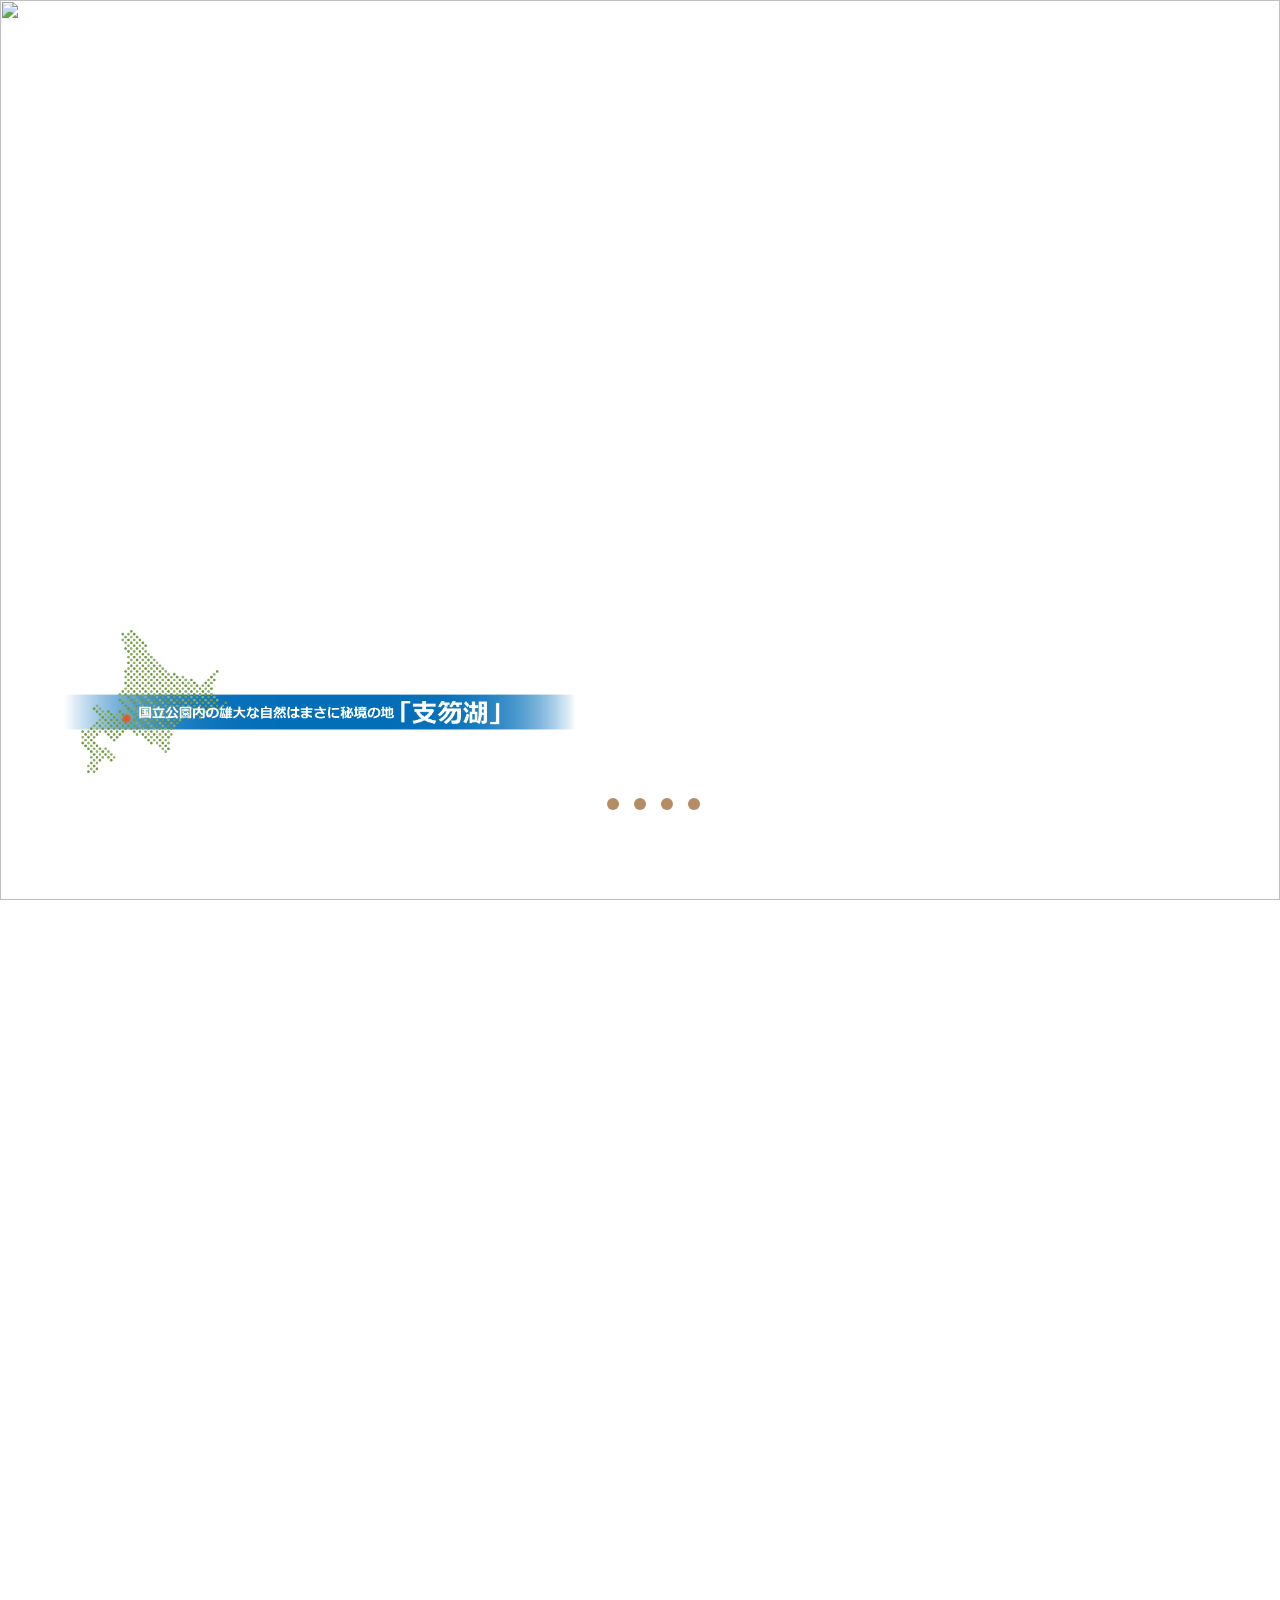
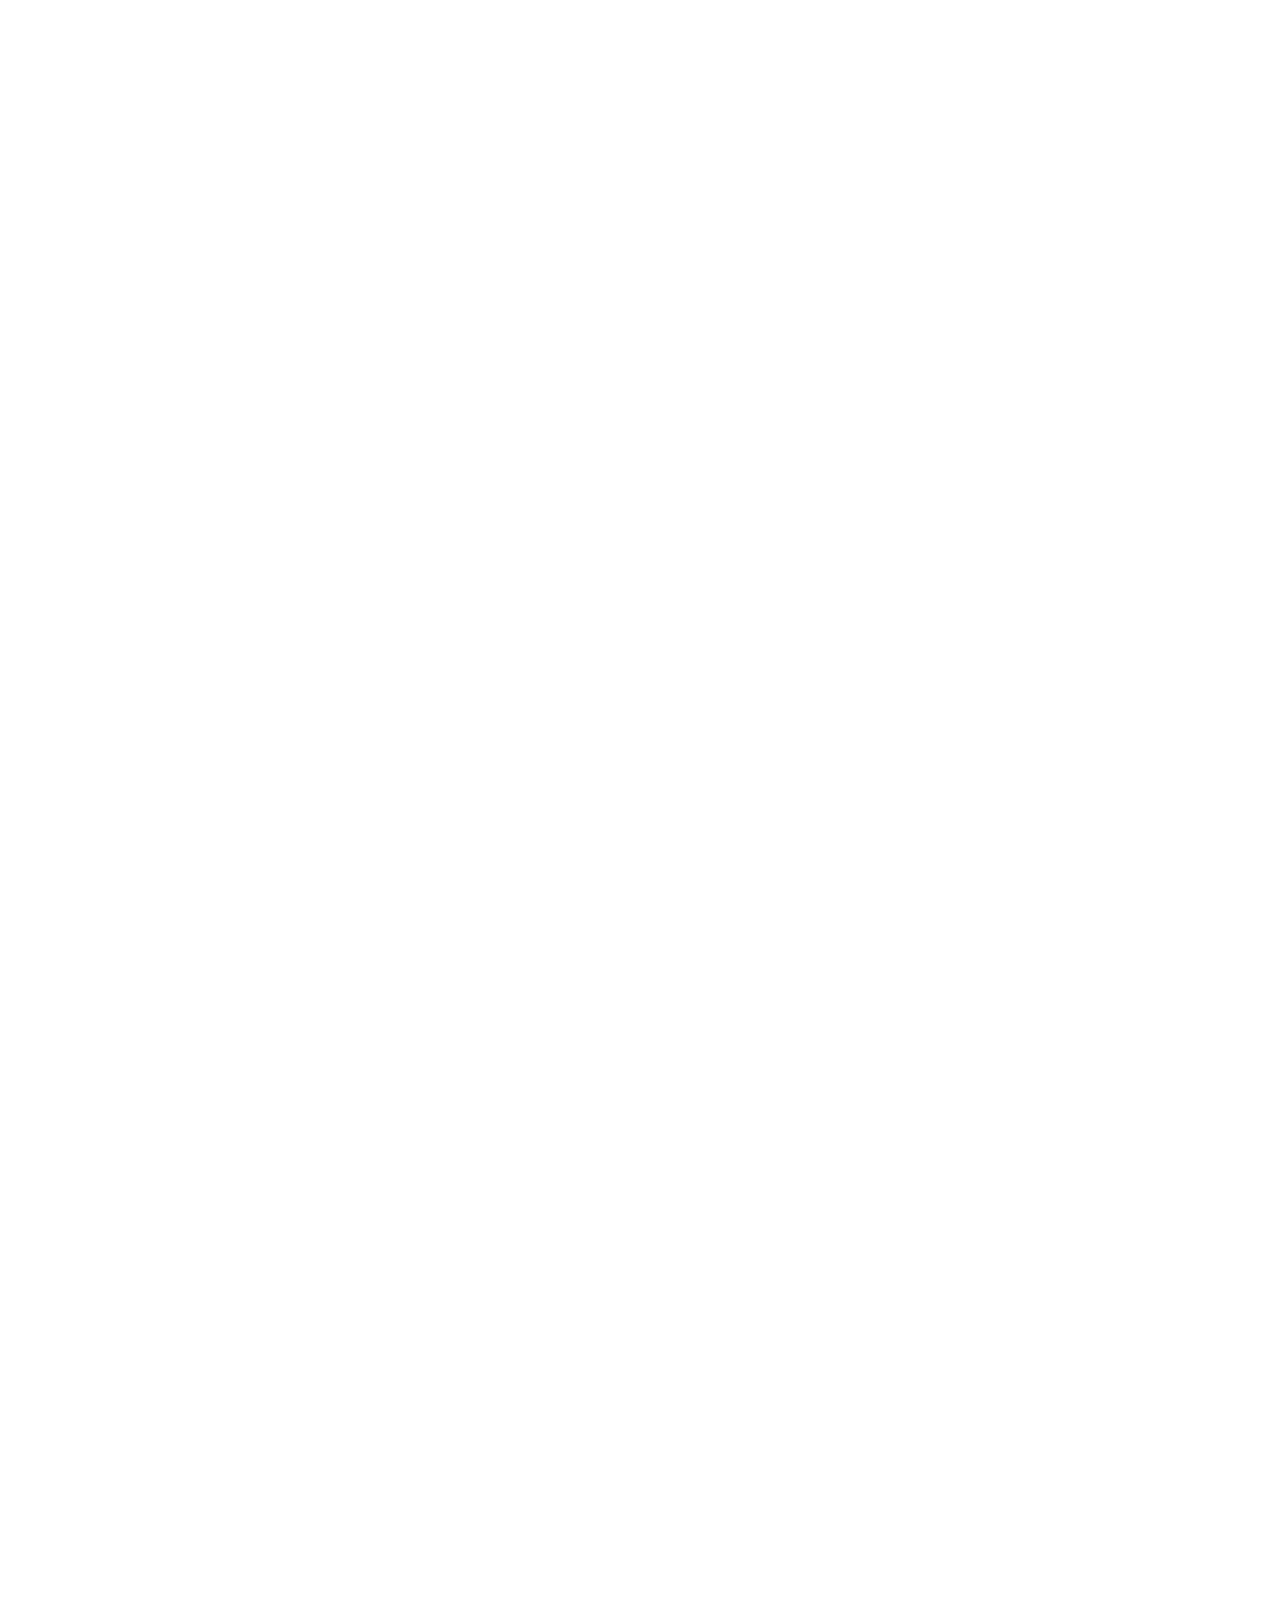
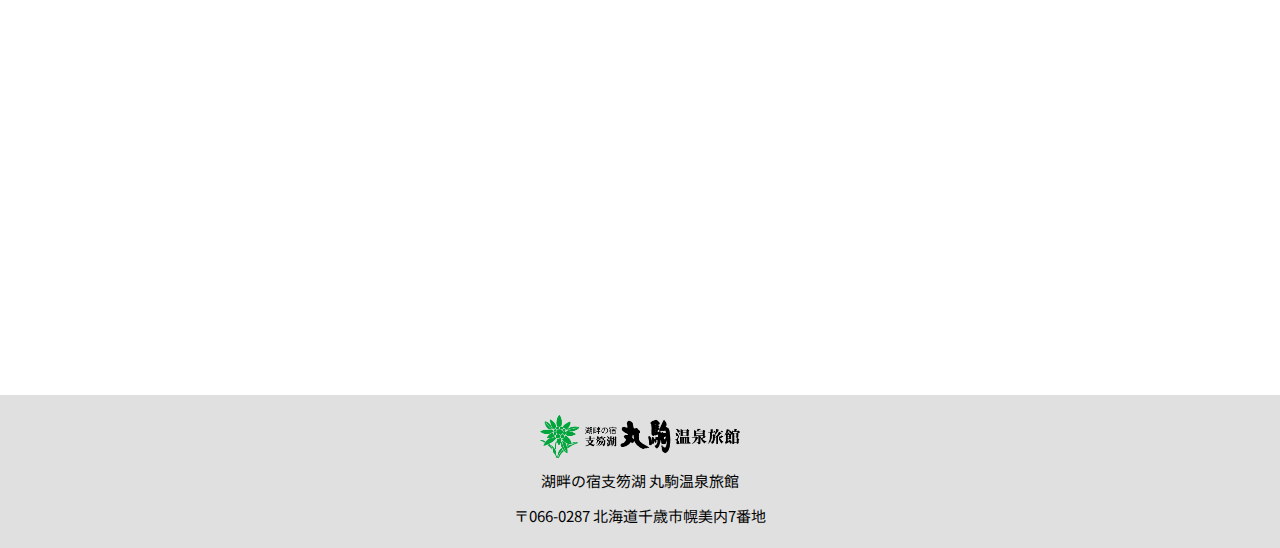
==== commit 1f8de4bc: "top txit fix" ====
--- a/index.html
+++ b/index.html
@@ -13,7 +13,7 @@
     <link rel="stylesheet" href="./assets/css/animate.min.css">
     <link rel="stylesheet" href="./assets/css/all.min.css">
 
-    <title>海外 - 湖畔の宿支笏湖 丸駒温泉旅館</title>
+    <title> Rakuten Travel</title>
 
     <link rel='stylesheet' id='slick-carousel-css' href='./assets/css/slick_t.css?ver=1714466638' type='text/css'
         media='all'>
@@ -42,7 +42,8 @@
                         </div>
                         <div class="slide__content slide__content__left">
                             <div class="slide__content--headings text-left">
-                                <img src="./assets/img/txit01.png" alt="" class="animate" data-animation-in="fadeInRight">
+                                <!-- <img src="./assets/img/txit01.png" alt="" class="animate" data-animation-in="fadeInRight"> -->
+                                <img src="./assets/img/01支笏湖.png" alt="" class="animate" data-animation-in="fadeInRight">
                             </div>
                         </div>
                     </div>
@@ -53,7 +54,8 @@
                         </div>
                         <div class="slide__content slide__content__left">
                             <div class="slide__content--headings text-left">
-                                <img src="./assets/img/txit02.png" alt="" class="animate" data-animation-in="fadeInRight">
+                                <!-- <img src="./assets/img/txit02.png" alt="" class="animate" data-animation-in="fadeInRight"> -->
+                                <img src="./assets/img/02天然露天風呂朝日.png" alt="" class="animate" data-animation-in="fadeInRight">
                             </div>
                         </div>
                     </div>
@@ -64,7 +66,8 @@
                         </div>
                         <div class="slide__content slide__content__left">
                             <div class="slide__content--headings text-left">
-                                <img src="./assets/img/txit03.png" alt="" class="animate" data-animation-in="fadeInRight">
+                                <!-- <img src="./assets/img/txit03.png" alt="" class="animate" data-animation-in="fadeInRight"> -->
+                                <img src="./assets/img/03囲炉裏会席.png" alt="" class="animate" data-animation-in="fadeInRight">
                             </div>
                         </div>
                     </div>
@@ -75,7 +78,8 @@
                         </div>
                         <div class="slide__content slide__content__left">
                             <div class="slide__content--headings text-left">
-                                <img src="./assets/img/txit04.png" alt="" class="animate" data-animation-in="fadeInRight">
+                                <!-- <img src="./assets/img/txit04.png" alt="" class="animate" data-animation-in="fadeInRight"> -->
+                                <img src="./assets/img/04客室.png" alt="" class="animate" data-animation-in="fadeInRight">
                             </div>
                         </div>
                     </div>
@@ -86,7 +90,8 @@
                         </div>
                         <div class="slide__content slide__content__left">
                             <div class="slide__content--headings text-left">
-                                <img src="./assets/img/txit05.png" alt="" class="animate" data-animation-in="fadeInRight">
+                                <!-- <img src="./assets/img/txit05.png" alt="" class="animate" data-animation-in="fadeInRight"> -->
+                                <img src="./assets/img/05外気浴.png" alt="" class="animate" data-animation-in="fadeInRight">
                             </div>
                         </div>
                     </div>
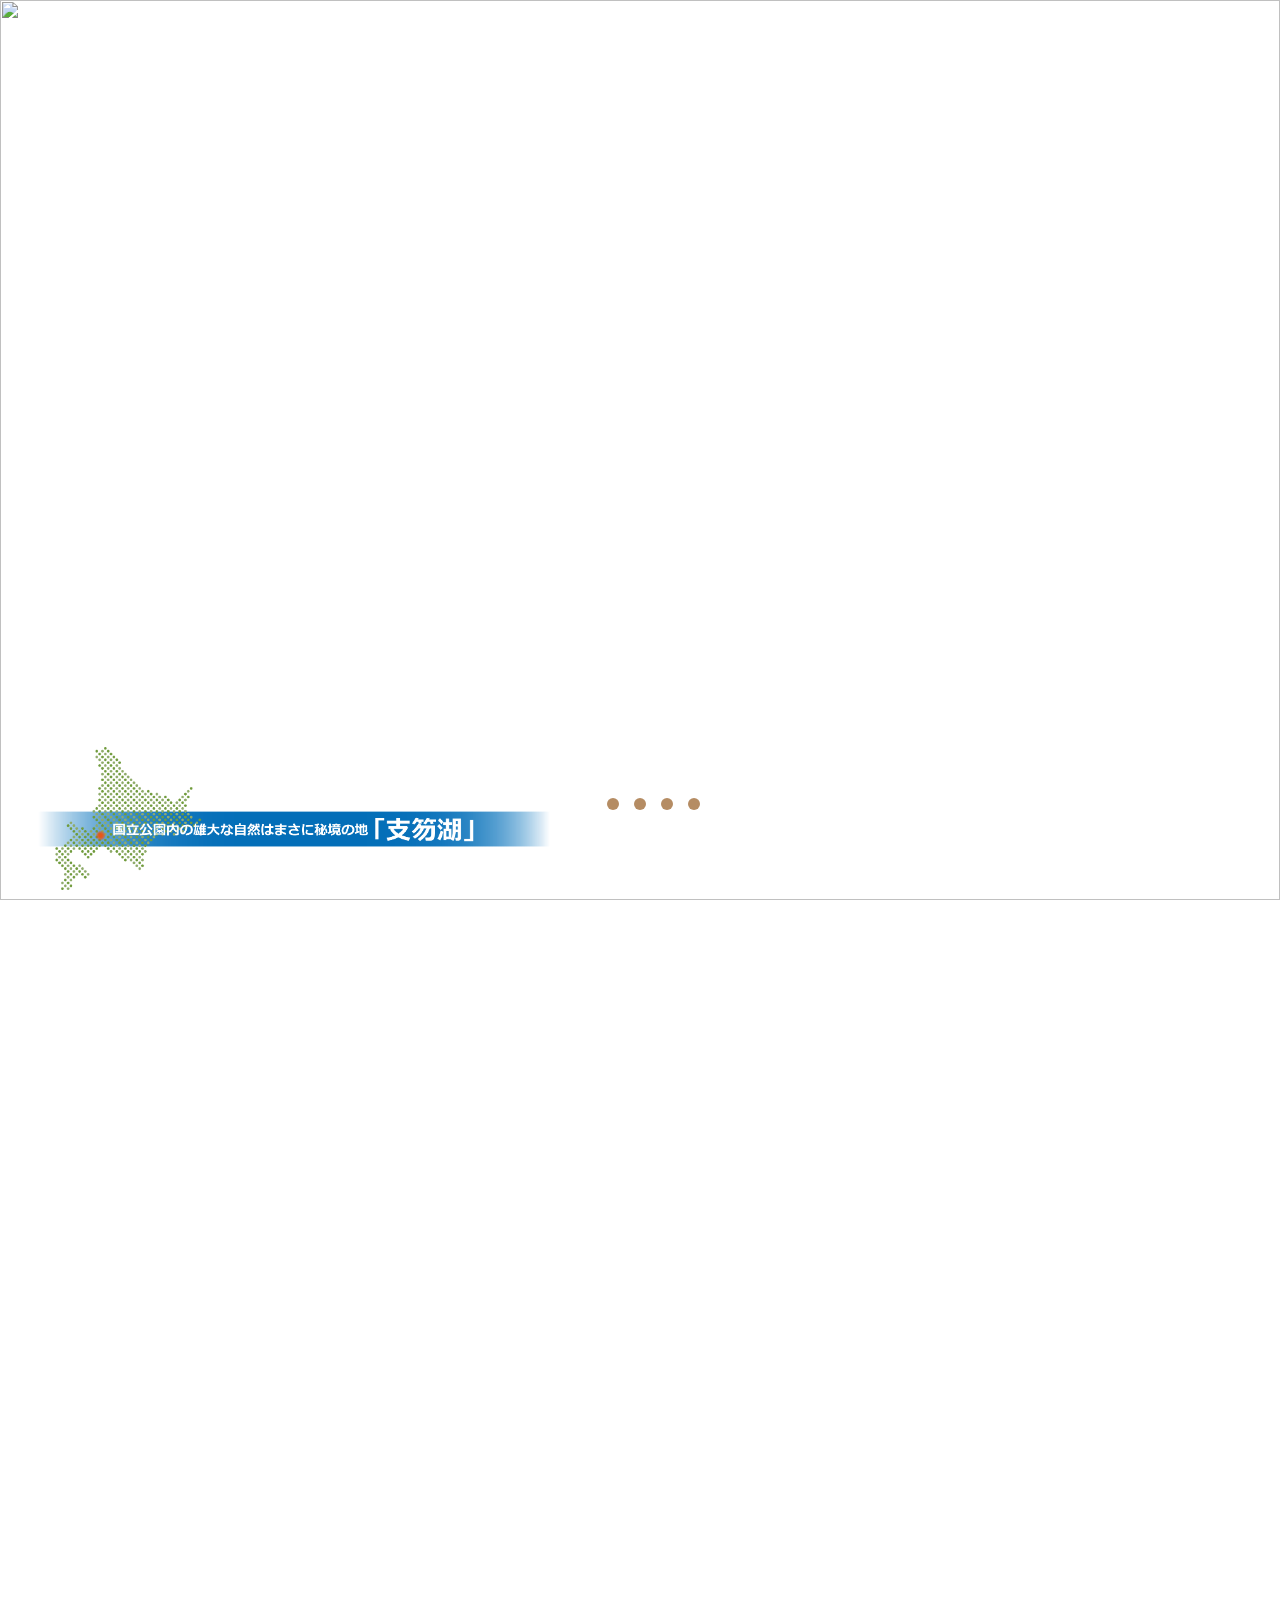
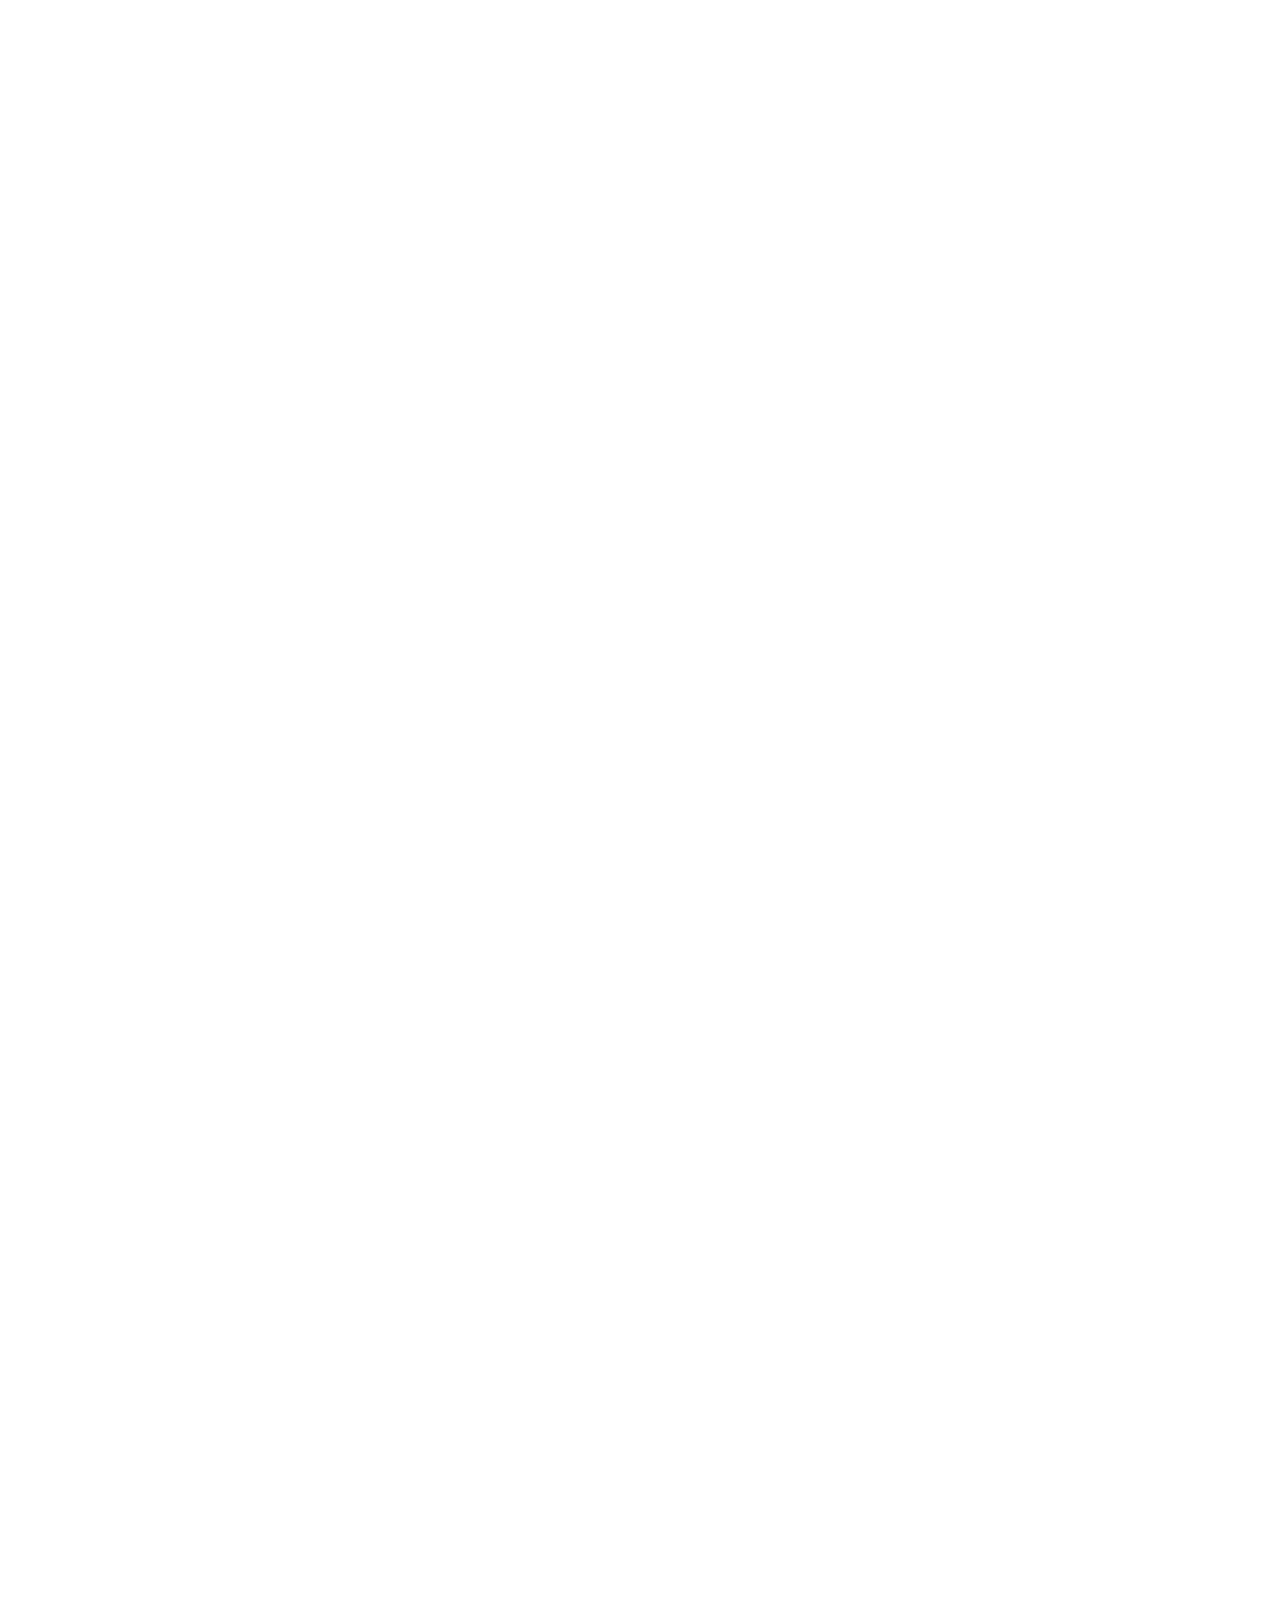
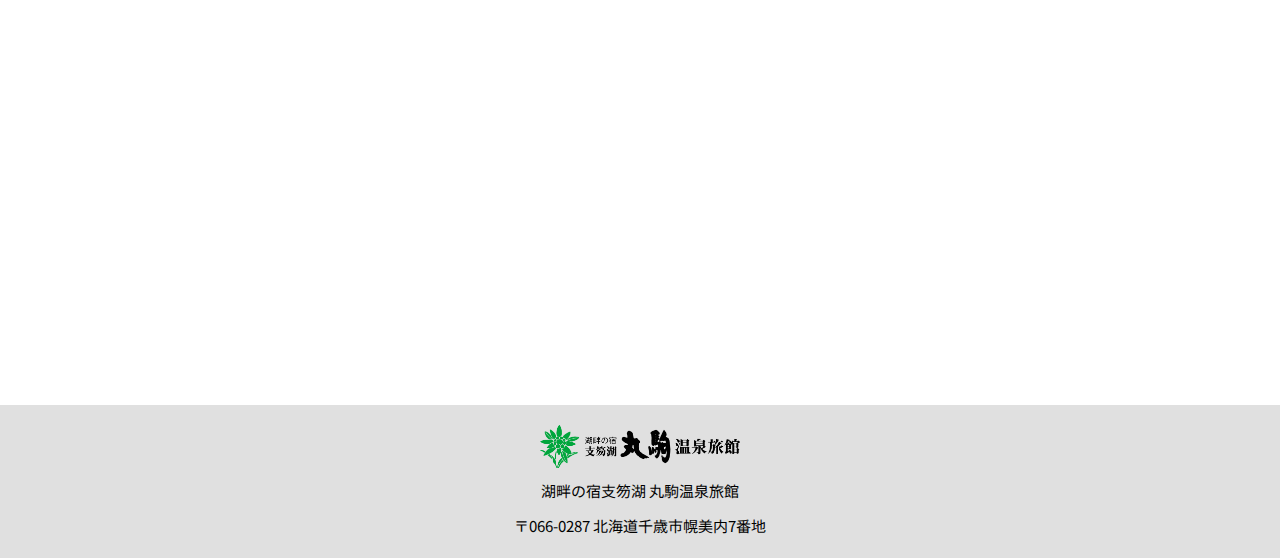
==== commit d4bf73f5: "chore : reponsive" ====
--- a/index.html
+++ b/index.html
@@ -124,30 +124,30 @@
         <section class="shops space_sec">
             <div class="shops_part1">
                 <div class="shop_items">
-                    <img src="./assets/img/top1.jpg" alt="" class="shop_img wow fadeInUp">
-                    <p class="img_tlt wow fadeIn">テキスト</p>
-                </div>
-                <div class="shop_items">
-                    <img src="./assets/img/top2.jpg" alt="" class="shop_img wow fadeInUp">
-                    <p class="img_tlt wow fadeIn">テキスト</p>
-                </div>
-                <div class="shop_items">
-                    <img src="./assets/img/five2.png" alt="" class="shop_img wow fadeInUp">
+                    <img src="./assets/img/top_L.jpg" alt="" class="shop_img wow fadeInUp">
+                    <p class="img_tlt wow fadeIn">テキスト</p>
+                </div>
+                <div class="shop_items">
+                    <img src="./assets/img/top_m.jpg" alt="" class="shop_img wow fadeInUp">
+                    <p class="img_tlt wow fadeIn">テキスト</p>
+                </div>
+                <div class="shop_items">
+                    <img src="./assets/img/top_r.jpg" alt="" class="shop_img wow fadeInUp">
                     <p class="img_tlt wow fadeIn">テキスト</p>
                 </div>
             </div>
 
             <div class="shops_part2 space_food">
                 <div class="shop_items">
-                    <img src="./assets/img/beach.jpg" alt="" class="shop_img wow fadeInUp">
-                    <p class="img_tlt wow fadeIn">テキスト</p>
-                </div>
-                <div class="shop_items">
-                    <img src="./assets/img/top5.jpg" alt="" class="shop_img wow fadeInUp">
-                    <p class="img_tlt wow fadeIn">テキスト</p>
-                </div>
-                <div class="shop_items">
-                    <img src="./assets/img/top6.jpg" alt="" class="shop_img wow fadeInUp">
+                    <img src="./assets/img/top_l2.jpg" alt="" class="shop_img wow fadeInUp">
+                    <p class="img_tlt wow fadeIn">テキスト</p>
+                </div>
+                <div class="shop_items">
+                    <img src="./assets/img/top_m2.jpg" alt="" class="shop_img wow fadeInUp">
+                    <p class="img_tlt wow fadeIn">テキスト</p>
+                </div>
+                <div class="shop_items">
+                    <img src="./assets/img/top_r2.jpg" alt="" class="shop_img wow fadeInUp">
                     <p class="img_tlt wow fadeIn">テキスト</p>
                 </div>
             </div>
@@ -247,18 +247,12 @@
                 </div>
             </div>
             <div class="set_apply wow fadeInUp">
-                <a href="" target="_black" class="set_apply_des2">
-                    <img src="./assets/img/QR_L.png" alt="">
-                </a>
                 <img src="./assets/img/rakuten_map.png" alt="ede" class="set_apply_des1">
                 <!-- <a class="btn font-16-en" href="https://docs.google.com/forms/d/1TCFVc9huoF6Z7Syff1S8SoEdp1Aj9w2YYoui_jEf8Z4/viewform?edit_requested=true" target="_blank">
                         MARUKOMA HOTEL
                         <span></span>
                         BUS RESERVATION
                     </a> -->
-                <a href="" target="_black" class="set_apply_des2">
-                    <img src="./assets/img/QR_R.png" alt="">
-                </a>
             </div>
         </section>
     </main>
--- a/assets/css/style.css
+++ b/assets/css/style.css
@@ -864,6 +864,7 @@
 .p-main .shops_part1 .shop_items {
   width: 33.33333333%;
   position: relative;
+  height: 60%;
 }
 @media screen and (max-width: 767px) {
   .p-main .shops_part1 .shop_items {
@@ -872,8 +873,8 @@
   }
 }
 .p-main .shops_part1 .shop_items .shop_img {
-  height: 60vh;
   width: 100%;
+  height: 60%;
   z-index: 1;
 }
 @media screen and (max-width: 767px) {
@@ -909,6 +910,7 @@
 .p-main .shops_part2 .shop_items {
   width: 33.33333333%;
   position: relative;
+  width: 80%;
 }
 @media screen and (max-width: 767px) {
   .p-main .shops_part2 .shop_items {
@@ -917,8 +919,8 @@
   }
 }
 .p-main .shops_part2 .shop_items .shop_img {
-  height: 30vh;
   width: 100%;
+  height: 80%;
   z-index: 1;
 }
 @media screen and (max-width: 767px) {
@@ -960,7 +962,6 @@
   }
 }
 .p-main .location {
-  margin-top: 50px;
   display: flex;
   flex-direction: column;
   align-items: center;
@@ -974,6 +975,7 @@
 }
 @media screen and (max-width: 767px) {
   .p-main .location_tlt {
+    margin-top: 50px;
     font-size: 20px;
   }
 }
@@ -1009,7 +1011,7 @@
 .p-main .location_des .loc_items .img_tlt {
   position: absolute;
   color: #484848;
-  font-size: 15px;
+  font-size: 13px;
   font-weight: bold;
   top: 8%;
   left: 50%;
@@ -1019,7 +1021,6 @@
 @media screen and (max-width: 767px) {
   .p-main .location_des .loc_items .img_tlt {
     top: 9%;
-    font-size: 15px;
   }
 }
 .p-main .location_des .loc_items .bottom_tlt {
@@ -1091,50 +1092,24 @@
 }
 .p-main .apply .set_apply {
   display: flex;
-  padding: 10px;
-  align-items: center;
-  width: 23%;
+  padding: 20px;
+  align-items: center;
+  width: 20%;
   gap: 10px;
   justify-content: center;
 }
-@media screen and (max-width: 767px) {
+@media screen and (max-width: 1024px) {
   .p-main .apply .set_apply {
-    width: calc(100% - 60px);
+    width: 40%;
+    padding: 15px;
+  }
+}
+@media screen and (max-width: 1024px) and (max-width: 767px) {
+  .p-main .apply .set_apply {
+    width: calc(100% - 160px);
     margin: auto;
     gap: 15px;
   }
-}
-.p-main .apply .set_apply_des1 {
-  width: 70%;
-  height: 100%;
-}
-.p-main .apply .set_apply_btn {
-  display: flex;
-  align-items: center;
-  justify-content: center;
-  width: -moz-max-content;
-  width: max-content;
-  border-radius: 50px;
-  width: 100%;
-  background-color: #8d4e00;
-}
-.p-main .apply .set_apply_btn .btn_logo {
-  padding: 5px;
-  width: 150px;
-  height: 40px;
-}
-.p-main .apply .set_apply_des2 {
-  width: 70px;
-  height: 70px;
-}
-@media screen and (max-width: 767px) {
-  .p-main .apply .set_apply_des2 {
-    width: 80px;
-    height: 80px;
-  }
-}
-.p-main .apply .set_apply_des2:hover {
-  opacity: 0.7;
 }
 .p-main .img_des_1 {
   display: flex;
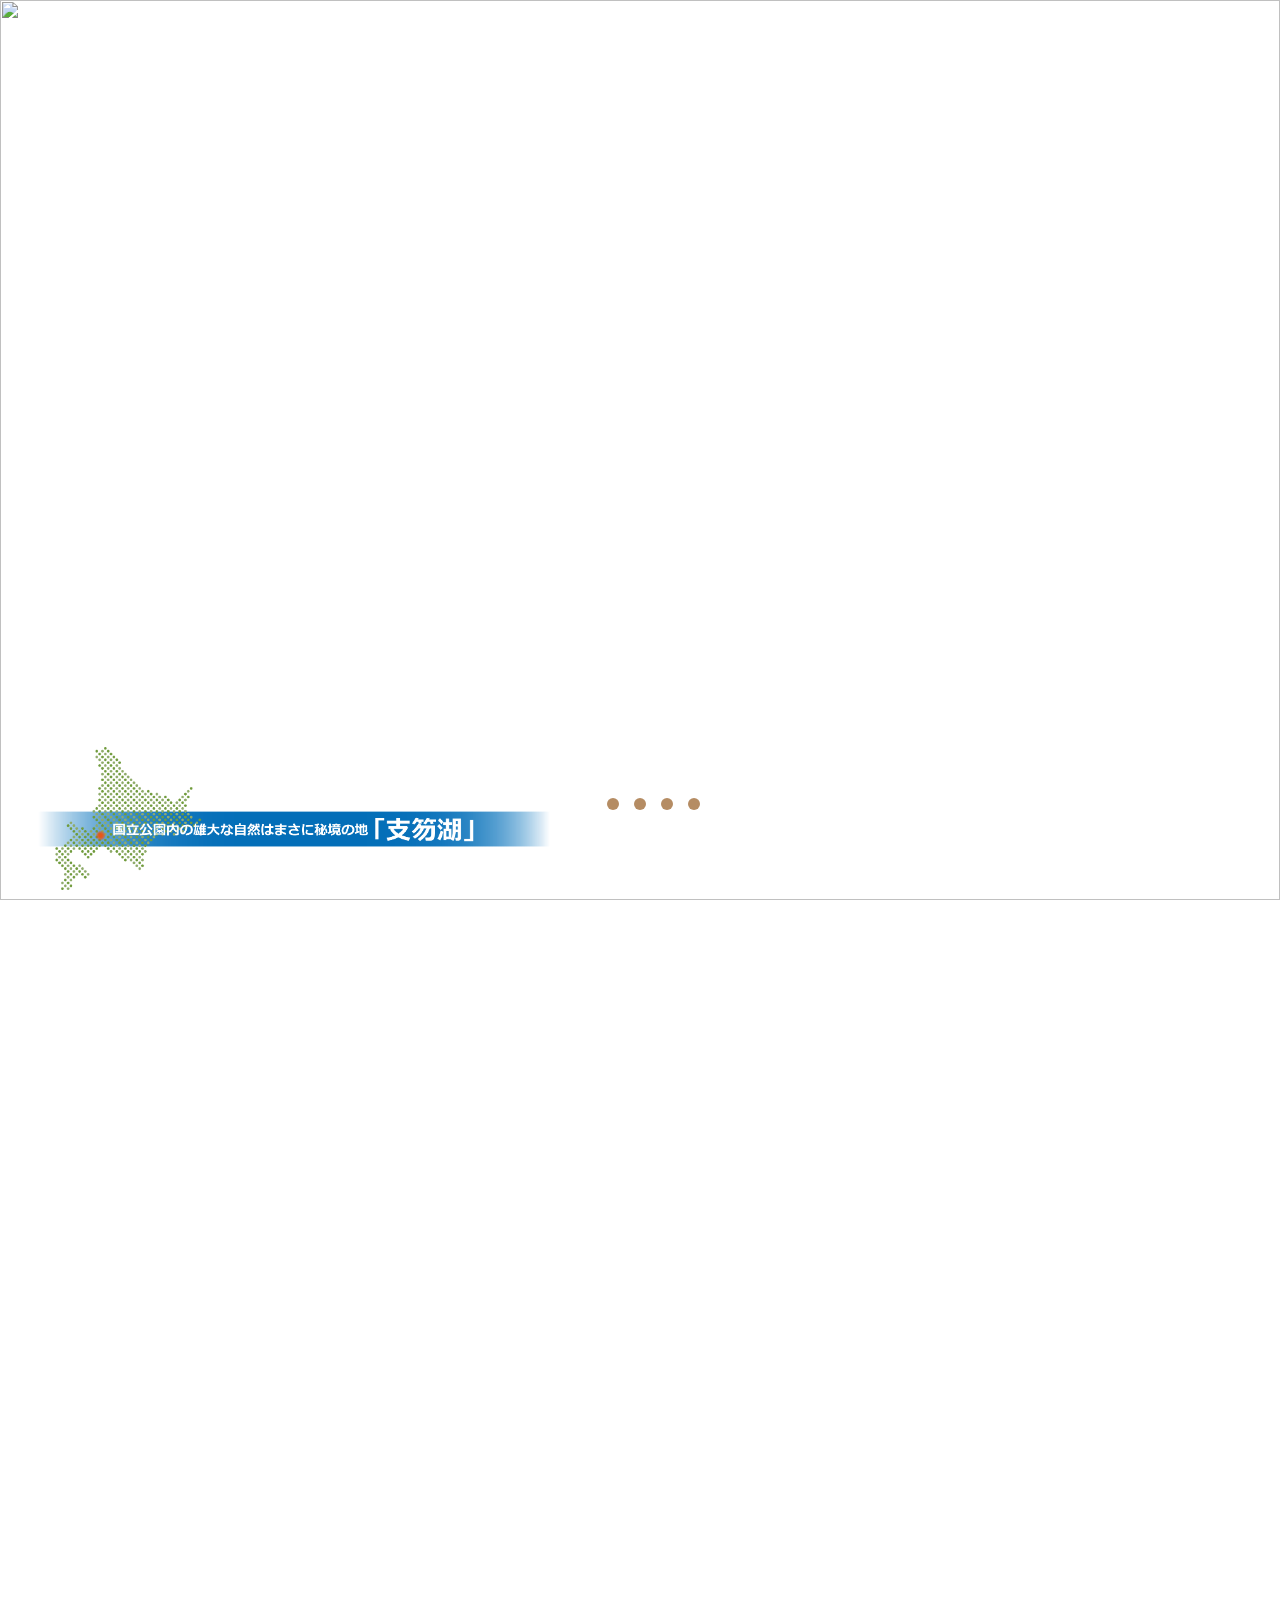
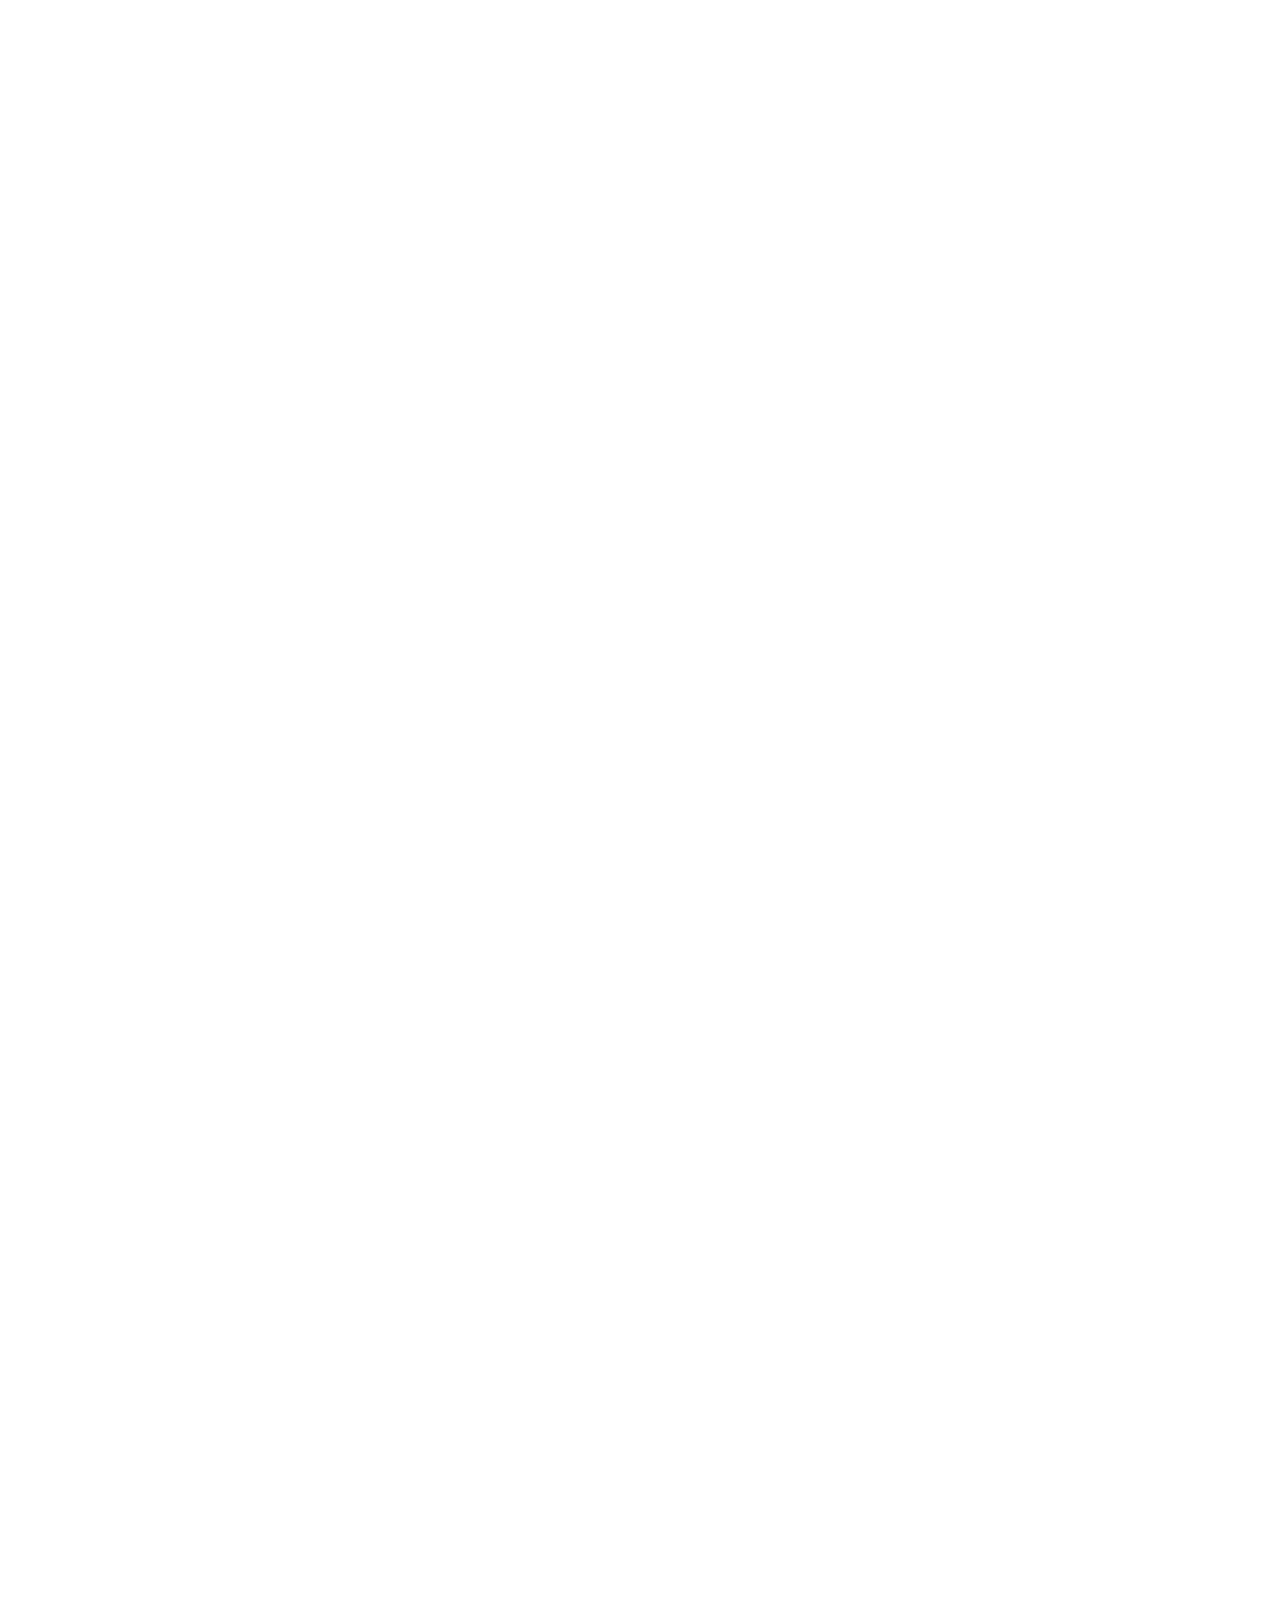
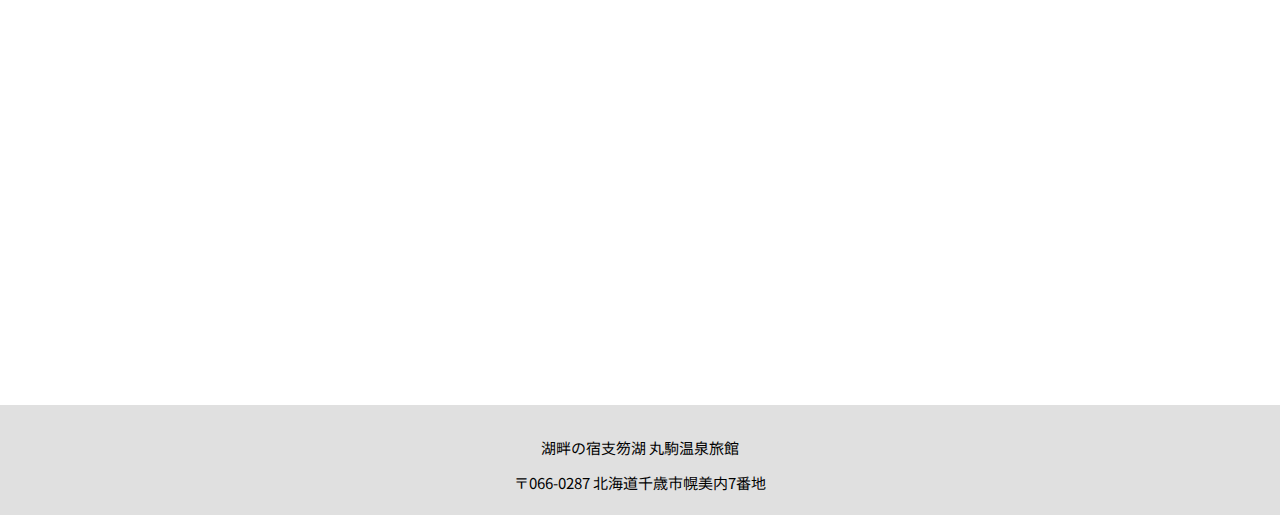
==== commit 472d4ac8: "rakuten site" ====
--- a/index.html
+++ b/index.html
@@ -37,61 +37,61 @@
                 <div class="slider stick-dots">
                     <div class="slide">
                         <div class="slide__img">
-                            <img src="./assets/img/bule_sky.jpg" alt=""
+                            <img src="./assets/img/top/bule_sky.jpg" alt=""
                                 class="full-image animated">
                         </div>
                         <div class="slide__content slide__content__left">
                             <div class="slide__content--headings text-left">
                                 <!-- <img src="./assets/img/txit01.png" alt="" class="animate" data-animation-in="fadeInRight"> -->
-                                <img src="./assets/img/01支笏湖.png" alt="" class="animate" data-animation-in="fadeInRight">
-                            </div>
-                        </div>
-                    </div>
-                    <div class="slide">
-                        <div class="slide__img">
-                            <img src="./assets/img/sauna.jpg" alt=""
+                                <img src="./assets/img/top/01支笏湖.png" alt="" class="animate" data-animation-in="fadeInRight">
+                            </div>
+                        </div>
+                    </div>
+                    <div class="slide">
+                        <div class="slide__img">
+                            <img src="./assets/img/top/sauna.jpg" alt=""
                                 class="full-image animated">
                         </div>
                         <div class="slide__content slide__content__left">
                             <div class="slide__content--headings text-left">
                                 <!-- <img src="./assets/img/txit02.png" alt="" class="animate" data-animation-in="fadeInRight"> -->
-                                <img src="./assets/img/02天然露天風呂朝日.png" alt="" class="animate" data-animation-in="fadeInRight">
-                            </div>
-                        </div>
-                    </div>
-                    <div class="slide">
-                        <div class="slide__img">
-                            <img src="./assets/img/food_top.jpg" alt=""
+                                <img src="./assets/img/top/02天然露天風呂朝日.png" alt="" class="animate" data-animation-in="fadeInRight">
+                            </div>
+                        </div>
+                    </div>
+                    <div class="slide">
+                        <div class="slide__img">
+                            <img src="./assets/img/top/food_top.jpg" alt=""
                                 class="full-image animated">
                         </div>
                         <div class="slide__content slide__content__left">
                             <div class="slide__content--headings text-left">
                                 <!-- <img src="./assets/img/txit03.png" alt="" class="animate" data-animation-in="fadeInRight"> -->
-                                <img src="./assets/img/03囲炉裏会席.png" alt="" class="animate" data-animation-in="fadeInRight">
-                            </div>
-                        </div>
-                    </div>
-                    <div class="slide">
-                        <div class="slide__img">
-                            <img src="./assets/img/hotel_part5_1.jpg" alt=""
+                                <img src="./assets/img/top/03囲炉裏会席.png" alt="" class="animate" data-animation-in="fadeInRight">
+                            </div>
+                        </div>
+                    </div>
+                    <div class="slide">
+                        <div class="slide__img">
+                            <img src="./assets/img/top/hotel_part5_1.jpg" alt=""
                                 class="full-image animated">
                         </div>
                         <div class="slide__content slide__content__left">
                             <div class="slide__content--headings text-left">
                                 <!-- <img src="./assets/img/txit04.png" alt="" class="animate" data-animation-in="fadeInRight"> -->
-                                <img src="./assets/img/04客室.png" alt="" class="animate" data-animation-in="fadeInRight">
-                            </div>
-                        </div>
-                    </div>
-                    <div class="slide">
-                        <div class="slide__img">
-                            <img src="./assets/img/beach.jpg" alt=""
+                                <img src="./assets/img/top/04客室.png" alt="" class="animate" data-animation-in="fadeInRight">
+                            </div>
+                        </div>
+                    </div>
+                    <div class="slide">
+                        <div class="slide__img">
+                            <img src="./assets/img/top/beach.jpg" alt=""
                                 class="full-image animated">
                         </div>
                         <div class="slide__content slide__content__left">
                             <div class="slide__content--headings text-left">
                                 <!-- <img src="./assets/img/txit05.png" alt="" class="animate" data-animation-in="fadeInRight"> -->
-                                <img src="./assets/img/05外気浴.png" alt="" class="animate" data-animation-in="fadeInRight">
+                                <img src="./assets/img/top/05外気浴.png" alt="" class="animate" data-animation-in="fadeInRight">
                             </div>
                         </div>
                     </div>
@@ -124,31 +124,37 @@
         <section class="shops space_sec">
             <div class="shops_part1">
                 <div class="shop_items">
-                    <img src="./assets/img/top_L.jpg" alt="" class="shop_img wow fadeInUp">
-                    <p class="img_tlt wow fadeIn">テキスト</p>
-                </div>
-                <div class="shop_items">
-                    <img src="./assets/img/top_m.jpg" alt="" class="shop_img wow fadeInUp">
-                    <p class="img_tlt wow fadeIn">テキスト</p>
-                </div>
-                <div class="shop_items">
-                    <img src="./assets/img/top_r.jpg" alt="" class="shop_img wow fadeInUp">
-                    <p class="img_tlt wow fadeIn">テキスト</p>
+                    <img src="./assets/img/top/top_L.jpg" alt="" class="shop_img wow fadeInUp">
+                    <a href="./hotstring.html">
+                        <p class="img_tlt link_btn wow fadeIn">温 泉</p>
+                    </a>
+                </div>
+                <div class="shop_items">
+                    <img src="./assets/img/top/top_m.jpg" alt="" class="shop_img wow fadeInUp">
+                    <a href="./food.html">
+                        <p class="img_tlt link_btn wow fadeIn">お食事</p>
+                    </a>
+                </div>
+                <div class="shop_items">
+                    <img src="./assets/img/top/top_r.jpg" alt="" class="shop_img wow fadeInUp">
+                    <a href="./hotel.html">
+                        <p class="img_tlt link_btn wow fadeIn">客 室</p>
+                    </a>
                 </div>
             </div>
 
             <div class="shops_part2 space_food">
                 <div class="shop_items">
-                    <img src="./assets/img/top_l2.jpg" alt="" class="shop_img wow fadeInUp">
-                    <p class="img_tlt wow fadeIn">テキスト</p>
-                </div>
-                <div class="shop_items">
-                    <img src="./assets/img/top_m2.jpg" alt="" class="shop_img wow fadeInUp">
-                    <p class="img_tlt wow fadeIn">テキスト</p>
-                </div>
-                <div class="shop_items">
-                    <img src="./assets/img/top_r2.jpg" alt="" class="shop_img wow fadeInUp">
-                    <p class="img_tlt wow fadeIn">テキスト</p>
+                    <img src="./assets/img/top/top_l2.jpg" alt="" class="shop_img wow fadeInUp">
+                </div>
+                <div class="shop_items">
+                    <img src="./assets/img/top/top_m2.jpg" alt="" class="shop_img wow fadeInUp">
+                    <a href="./sauna.html">
+                        <p class="img_tlt link_btn wow fadeIn">サウナ</p>
+                    </a>
+                </div>
+                <div class="shop_items">
+                    <img src="./assets/img/top/top_r2.jpg" alt="" class="shop_img wow fadeInUp">
                 </div>
             </div>
 
@@ -158,27 +164,27 @@
             <p class="location_tlt wow fadeInUp">北海道観光〈丸駒温泉旅館~〉</p>
             <div class="location_des">
                 <div class="loc_items">
-                    <img src="./assets/img//five1.png" alt="" class="loc_img wow fadeInUp">
+                    <img src="./assets/img/top/kan-富良野美瑛.jpg" alt="" class="loc_img wow fadeInUp">
                     <p class="img_tlt wow fadeIn">富良野・美瑛</p>
                     <p class="bottom_tlt wow fadeIn">約 160km/3h</p>
                 </div>
                 <div class="loc_items">
-                    <img src="./assets/img/five2.png" alt="" class="loc_img wow fadeInUp">
+                    <img src="./assets/img/top/kan-ニセコ.jpg" alt="" class="loc_img wow fadeInUp">
                     <p class="img_tlt wow fadeIn">ニセコ</p>
                     <p class="bottom_tlt wow fadeIn">約 100km/2h</p>
                 </div>
                 <div class="loc_items">
-                    <img src="./assets/img//five5.png" alt="" class="loc_img wow fadeInUp">
+                    <img src="./assets/img/top/kan-エスコン.jpg" alt="" class="loc_img wow fadeInUp">
                     <p class="img_tlt wow fadeIn">エスコンフィールド</p>
                     <p class="bottom_tlt wow fadeIn">約 50km/1h</p>
                 </div>
                 <div class="loc_items">
-                    <img src="./assets/img/five4.png" alt="" class="loc_img wow fadeInUp">
+                    <img src="./assets/img/top/kan-旭山.jpg" alt="" class="loc_img wow fadeInUp">
                     <p class="img_tlt wow fadeIn">旭山動物園</p>
                     <p class="bottom_tlt wow fadeIn">約 220km/3h</p>
                 </div>
                 <div class="loc_items">
-                    <img src="./assets/img/five3.png" alt="" class="loc_img wow fadeInUp">
+                    <img src="./assets/img/top/kan-小樽.jpg" alt="" class="loc_img wow fadeInUp">
                     <p class="img_tlt wow fadeIn">小樽</p>
                     <p class="bottom_tlt wow fadeIn">約 110km/2h</p>
                 </div>
@@ -247,7 +253,7 @@
                 </div>
             </div>
             <div class="set_apply wow fadeInUp">
-                <img src="./assets/img/rakuten_map.png" alt="ede" class="set_apply_des1">
+                <img src="./assets/img/top/rakuten_map.png" alt="ede" class="set_apply_des1">
                 <!-- <a class="btn font-16-en" href="https://docs.google.com/forms/d/1TCFVc9huoF6Z7Syff1S8SoEdp1Aj9w2YYoui_jEf8Z4/viewform?edit_requested=true" target="_blank">
                         MARUKOMA HOTEL
                         <span></span>
--- a/assets/css/style.css
+++ b/assets/css/style.css
@@ -662,12 +662,33 @@
   line-height: 20px;
   color: #5a5858;
 }
+.p-main .p-fv_tlt {
+  position: absolute;
+  z-index: 50;
+  font-size: 25px;
+  line-height: 20px;
+  top: 47%;
+  left: 15%;
+  transform: translate(-50%, -50%);
+  background-color: rgba(141, 16, 0, 0.5019607843);
+  color: #ffffff;
+  width: 150px;
+  height: 150px;
+  display: flex;
+  align-items: center;
+  justify-content: center;
+}
+@media screen and (max-width: 767px) {
+  .p-main .p-fv_tlt {
+    left: 50%;
+  }
+}
 .p-main .p-fv figure {
   position: relative;
 }
 .p-main .p-fv .fv_image {
   width: 100%;
-  height: 100vh;
+  height: 60vh;
 }
 .p-main .mainview {
   position: relative;
@@ -884,7 +905,7 @@
 }
 .p-main .shops_part1 .shop_items .img_tlt {
   position: absolute;
-  color: #312f2f;
+  color: #ffffff;
   font-size: 18px;
   top: 5%;
   font-weight: bold;
@@ -899,6 +920,24 @@
     font-weight: bold;
   }
 }
+.p-main .shops_part1 .shop_items .img_tlt:active {
+  color: #8d4e00;
+}
+.p-main .shops .link_btn {
+  padding: 3px 10px 3px 10px;
+  background-color: rgba(212, 117, 2, 0.6901960784);
+  border-radius: 15px;
+  width: 100px;
+  text-align: center;
+  cursor: pointer;
+}
+.p-main .shops .link_btn:hover {
+  background-color: #8d4e00;
+}
+.p-main .shops .link_btn:active {
+  background-color: #ffffff;
+  border: 1px #8d4e00 solid;
+}
 .p-main .shops_part2 {
   display: flex;
 }
@@ -910,7 +949,6 @@
 .p-main .shops_part2 .shop_items {
   width: 33.33333333%;
   position: relative;
-  width: 80%;
 }
 @media screen and (max-width: 767px) {
   .p-main .shops_part2 .shop_items {
@@ -930,9 +968,9 @@
 }
 .p-main .shops_part2 .shop_items .img_tlt {
   position: absolute;
-  color: #312f2f;
+  color: #ffffff;
   font-size: 18px;
-  top: 5%;
+  top: 8%;
   left: 50%;
   z-index: 10;
   font-weight: bold;
@@ -940,25 +978,55 @@
 }
 @media screen and (max-width: 767px) {
   .p-main .shops_part2 .shop_items .img_tlt {
-    top: 7%;
+    top: 9%;
     font-size: 15px;
   }
+}
+.p-main .shops_part2 .shop_items .img_tlt:active {
+  color: #8d4e00;
 }
 .p-main .shops_part2 .shop_items .img_hotel {
   position: absolute;
-  color: #ffffff;
-  font-size: 20px;
-  letter-spacing: 4px;
-  top: 5%;
-  left: 43%;
+  color: #000000;
+  font-size: 18px;
+  top: -17%;
+  left: 40%;
   z-index: 10;
-  font-weight: bold;
   transform: translate(-50%, -50%);
 }
 @media screen and (max-width: 767px) {
   .p-main .shops_part2 .shop_items .img_hotel {
     top: 7%;
     font-size: 15px;
+    left: 37%;
+    color: #ffffff;
+    font-weight: bold;
+    padding: 3px 10px 3px 10px;
+    background-color: rgba(212, 117, 2, 0.6901960784);
+    border-radius: 15px;
+    width: 100px;
+    text-align: center;
+  }
+}
+.p-main .shops_part2 .shop_items .img_hotel_btn {
+  position: absolute;
+  color: #ffffff;
+  font-size: 12px;
+  background-color: #0d4252;
+  width: 70px;
+  display: flex;
+  align-items: center;
+  justify-content: center;
+  padding: 5px;
+  bottom: 20%;
+  right: 0;
+  z-index: 10;
+}
+@media screen and (max-width: 767px) {
+  .p-main .shops_part2 .shop_items .img_hotel_btn {
+    font-size: 15px;
+    width: 100px;
+    bottom: 0%;
   }
 }
 .p-main .location {
@@ -990,7 +1058,7 @@
   }
 }
 .p-main .location_des .loc_items {
-  width: 17.5%;
+  width: 20.5%;
   position: relative;
   display: flex;
   align-items: center;
@@ -1001,7 +1069,7 @@
 }
 @media screen and (max-width: 767px) {
   .p-main .location_des .loc_items {
-    width: calc(100% - 60px);
+    width: 100%;
   }
 }
 .p-main .location_des .loc_items .loc_img {
@@ -1010,9 +1078,12 @@
 }
 .p-main .location_des .loc_items .img_tlt {
   position: absolute;
-  color: #484848;
+  color: #ffffff;
+  width: -moz-max-content;
+  width: max-content;
   font-size: 13px;
   font-weight: bold;
+  text-align: center;
   top: 8%;
   left: 50%;
   z-index: 10;
@@ -1146,9 +1217,10 @@
   }
 }
 .p-main .img_des_1_text .tlt {
+  margin: 0 auto;
+  font-size: 20px;
+  line-height: 25px;
   text-align: center;
-  font-size: 30px;
-  line-height: 35px;
 }
 @media screen and (max-width: 767px) {
   .p-main .img_des_1_text .tlt {
@@ -1156,7 +1228,7 @@
   }
 }
 .p-main .img_des_1_text .text_des {
-  text-align: left;
+  margin: 0 auto;
   font-size: 12px;
   line-height: 20px;
 }
